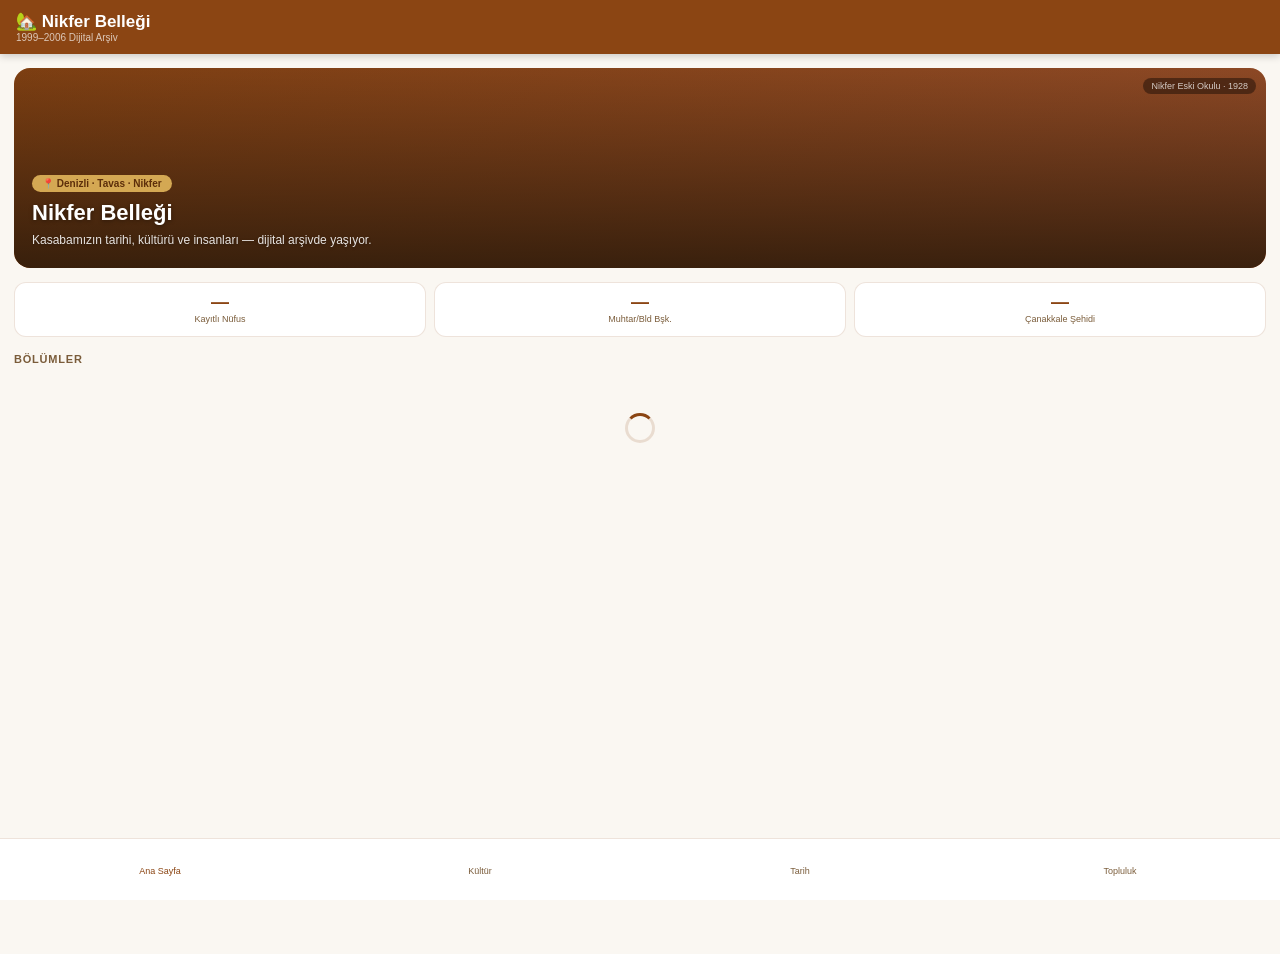
==== index.html @ 9c09d622 "Update index.html" ====
<!DOCTYPE html>
<html lang="tr">
<head>
<meta charset="UTF-8">
<meta name="viewport" content="width=device-width, initial-scale=1.0, maximum-scale=1.0, user-scalable=no, viewport-fit=cover">
<meta name="theme-color" content="#8B4513">
<meta name="description" content="Nikfer kasabasının dijital bellek arşivi — 1999-2006">

<!-- iOS PWA zorunlu taglar -->
<meta name="apple-mobile-web-app-capable" content="yes">
<meta name="mobile-web-app-capable" content="yes">
<meta name="apple-mobile-web-app-status-bar-style" content="black-translucent">
<meta name="apple-mobile-web-app-title" content="Nikfer">

<!-- iOS Ana Ekrana Ekle ikonları -->
<link rel="apple-touch-icon" href="[data-uri]">
<link rel="apple-touch-icon" sizes="120x120" href="[data-uri]">
<link rel="apple-touch-icon" sizes="152x152" href="[data-uri]">
<link rel="apple-touch-icon" sizes="167x167" href="[data-uri]">
<link rel="apple-touch-icon" sizes="180x180" href="[data-uri]">

<link rel="manifest" href="manifest.json">
<link rel="icon" href="data:image/svg+xml,<svg xmlns=%27http://www.w3.org/2000/svg%27 viewBox=%270 0 100 100%27><text y=%27.9em%27 font-size=%2790%27>🏡</text></svg>">
<link rel="apple-touch-icon" href="[data-uri]">

<link rel="manifest" href="manifest.json">
<link rel="icon" href="data:image/svg+xml,<svg xmlns=%27http://www.w3.org/2000/svg%27 viewBox=%270 0 100 100%27><text y=%27.9em%27 font-size=%2790%27>🏡</text></svg>">
<link rel="apple-touch-icon" href="icons/icon-192.png">
<link rel="stylesheet" href="https://cdn.jsdelivr.net/npm/@tabler/icons-webfont@latest/dist/tabler-icons.min.css">
<title>Nikfer Belleği</title>
<style>
*{box-sizing:border-box;margin:0;padding:0;-webkit-tap-highlight-color:transparent}
:root{
  --primary:#8B4513;--primary-light:#A0522D;--primary-dark:#5C2E0A;
  --accent:#D4A853;--accent-light:#F0C870;
  --bg:#FAF7F2;--bg-card:#FFFFFF;
  --text:#2C1A0A;--text-muted:#7A5C3A;
  --border:rgba(139,69,19,0.15);
  --shadow:0 2px 16px rgba(139,69,19,0.1);
  --radius:16px;--nav-h:62px;--header-h:54px;
  /* iPhone safe area */
  --sat: env(safe-area-inset-top);
  --sab: env(safe-area-inset-bottom);
  --sal: env(safe-area-inset-left);
  --sar: env(safe-area-inset-right);
}
/* Tam ekran mod için body */
body{padding-top:env(safe-area-inset-top)}
body{font-family:-apple-system,BlinkMacSystemFont,'Segoe UI',sans-serif;background:var(--bg);color:var(--text);min-height:100vh;overflow-x:hidden}

/* HEADER */
.app-header{position:fixed;top:0;left:0;right:0;z-index:100;height:calc(var(--header-h) + env(safe-area-inset-top));padding-top:env(safe-area-inset-top);background:var(--primary);display:flex;align-items:center;justify-content:space-between;padding-left:16px;padding-right:16px;box-shadow:0 2px 8px rgba(0,0,0,.2)}
.header-left h1{color:#FFF;font-size:17px;font-weight:600}
.header-left p{color:rgba(255,255,255,.7);font-size:10px}
.header-btn{background:none;border:none;cursor:pointer;color:var(--accent-light);font-size:22px;padding:4px;display:flex;align-items:center}

/* BOTTOM NAV */
.bottom-nav{position:fixed;bottom:0;left:0;right:0;z-index:100;height:calc(var(--nav-h) + env(safe-area-inset-bottom));background:#FFF;border-top:1px solid var(--border);display:flex;padding-bottom:env(safe-area-inset-bottom);padding-left:env(safe-area-inset-left);padding-right:env(safe-area-inset-right)}
.nav-item{flex:1;display:flex;flex-direction:column;align-items:center;justify-content:center;gap:2px;cursor:pointer;border:none;background:none;color:var(--text-muted);font-size:9px;font-weight:500;padding:6px 2px;transition:color .2s}
.nav-item.active{color:var(--primary)}
.nav-item i{font-size:22px}

/* MAIN */
.main-content{margin-top:calc(var(--header-h) + env(safe-area-inset-top));margin-bottom:calc(var(--nav-h) + env(safe-area-inset-bottom));min-height:calc(100vh - var(--header-h) - var(--nav-h))}
.page{display:none;padding:14px;animation:fadeIn .2s ease}
.page.active{display:block}
@keyframes fadeIn{from{opacity:0;transform:translateY(4px)}to{opacity:1;transform:none}}

/* HERO */
.hero{border-radius:var(--radius);overflow:hidden;margin-bottom:14px;position:relative;min-height:200px;display:flex;align-items:flex-end}
.hero-img{position:absolute;inset:0;width:100%;height:100%;object-fit:cover;object-position:center 30%;display:block}
/* Altta koyu gradyan — metni okunabilir kılar */
.hero::after{content:'';position:absolute;inset:0;background:linear-gradient(to bottom, rgba(44,26,10,.15) 0%, rgba(44,26,10,.55) 55%, rgba(44,26,10,.88) 100%);border-radius:var(--radius)}
.hero-content{position:relative;z-index:2;padding:20px 18px 18px;width:100%}
.hero-badge{display:inline-block;background:var(--accent);color:var(--primary-dark);font-size:10px;font-weight:600;padding:3px 10px;border-radius:20px;margin-bottom:8px}
.hero h2{color:#FFF;font-size:22px;font-weight:700;margin-bottom:5px;text-shadow:0 1px 4px rgba(0,0,0,.4)}
.hero p{color:rgba(255,255,255,.88);font-size:12px;line-height:1.6;text-shadow:0 1px 3px rgba(0,0,0,.3)}
.hero-caption{position:absolute;top:10px;right:10px;z-index:3;background:rgba(0,0,0,.4);color:rgba(255,255,255,.75);font-size:9px;padding:3px 8px;border-radius:20px;backdrop-filter:blur(4px)}

/* STATS */
.stats-row{display:grid;grid-template-columns:1fr 1fr 1fr;gap:8px;margin-bottom:14px}
.stat-card{background:var(--bg-card);border:1px solid var(--border);border-radius:12px;padding:10px 6px;text-align:center}
.stat-num{font-size:18px;font-weight:700;color:var(--primary);line-height:1}
.stat-lbl{font-size:9px;color:var(--text-muted);margin-top:3px;line-height:1.3}

/* SECTION TITLE */
.sec-title{font-size:11px;font-weight:600;color:var(--text-muted);text-transform:uppercase;letter-spacing:.8px;margin:16px 0 8px}
.sec-title:first-child{margin-top:0}

/* MENU GRID */
.menu-grid{display:grid;grid-template-columns:1fr 1fr;gap:9px;margin-bottom:14px}
.menu-item{background:var(--bg-card);border:1px solid var(--border);border-bottom:3px solid var(--primary);border-radius:var(--radius);padding:14px 10px;text-align:center;cursor:pointer;display:flex;flex-direction:column;align-items:center;gap:7px;transition:transform .15s;user-select:none}
.menu-item:active{transform:scale(.97)}
.menu-item i{font-size:26px;color:var(--primary)}
.menu-item span{font-size:11px;font-weight:600;color:var(--text);line-height:1.3}

/* CARD */
.card{background:var(--bg-card);border-radius:var(--radius);border:1px solid var(--border);overflow:hidden;margin-bottom:12px}
.card-header{background:var(--primary);padding:11px 14px;display:flex;align-items:center;gap:9px}
.card-header i{color:var(--accent-light);font-size:19px}
.card-header h3{color:#FFF;font-size:14px;font-weight:600}
.card-body{padding:14px}

/* LIST ITEM */
.list-item{display:flex;align-items:flex-start;gap:10px;padding:12px 0;border-bottom:1px solid var(--border);cursor:pointer}
.list-item:last-child{border-bottom:none}
.list-icon{width:38px;height:38px;background:rgba(139,69,19,.08);border-radius:9px;display:flex;align-items:center;justify-content:center;flex-shrink:0}
.list-icon i{font-size:19px;color:var(--primary)}
.list-title{font-size:13px;font-weight:600;color:var(--text);margin-bottom:2px}
.list-sub{font-size:11px;color:var(--text-muted);line-height:1.4}
.list-arrow{color:var(--border);font-size:15px;margin-top:2px;flex-shrink:0}

/* DETAIL OVERLAY */
.detail-page{display:none;position:fixed;inset:0;z-index:200;background:var(--bg);overflow-y:auto;padding-bottom:var(--nav-h)}
.detail-page.open{display:block;animation:slideIn .25s ease}
@keyframes slideIn{from{transform:translateX(30px);opacity:0}to{transform:none;opacity:1}}
.detail-header{position:sticky;top:0;z-index:10;background:var(--primary);padding:11px 14px;display:flex;align-items:center;gap:10px}
.back-btn{background:none;border:none;color:#FFF;font-size:22px;cursor:pointer;display:flex;align-items:center;padding:2px;flex-shrink:0}
.detail-header h2{color:#FFF;font-size:14px;font-weight:600;flex:1;line-height:1.3}
.detail-body{padding:14px}
/* Detail sayfasında Bottom Nav */
.detail-nav{position:fixed;bottom:0;left:0;right:0;z-index:300;height:var(--nav-h);background:#FFF;border-top:1px solid var(--border);display:none;padding-bottom:env(safe-area-inset-bottom)}
.detail-page.open + * + * .detail-nav,
.detail-nav.visible{display:flex}

/* CONTENT BLOCK RENDERERS */
.blk-paragraph{font-size:13px;line-height:1.85;color:var(--text);margin-bottom:14px;text-align:justify}
.blk-heading{font-size:15px;font-weight:700;color:var(--primary);margin:20px 0 8px;border-left:3px solid var(--accent);padding-left:9px}
.blk-quote{background:rgba(139,69,19,.06);border-left:3px solid var(--accent);border-radius:0 9px 9px 0;padding:10px 14px;margin:12px 0;font-size:13px;line-height:1.7;color:var(--text);font-style:italic}
.blk-quote-author{font-size:11px;color:var(--text-muted);margin-top:5px;font-style:normal}
.blk-poem{font-family:Georgia,serif;font-size:13px;line-height:2.1;color:var(--text);background:rgba(212,168,83,.08);border-radius:10px;padding:14px;margin:12px 0;white-space:pre-line}
.blk-poem-author{font-size:11px;color:var(--text-muted);margin-top:6px}
.blk-note{font-size:11px;color:var(--text-muted);background:rgba(139,69,19,.05);border-radius:8px;padding:8px 12px;margin-bottom:14px}
.blk-info-row{display:flex;justify-content:space-between;align-items:baseline;padding:9px 0;border-bottom:1px solid var(--border)}
.blk-info-row:last-child{border-bottom:none}
.blk-info-key{font-size:12px;color:var(--text-muted)}
.blk-info-val{font-size:12px;font-weight:600;color:var(--text);text-align:right;max-width:58%}
.blk-list-item{display:flex;gap:8px;padding:8px 0;border-bottom:1px solid var(--border);font-size:13px;color:var(--text);line-height:1.5}
.blk-list-item:last-child{border-bottom:none}
.blk-list-bullet{color:var(--accent);flex-shrink:0;font-size:16px;line-height:1.4}
.blk-list-item.bilmece{gap:8px;cursor:pointer}
.blk-list-item.with-desc{gap:8px}
.bilmece-q{font-weight:600}
.bilmece-a{background:rgba(139,69,19,.06);border-radius:6px;padding:5px 10px;font-size:12px;color:var(--primary);display:none}
.bilmece-a.open{display:block}
.bilmece-btn{font-size:11px;color:var(--primary);cursor:pointer;border:none;background:none;padding:0;font-weight:500;text-decoration:underline}
.blk-divider{border:none;border-top:1px solid var(--border);margin:16px 0}

/* TABLE */
.tbl-wrap{overflow-x:auto;margin:12px 0}
.tbl{width:100%;border-collapse:collapse;font-size:11px}
.tbl th{background:var(--primary);color:#FFF;padding:7px 5px;text-align:left;font-size:10px;white-space:nowrap}
.tbl td{padding:7px 5px;border-bottom:1px solid var(--border);color:var(--text)}
.tbl tr:nth-child(even) td{background:rgba(139,69,19,.04)}

/* AUDIO PLAYER */
.audio-section{margin:16px 0}
.audio-item{background:var(--bg-card);border:1px solid var(--border);border-radius:12px;padding:12px 14px;margin-bottom:8px}
.audio-title{font-size:13px;font-weight:600;color:var(--text);margin-bottom:8px}
.audio-item audio{width:100%;height:36px}

/* GALLERY */
.gallery-grid{display:flex;flex-wrap:wrap;gap:8px;margin:12px 0}
.gallery-thumb{width:80px;height:80px;flex-shrink:0;position:relative;cursor:pointer;border-radius:8px;overflow:hidden;border:2px solid var(--border);transition:transform .15s,border-color .15s}
.gallery-thumb:active{transform:scale(.95)}
.gallery-thumb:hover{border-color:var(--primary)}
.gallery-img{width:100%;height:100%;object-fit:cover;display:block}
.gallery-thumb-count{position:absolute;inset:0;background:rgba(139,69,19,.7);display:flex;align-items:center;justify-content:center;color:#FFF;font-size:13px;font-weight:700}
.gallery-caption{font-size:10px;color:var(--text-muted);text-align:center;margin-top:3px;max-width:80px;overflow:hidden;text-overflow:ellipsis;white-space:nowrap}

/* LINKS */
.link-item{display:flex;align-items:center;gap:10px;padding:10px 0;border-bottom:1px solid var(--border);text-decoration:none;color:var(--text)}
.link-item:last-child{border-bottom:none}
.link-icon{width:34px;height:34px;background:rgba(139,69,19,.08);border-radius:8px;display:flex;align-items:center;justify-content:center;flex-shrink:0}
.link-icon i{font-size:17px;color:var(--primary)}
.link-title{font-size:12px;font-weight:600;color:var(--text)}
.link-desc{font-size:10px;color:var(--text-muted)}

/* SEARCH */
.search-wrap{position:relative;margin-bottom:10px}
.search-wrap i{position:absolute;left:12px;top:50%;transform:translateY(-50%);font-size:17px;color:var(--text-muted)}
.search-wrap input{width:100%;padding:10px 14px 10px 38px;border:1px solid var(--border);border-radius:10px;font-size:13px;background:var(--bg-card);color:var(--text);outline:none;font-family:inherit}
.search-wrap input:focus{border-color:var(--primary)}

/* TIMELINE */
.timeline{position:relative;padding-left:26px}
.timeline::before{content:'';position:absolute;left:9px;top:0;bottom:0;width:2px;background:var(--border)}
.tl-item{position:relative;margin-bottom:18px}
.tl-dot{position:absolute;left:-20px;top:3px;width:11px;height:11px;background:var(--accent);border:2px solid var(--primary);border-radius:50%}
.tl-year{font-size:11px;font-weight:700;color:var(--primary);margin-bottom:3px}
.tl-text{font-size:12px;color:var(--text);line-height:1.5}

/* TARİH ÖNIZLEME KARTLARI */
.tarih-cards{display:grid;grid-template-columns:1fr;gap:12px;margin-bottom:14px}
@media(min-width:600px){.tarih-cards{grid-template-columns:1fr 1fr}}
@media(min-width:1100px){.tarih-cards{grid-template-columns:1fr 1fr 1fr 1fr}}
.tarih-card{background:var(--bg-card);border:1px solid var(--border);border-radius:var(--radius);overflow:hidden;display:flex;flex-direction:column}
.tarih-card-header{background:var(--primary);padding:10px 14px;display:flex;align-items:center;gap:8px}
.tarih-card-header i{color:var(--accent-light);font-size:18px}
.tarih-card-header h3{color:#fff;font-size:13px;font-weight:600;flex:1}
.tarih-card-body{padding:10px 14px;flex:1}
.tarih-card-footer{padding:8px 14px;border-top:1px solid var(--border)}
.tarih-card-footer button{background:none;border:none;color:var(--primary);font-size:12px;font-weight:600;cursor:pointer;width:100%;text-align:left;padding:2px 0}
.tarih-card-footer button:hover{text-decoration:underline}
/* Kronoloji satırı */
.tc-tl-item{display:flex;gap:8px;padding:5px 0;border-bottom:1px solid var(--border);font-size:11px}
.tc-tl-item:last-child{border-bottom:none}
.tc-tl-year{color:var(--primary);font-weight:700;flex-shrink:0;min-width:54px}
.tc-tl-text{color:var(--text);line-height:1.4;white-space:nowrap;overflow:hidden;text-overflow:ellipsis}
/* Şehit satırı */
.tc-sehit-item{display:flex;justify-content:space-between;align-items:baseline;padding:5px 0;border-bottom:1px solid var(--border);font-size:11px}
.tc-sehit-item:last-child{border-bottom:none}
.tc-sehit-name{color:var(--text);font-weight:600}
.tc-sehit-date{color:var(--text-muted);flex-shrink:0;margin-left:8px}
/* Muhtar satırı */
.tc-muhtar-item{display:flex;justify-content:space-between;align-items:baseline;padding:5px 0;border-bottom:1px solid var(--border);font-size:11px}
.tc-muhtar-item:last-child{border-bottom:none}
.tc-muhtar-name{color:var(--text);font-weight:600}
.tc-muhtar-donem{color:var(--text-muted);flex-shrink:0;margin-left:8px}

/* CHIP FILTER */
.chip-row{display:flex;gap:6px;overflow-x:auto;padding-bottom:6px;margin-bottom:10px;scrollbar-width:none}
.chip-row::-webkit-scrollbar{display:none}
.chip{flex-shrink:0;padding:5px 13px;border-radius:20px;border:1px solid var(--border);font-size:11px;font-weight:500;cursor:pointer;background:var(--bg-card);color:var(--text-muted)}
.chip.active{background:var(--primary);color:#FFF;border-color:var(--primary)}

/* COMMENTS */
.comment-form{background:var(--bg-card);border:1px solid var(--border);border-radius:var(--radius);padding:14px;margin-bottom:12px}
.comment-form h3{font-size:13px;font-weight:600;color:var(--text);margin-bottom:10px}
.form-input{width:100%;border:1px solid var(--border);border-radius:9px;padding:9px 12px;font-size:13px;font-family:inherit;color:var(--text);background:var(--bg);outline:none;margin-bottom:8px}
.form-input:focus{border-color:var(--primary)}
textarea.form-input{resize:none;min-height:72px}
.form-btn{background:var(--primary);color:#FFF;border:none;border-radius:9px;padding:10px 18px;font-size:13px;font-weight:600;cursor:pointer;width:100%}
.comment-item{background:var(--bg-card);border:1px solid var(--border);border-radius:12px;padding:12px;margin-bottom:8px}
.comment-meta{display:flex;justify-content:space-between;align-items:baseline;margin-bottom:6px}
.comment-name{font-size:12px;font-weight:600;color:var(--primary)}
.comment-date{font-size:10px;color:var(--text-muted)}
.comment-note{font-size:10px;color:var(--text-muted);margin-bottom:4px}
.comment-text{font-size:13px;color:var(--text);line-height:1.6}
.pinned-badge{font-size:9px;background:var(--accent);color:var(--primary-dark);padding:2px 7px;border-radius:10px;font-weight:600}

/* LOADING */
.loading{display:flex;justify-content:center;padding:40px}
.spinner{width:30px;height:30px;border:3px solid var(--border);border-top-color:var(--primary);border-radius:50%;animation:spin .8s linear infinite}
@keyframes spin{to{transform:rotate(360deg)}}
.error-msg{background:rgba(200,50,50,.08);border-radius:10px;padding:14px;font-size:13px;color:#8B1A1A;text-align:center;margin:20px 0}

/* LIGHTBOX */
.lightbox{display:none;position:fixed;inset:0;z-index:500;background:rgba(0,0,0,.93);flex-direction:column;align-items:center;justify-content:center;user-select:none}
.lightbox.open{display:flex}
.lightbox-close{position:absolute;top:14px;right:14px;background:rgba(255,255,255,.12);border:none;color:#FFF;font-size:22px;cursor:pointer;width:38px;height:38px;border-radius:50%;display:flex;align-items:center;justify-content:center;backdrop-filter:blur(4px);z-index:10}
.lightbox-close:hover{background:rgba(255,255,255,.22)}
.lightbox-nav{position:absolute;top:50%;transform:translateY(-50%);background:rgba(255,255,255,.12);border:none;color:#FFF;font-size:24px;cursor:pointer;width:44px;height:44px;border-radius:50%;display:flex;align-items:center;justify-content:center;backdrop-filter:blur(4px);transition:background .15s;z-index:10}
.lightbox-nav:hover{background:rgba(255,255,255,.25)}
.lightbox-nav:disabled{opacity:.2;cursor:default}
.lightbox-prev{left:12px}
.lightbox-next{right:12px}
.lightbox-img-wrap{display:flex;align-items:center;justify-content:center;width:100%;flex:1;padding:56px 64px 0}
.lightbox-img-wrap img{max-width:100%;max-height:72vh;object-fit:contain;border-radius:8px;transition:opacity .2s}
.lightbox-img-wrap img.fade{opacity:0}
.lightbox-footer{padding:12px 16px;text-align:center;width:100%}
.lightbox-caption{color:rgba(255,255,255,.85);font-size:12px;margin-bottom:8px;min-height:16px}
.lightbox-dots{display:flex;justify-content:center;gap:6px;flex-wrap:wrap;max-width:90vw}
.lightbox-dot{width:7px;height:7px;border-radius:50%;background:rgba(255,255,255,.3);cursor:pointer;border:none;transition:background .2s,transform .2s;flex-shrink:0}
.lightbox-dot.active{background:#FFF;transform:scale(1.3)}
.lightbox-counter{color:rgba(255,255,255,.5);font-size:11px;margin-top:6px}
/* Swipe için */
.lightbox-img-wrap{touch-action:pan-y}

/* TOAST */
.toast{position:fixed;bottom:74px;left:50%;transform:translateX(-50%);background:rgba(44,26,10,.92);color:#FFF;padding:9px 18px;border-radius:20px;font-size:12px;z-index:999;opacity:0;transition:opacity .3s;pointer-events:none;white-space:nowrap}
.toast.show{opacity:1}
</style>
</head>
<body>

<!-- HEADER -->
<header class="app-header">
  <div class="header-left">
    <h1>🏡 Nikfer Belleği</h1>
    <p>1999–2006 Dijital Arşiv</p>
  </div>
  <button class="header-btn" onclick="shareApp()" title="Paylaş">
    <i class="ti ti-share"></i>
  </button>
</header>

<!-- MAIN -->
<main class="main-content">

  <!-- ANA SAYFA -->
  <section id="page-home" class="page active">
    <div class="hero">
      <img
        class="hero-img"
        src="https://raw.githubusercontent.com/nikferce/nikfer/main/Nikfer_EskiOkulu_1928.png"
        alt="Nikfer Eski Okulu 1928"
        loading="eager"
        onerror="this.style.display='none';this.parentElement.style.background='linear-gradient(135deg,#8B4513,#A0522D)'"
      >
      <div class="hero-caption">Nikfer Eski Okulu · 1928</div>
      <div class="hero-content">
        <div class="hero-badge">📍 Denizli · Tavas · Nikfer</div>
        <h2>Nikfer Belleği</h2>
        <p>Kasabamızın tarihi, kültürü ve insanları — dijital arşivde yaşıyor.</p>
      </div>
    </div>
    <div class="stats-row">
      <div class="stat-card">
        <div class="stat-num" id="stat-nufus">—</div>
        <div class="stat-lbl">Kayıtlı Nüfus</div>
      </div>
      <div class="stat-card">
        <div class="stat-num" id="stat-muhtar">—</div>
        <div class="stat-lbl">Muhtar/Bld Bşk.</div>
      </div>
      <div class="stat-card">
        <div class="stat-num" id="stat-sehit">—</div>
        <div class="stat-lbl">Çanakkale Şehidi</div>
      </div>
    </div>
    <div class="sec-title">Bölümler</div>
    <div class="menu-grid" id="sections-grid">
      <div class="loading" style="grid-column:1/-1"><div class="spinner"></div></div>
    </div>
    <!-- ÖĞNE ÇIKAN BÖLÜMLER -->
    <div id="featured-wrap"></div>

    <!-- SON YORUMLAR -->
    <div id="recent-comments-wrap"></div>
  </section>

  <!-- KÜLTÜR -->
  <section id="page-kultur" class="page">
    <div class="sec-title">Dil & Kültür</div>
    <div class="menu-grid" id="kultur-grid">
      <div class="loading" style="grid-column:1/-1"><div class="spinner"></div></div>
    </div>
    <div class="sec-title">Sözlükten Örnekler</div>
    <div class="card">
      <div class="card-body">
        <div class="search-wrap"><i class="ti ti-search"></i><input type="text" id="mini-sozluk-q" placeholder="Sözcük ara..." oninput="filterMiniSozluk(this.value)"></div>
        <div id="mini-sozluk-list"></div>
        <div style="text-align:center;margin-top:10px">
          <button onclick="openSection('sozluk')" style="background:none;border:1px solid var(--primary);color:var(--primary);border-radius:8px;padding:6px 16px;font-size:12px;cursor:pointer;font-weight:500">Tüm Sözlük →</button>
        </div>
      </div>
    </div>
    <div class="sec-title">Günün Bilmecesi</div>
    <div id="gunun-bilmecesi-wrap"></div>
  </section>

  <!-- TARİH -->
  <section id="page-tarih" class="page">
    <div class="sec-title">Tarih & Hafıza</div>
    <div class="menu-grid" id="tarih-grid">
      <div class="loading" style="grid-column:1/-1"><div class="spinner"></div></div>
    </div>
    <div class="sec-title">Hızlı Bakış</div>
    <div id="tarih-preview-cards" class="tarih-cards">
      <div class="loading"><div class="spinner"></div></div>
    </div>
  </section>

  <!-- TOPLULUK -->
  <section id="page-topluluk" class="page">
    <div class="sec-title">Nikferli Sesi</div>
    <div class="comment-form">
      <h3><i class="ti ti-message-circle" style="color:var(--primary);margin-right:5px"></i>Anı veya yorum paylaş</h3>
      <input class="form-input" id="c-name" placeholder="Adınız *">
      <input class="form-input" id="c-note" placeholder="Kısa not (isteğe bağlı — örn. '1965 doğumlu')">
      <!-- Bölüm seçimi — isteğe bağlı -->
      <div style="position:relative;margin-bottom:8px">
        <select class="form-input" id="c-section" style="appearance:none;-webkit-appearance:none;padding-right:32px;color:var(--text);cursor:pointer">
          <option value="">📂 Hangi bölüm hakkında? (isteğe bağlı)</option>
        </select>
        <i class="ti ti-chevron-down" style="position:absolute;right:10px;top:50%;transform:translateY(-50%);font-size:16px;color:var(--text-muted);pointer-events:none"></i>
      </div>
      <textarea class="form-input" id="c-text" placeholder="Nikfer'le ilgili bir anınızı veya düşüncenizi paylaşın..."></textarea>
      <button class="form-btn" onclick="submitCommentUI()">
        <i class="ti ti-send" style="margin-right:5px"></i>Paylaş
      </button>
    </div>
    <div style="display:flex;align-items:center;justify-content:space-between;margin:16px 0 8px">
      <div class="sec-title" style="margin:0">Paylaşımlar</div>
      <div style="position:relative">
        <select id="c-filter" onchange="filterCommentsUI(this.value)"
          style="appearance:none;-webkit-appearance:none;font-size:11px;border:1px solid var(--border);border-radius:8px;padding:5px 28px 5px 10px;background:var(--bg-card);color:var(--text-muted);cursor:pointer;outline:none">
          <option value="">Tümü</option>
        </select>
        <i class="ti ti-filter" style="position:absolute;right:8px;top:50%;transform:translateY(-50%);font-size:13px;color:var(--text-muted);pointer-events:none"></i>
      </div>
    </div>
    <div id="comments-wrap">
      <div class="loading"><div class="spinner"></div></div>
    </div>
  </section>

</main>

<!-- BOTTOM NAV -->
<nav class="bottom-nav">
  <button class="nav-item active" onclick="showPage('home',this)"><i class="ti ti-home"></i><span>Ana Sayfa</span></button>
  <button class="nav-item" onclick="showPage('kultur',this)"><i class="ti ti-book"></i><span>Kültür</span></button>
  <button class="nav-item" onclick="showPage('tarih',this)"><i class="ti ti-timeline"></i><span>Tarih</span></button>
  <button class="nav-item" onclick="showPage('topluluk',this)"><i class="ti ti-message-circle"></i><span>Topluluk</span></button>
</nav>

<!-- DETAIL OVERLAY -->
<div id="detail-overlay" class="detail-page">
  <div class="detail-header">
    <button class="back-btn" onclick="closeDetail()">
      <i class="ti ti-arrow-left"></i>
    </button>
    <h2 id="detail-title">—</h2>
    <button class="header-btn" id="detail-share-btn" onclick="shareDetail()" title="Bu bölümü paylaş">
      <i class="ti ti-share"></i>
    </button>
  </div>
  <div class="detail-body" id="detail-body">
    <div class="loading"><div class="spinner"></div></div>
  </div>
  <!-- Detail içinde Bottom Nav -->
  <nav class="detail-nav visible" id="detail-bottom-nav">
    <button class="nav-item" onclick="closeDetail()">
      <i class="ti ti-arrow-left"></i>
      <span>Geri</span>
    </button>
    <button class="nav-item" onclick="closeDetailGoHome()">
      <i class="ti ti-home"></i>
      <span>Ana Sayfa</span>
    </button>
    <button class="nav-item" onclick="closeDetailGoPage('kultur')">
      <i class="ti ti-book"></i>
      <span>Kültür</span>
    </button>
    <button class="nav-item" onclick="closeDetailGoPage('tarih')">
      <i class="ti ti-timeline"></i>
      <span>Tarih</span>
    </button>
    <button class="nav-item" onclick="closeDetailGoPage('topluluk')">
      <i class="ti ti-message-circle"></i>
      <span>Topluluk</span>
    </button>
  </nav>
</div>

<!-- LİGHTBOX -->
<div class="lightbox" id="lightbox" onclick="closeLightbox()">
  <button class="lightbox-close" onclick="closeLightbox()"><i class="ti ti-x"></i></button>
  <button class="lightbox-nav lightbox-prev" id="lb-prev" onclick="lbNav(-1);event.stopPropagation()" disabled>
    <i class="ti ti-chevron-left"></i>
  </button>
  <button class="lightbox-nav lightbox-next" id="lb-next" onclick="lbNav(1);event.stopPropagation()">
    <i class="ti ti-chevron-right"></i>
  </button>
  <div class="lightbox-img-wrap" id="lb-img-wrap" onclick="event.stopPropagation()">
    <img id="lightbox-img" src="" alt="">
  </div>
  <div class="lightbox-footer" onclick="event.stopPropagation()">
    <div class="lightbox-caption" id="lightbox-caption"></div>
    <div class="lightbox-dots" id="lb-dots"></div>
    <div class="lightbox-counter" id="lb-counter"></div>
  </div>
</div>

<!-- TOAST -->
<div class="toast" id="toast"></div>

<script type="module">
import {
  getSections, getSectionWithContent,
  getFeaturedSections, getRecentComments,
  getSiteSettings, getStatCounts,
  getApprovedComments, submitComment
} from './db.js';

// ── CACHE ──────────────────────────────────────────────────
const CACHE_TTL = 5 * 60 * 1000; // 5 dakika
const cache = {};

function getCached(key) {
  const entry = cache[key];
  if (!entry) return null;
  if (Date.now() - entry.ts > CACHE_TTL) { delete cache[key]; return null; }
  return entry.data;
}

function setCached(key, data) {
  cache[key] = { data, ts: Date.now() };
}

// ── XSS KORUMASI ───────────────────────────────────────────
function escapeHtml(str) {
  if (!str) return '';
  return String(str)
    .replace(/&/g, '&amp;')
    .replace(/</g, '&lt;')
    .replace(/>/g, '&gt;')
    .replace(/"/g, '&quot;')
    .replace(/'/g, '&#39;');
}

let currentSlug   = null;
let currentDetail = null;

// ── INIT ───────────────────────────────────────────────────
async function init() {
  await loadSectionsGrid();
  loadStats();
  loadFeaturedSections();
  loadRecentComments();
  await loadComments();
  loadMiniSozluk();
  loadGununBilmecesi();
  loadPageGrids();
  loadTarihPreviewCards();
  handleDeepLink();
}

// ── SECTIONS GRID ──────────────────────────────────────────
// ── İSTATİSTİKLER ────────────────────────────────────────────
async function loadStats() {
  try {
    // Paralel çek
    const [settings, counts] = await Promise.all([
      getSiteSettings(),
      getStatCounts(),
    ]);

    // Nüfus — admin'den düzenlenebilir
    const nufusEl = document.getElementById('stat-nufus');
    if (nufusEl) {
      const nufus = settings['nufus']?.value || '—';
      nufusEl.textContent = Number(nufus).toLocaleString('tr-TR');
    }

    // Muhtar sayısı — otomatik
    const muhtarEl = document.getElementById('stat-muhtar');
    if (muhtarEl) muhtarEl.textContent = counts.muhtarCount || '—';

    // Şehit sayısı — otomatik
    const sehitEl = document.getElementById('stat-sehit');
    if (sehitEl) sehitEl.textContent = counts.sehitCount || '—';

  } catch(e) {
    // Hata durumunda sabit değerleri göster
    const fallbacks = {
      'stat-nufus':  '5.250',
      'stat-muhtar': '15',
      'stat-sehit':  '12',
    };
    Object.entries(fallbacks).forEach(([id, val]) => {
      const el = document.getElementById(id);
      if (el) el.textContent = val;
    });
  }
}

// ── ÖĞNE ÇIKAN BÖLÜMLER ──────────────────────────────────────
async function loadFeaturedSections() {
  const wrap = document.getElementById('featured-wrap');
  if (!wrap) return;
  try {
    const sections = await getFeaturedSections();
    if (!sections.length) {
      wrap.innerHTML = '';
      return;
    }
    wrap.innerHTML = `
      <div class="sec-title" style="margin-top:16px">
        <i class="ti ti-star" style="color:var(--accent);margin-right:5px;font-size:13px"></i>
        Öne Çıkan Bölümler
      </div>
      <div class="menu-grid" style="margin-bottom:0">
        ${sections.map(s => `
          <div class="menu-item" onclick="openSection('${s.slug}')">
            <i class="ti ti-${s.icon || 'book'}"></i>
            <span>${s.title}</span>
          </div>`).join('')}
      </div>`;
  } catch(e) {
    wrap.innerHTML = '';
  }
}

// ── SON YORUMLAR ──────────────────────────────────────────────
async function loadRecentComments() {
  const wrap = document.getElementById('recent-comments-wrap');
  if (!wrap) return;
  try {
    const comments = await getRecentComments(3);
    if (!comments.length) {
      wrap.innerHTML = '';
      return;
    }
    wrap.innerHTML = `
      <div class="sec-title" style="margin-top:16px">
        <i class="ti ti-message-circle" style="color:var(--primary);margin-right:5px;font-size:13px"></i>
        Son Paylaşımlar
      </div>
      <div class="card">
        <div class="card-body" style="padding:0 14px">
          ${comments.map(c => {
            const date    = new Date(c.created_at).toLocaleDateString('tr-TR');
            const section = c.sections;
            return `<div class="list-item" style="cursor:default">
              <div class="list-icon">
                <i class="ti ti-${section?.icon || 'message-circle'}"></i>
              </div>
              <div style="flex:1;min-width:0">
                <div class="list-title" style="white-space:nowrap;overflow:hidden;text-overflow:ellipsis">
                  ${c.author_name}
                  ${section ? `<span style="font-size:10px;font-weight:400;color:var(--text-muted);margin-left:5px">${section.title}</span>` : ''}
                </div>
                <div class="list-sub" style="overflow:hidden;text-overflow:ellipsis;display:-webkit-box;-webkit-line-clamp:2;-webkit-box-orient:vertical;white-space:normal">
                  ${c.content}
                </div>
                <div style="font-size:10px;color:var(--text-muted);margin-top:3px">${date}</div>
              </div>
            </div>`;
          }).join('')}
        </div>
      </div>`;
  } catch(e) {
    wrap.innerHTML = '';
  }
}

async function loadSectionsGrid() {
  try {
    const sections = await getSections();
    cache.sections = sections;
    const grid = document.getElementById('sections-grid');
    grid.innerHTML = sections.map(s => `
      <div class="menu-item" onclick="openSection('${s.slug}')">
        <i class="ti ti-${s.icon || 'book'}"></i>
        <span>${s.title}</span>
      </div>`).join('');
  } catch (e) {
    document.getElementById('sections-grid').innerHTML =
      `<div class="error-msg" style="grid-column:1/-1">Bölümler yüklenemedi: ${e.message}</div>`;
  }
}

// ── OPEN SECTION ───────────────────────────────────────────
window.openSection = async function(slug) {
  currentSlug = slug;
  const overlay = document.getElementById('detail-overlay');
  const body    = document.getElementById('detail-body');
  const title   = document.getElementById('detail-title');

  overlay.classList.add('open');
  document.body.style.overflow = 'hidden';
  body.innerHTML = '<div class="loading"><div class="spinner"></div></div>';

  try {
    const cached = getCached(slug);
    const data = cached || await getSectionWithContent(slug);
    if (!cached) setCached(slug, data);

    title.textContent = data.section.title;
    if (data.section.subtitle) {
      title.innerHTML = `${data.section.title}<br><small style="font-weight:400;font-size:11px;opacity:.8">${data.section.subtitle}</small>`;
    }

    body.innerHTML = renderSection(data);
    initBilmeceBtns();
    // Deep link
    history.pushState({ slug }, '', `#${slug}`);
  } catch (e) {
    body.innerHTML = `<div class="error-msg">İçerik yüklenemedi: ${e.message}</div>`;
  }
};

window.closeDetail = function() {
  document.getElementById('detail-overlay').classList.remove('open');
  document.body.style.overflow = '';
  history.pushState({}, '', window.location.pathname);
  currentSlug = null;
};

window.closeDetailGoHome = function() {
  closeDetail();
  document.querySelectorAll('.page').forEach(p => p.classList.remove('active'));
  document.querySelectorAll('.nav-item').forEach(n => n.classList.remove('active'));
  document.getElementById('page-home').classList.add('active');
  document.querySelector('.bottom-nav .nav-item:first-child').classList.add('active');
};

window.closeDetailGoPage = function(pageId) {
  closeDetail();
  document.querySelectorAll('.page').forEach(p => p.classList.remove('active'));
  document.querySelectorAll('.nav-item').forEach(n => n.classList.remove('active'));
  document.getElementById('page-' + pageId).classList.add('active');
  const navMap = {home:0, kultur:1, tarih:2, topluluk:3};
  const idx = navMap[pageId] ?? 0;
  document.querySelectorAll('.bottom-nav .nav-item')[idx]?.classList.add('active');
};

// ── RENDER SECTION ─────────────────────────────────────────
function renderSection(data) {
  const { section, blocks, audio, links, gallery } = data;
  let html = '';

  // Tablo başlıkları (slug'a göre)
  const tableHeaders = {
    muhtarlar: ['#','Ad / Lakap','Dönem','Doğum','Ölüm'],
    canakkale: null, // Özel kart render kullanılacak
  };

  // Blokları türe göre gruplama
  let tableRows = [];
  let infoRows  = [];

  for (const b of blocks) {
    // Tablo satırlarını topla, sonra tek tablo yap
    if (b.type === 'table_row') {
      tableRows.push(b);
      continue;
    }
    // info_row'ları topla
    if (b.type === 'info_row') {
      infoRows.push(b);
      continue;
    }
    // Önceki tablo varsa kapat
    if (tableRows.length) {
      html += renderTable(tableRows, tableHeaders[section.slug]);
      tableRows = [];
    }
    if (infoRows.length) {
      html += renderInfoRows(infoRows);
      infoRows = [];
    }
    html += renderBlock(b);
  }
  // Kapanmamış tablo/info
  if (tableRows.length) html += renderTable(tableRows, tableHeaders[section.slug]);
  if (infoRows.length)  html += renderInfoRows(infoRows);

  // Audio
  if (audio.length) {
    html += `<div class="blk-heading"><i class="ti ti-volume" style="margin-right:6px;font-size:14px"></i>Sesli Anlatım</div>`;
    html += `<div class="audio-section">`;
    audio.forEach(a => {
      html += `<div class="audio-item">
        <div class="audio-title"><i class="ti ti-music" style="margin-right:5px;color:var(--primary)"></i>${a.title}</div>
        <audio controls preload="none">
          <source src="${a.file_url}" type="audio/mpeg">
          Tarayıcınız ses oynatmayı desteklemiyor.
        </audio>
      </div>`;
    });
    html += `</div>`;
  }

  // Gallery
  if (gallery.length) {
    // Tüm galeriyi global değişkende sakla — lightbox için
    window._currentGallery = gallery.map(g => ({ url: g.file_url, caption: g.caption || '' }));

    html += `<div class="blk-heading"><i class="ti ti-photo" style="margin-right:6px;font-size:14px"></i>Fotoğraflar <span style="font-size:11px;font-weight:400;opacity:.7">(${gallery.length} fotoğraf)</span></div>`;
    html += `<div class="gallery-grid">`;
    const MAX_THUMB = 8;
    gallery.slice(0, MAX_THUMB).forEach((g, idx) => {
      const isLast    = idx === MAX_THUMB - 1 && gallery.length > MAX_THUMB;
      const remaining = gallery.length - MAX_THUMB;
      html += `<div style="text-align:center">
        <div class="gallery-thumb" data-url="${g.file_url}" data-caption="${(g.caption||'').replace(/"/g,'&quot;')}"
          onclick="openLightbox('${g.file_url}','${(g.caption||'').replace(/'/g,"\\'")}')">
          <img class="gallery-img" src="${g.file_url}" alt="${g.title||''}" loading="lazy">
          ${isLast ? `<div class="gallery-thumb-count">+${remaining}</div>` : ''}
        </div>
        ${g.caption ? `<div class="gallery-caption" title="${g.caption}">${g.caption}</div>` : ''}
      </div>`;
    });
    html += `</div>`;
    if (gallery.length > MAX_THUMB) {
      html += `<button onclick="openAllGallery()"
        style="background:none;border:1px solid var(--border);color:var(--primary);border-radius:8px;padding:6px 14px;font-size:12px;cursor:pointer;margin-top:4px;width:100%">
        <i class="ti ti-photo" style="margin-right:4px"></i>Tümünü Gör (${gallery.length} fotoğraf)
      </button>`;
    }
  }

  // Links
  if (links.length) {
    html += `<div class="blk-heading"><i class="ti ti-link" style="margin-right:6px;font-size:14px"></i>Kaynaklar & Linkler</div>`;
    const iconMap = { newspaper:'news', external:'external-link', document:'file', video:'player-play' };
    links.forEach(l => {
      html += `<a class="link-item" href="${l.url}" target="_blank" rel="noopener">
        <div class="link-icon"><i class="ti ti-${iconMap[l.link_type]||'external-link'}"></i></div>
        <div>
          <div class="link-title">${l.title}</div>
          ${l.description ? `<div class="link-desc">${l.description}</div>` : ''}
        </div>
        <i class="ti ti-arrow-up-right" style="margin-left:auto;color:var(--text-muted);font-size:14px"></i>
      </a>`;
    });
  }

  // Topluluk yorumları — comments_enabled kontrolü
  if (section.comments_enabled !== false) {
    html += `<div class="blk-heading" style="margin-top:24px">
      <i class="ti ti-message-circle" style="margin-right:6px;font-size:14px"></i>Bu bölüme yorumlar
    </div>`;
    // Yorum formu
    html += `<div style="margin-bottom:12px">
      <input class="form-input" id="sc-name-${section.id}" placeholder="Adınız *"
        style="width:100%;border:1px solid var(--border);border-radius:9px;padding:9px 12px;font-size:13px;font-family:inherit;color:var(--text);background:var(--bg);outline:none;margin-bottom:8px">
      <textarea class="form-input" id="sc-text-${section.id}" rows="3"
        placeholder="Bu bölüm hakkında bir anınızı veya düşüncenizi paylaşın..."
        style="width:100%;border:1px solid var(--border);border-radius:9px;padding:9px 12px;font-size:13px;font-family:inherit;color:var(--text);background:var(--bg);outline:none;resize:none;min-height:72px;margin-bottom:8px"></textarea>
      <button onclick="submitSectionComment('${section.id}')"
        style="background:var(--primary);color:#FFF;border:none;border-radius:9px;padding:9px 18px;font-size:13px;font-weight:600;cursor:pointer;width:100%">
        <i class="ti ti-send" style="margin-right:5px"></i>Yorum Yap
      </button>
    </div>`;
    html += `<div id="section-comments-${section.id}"><div class="loading"><div class="spinner"></div></div></div>`;
    // Async yorum yükle
    setTimeout(() => loadSectionComments(section.id), 100);
  } else {
    html += `<div style="background:rgba(139,69,19,.05);border-radius:10px;padding:12px 14px;margin-top:20px;display:flex;align-items:center;gap:8px">
      <i class="ti ti-message-off" style="color:var(--text-muted);font-size:18px"></i>
      <span style="font-size:12px;color:var(--text-muted)">Bu bölüm için yorum kapalıdır.</span>
    </div>`;
  }

  return html;
}

function renderBlock(b) {
  const m = b.meta || {};
  switch (b.type) {
    case 'paragraph': {
      // Eski Quill'den gelen <p>...</p> sarmalayıcıları temizle
      let txt = b.content || '';
      txt = txt.replace(/^<p>([\s\S]*)<\/p>$/i, '$1').trim();
      // Çoklu paragraf varsa her birini ayrı render et
      if (txt.includes('</p><p>')) {
        return txt.split('</p><p>')
          .filter(p => p.trim())
          .map(p => `<p class="blk-paragraph">${p}</p>`)
          .join('');
      }
      return `<p class="blk-paragraph">${txt}</p>`;
    }
    case 'heading':
      return `<div class="blk-heading">${b.content}</div>`;
        case 'quote':
      return `<div class="blk-quote">${b.content}${m.author ? `<div class="blk-quote-author">— ${m.author}${m.year ? `, ${m.year}` : ''}</div>` : ''}</div>`;
    case 'poem':
      return `<div class="blk-poem">${b.content}${m.author ? `<div class="blk-poem-author">— ${m.author}${m.year ? `, ${m.year}` : ''}</div>` : ''}</div>`;
    case 'note':
      return `<div class="blk-note">${b.content}${m.author ? `<div class="blk-note-author">— ${m.author}</div>` : ''}
	  </div>`;
    case 'list_item':
      if (m.answer !== undefined) {
        // Bilmece — bullet + column layout
        const bid = `b-${b.id}`;
        return `<div class="blk-list-item bilmece" data-bid="${bid}">
          <span class="blk-list-bullet">•</span>
          <div style="flex:1">
            <div class="bilmece-q">${b.content}</div>
            <div class="bilmece-a" id="${bid}">Cevap: ${m.answer}</div>
            <button class="bilmece-btn" onclick="toggleBilmece('${bid}',this)">Cevabı gör</button>
          </div>
        </div>`;
      }
      if (m.desc) {
        // İsim listesi — bullet + column layout
        return `<div class="blk-list-item with-desc">
          <span class="blk-list-bullet">•</span>
          <div style="flex:1">
            <div style="font-weight:600">${b.content}</div>
            <div style="font-size:11px;color:var(--text-muted)">${m.desc}</div>
          </div>
        </div>`;
      }
      // Normal madde
      return `<div class="blk-list-item"><span class="blk-list-bullet">•</span><span>${b.content}</span></div>`;
    case 'divider':
      return `<hr class="blk-divider">`;
    default:
      return '';
  }
}

function renderTable(rows, headers) {
  // headers null ise kart formatında render et (Çanakkale gibi geniş tablolar)
  if (headers === null) {
    return renderCardsFromTable(rows);
  }

  const cols = rows[0]?.meta?.cols || [];
  const colCount = cols.length;
  let th = headers
    ? headers.map(h => `<th>${h}</th>`).join('')
    : Array(colCount).fill('').map((_,i) => `<th>${i}</th>`).join('');

  return `<div class="tbl-wrap"><table class="tbl"><thead><tr>${th}</tr></thead><tbody>
    ${rows.map(r => `<tr>${(r.meta.cols||[]).map(c=>`<td>${c}</td>`).join('')}</tr>`).join('')}
  </tbody></table></div>`;
}

// Geniş tablolar için kart formatı — mobilde taşmaz
function renderCardsFromTable(rows) {
  return `<div style="display:flex;flex-direction:column;gap:8px;margin:12px 0">
    ${rows.map(r => {
      const c = r.meta.cols || [];
      // cols: [no, ad, baba, lakap, dogum, tarih, yer, birlik]
      const [no, ad, baba, lakap, dogum, tarih, yer, birlik] = c;
      return `<div style="background:var(--bg-card);border:1px solid var(--border);border-radius:12px;padding:12px 14px;position:relative">
        <div style="display:flex;align-items:flex-start;justify-content:space-between;margin-bottom:6px">
          <div>
            <span style="font-size:15px;font-weight:700;color:var(--text)">${ad || '—'}</span>
            <span style="font-size:12px;color:var(--text-muted);margin-left:5px">${baba ? baba + ' oğlu' : ''}</span>
          </div>
          <span style="background:rgba(139,20,20,.08);color:#8B1A1A;font-size:10px;font-weight:600;padding:2px 8px;border-radius:10px;flex-shrink:0;margin-left:8px">${no || ''}</span>
        </div>
        ${lakap && lakap !== '—' ? `<div style="font-size:11px;color:var(--text-muted);margin-bottom:6px;font-style:italic">${lakap}</div>` : ''}
        <div style="display:grid;grid-template-columns:1fr 1fr;gap:4px">
          ${tarih ? `<div style="font-size:11px"><span style="color:var(--text-muted)">Tarih: </span><span style="font-weight:500;color:#8B1A1A">${tarih}</span></div>` : ''}
          ${dogum ? `<div style="font-size:11px"><span style="color:var(--text-muted)">Doğum: </span><span>${dogum}</span></div>` : ''}
          ${yer && yer !== '—' ? `<div style="font-size:11px;grid-column:1/-1"><span style="color:var(--text-muted)">Yer: </span><span>${yer}</span></div>` : ''}
          ${birlik ? `<div style="font-size:11px;grid-column:1/-1"><span style="color:var(--text-muted)">Birlik: </span><span>${birlik}</span></div>` : ''}
        </div>
      </div>`;
    }).join('')}
  </div>`;
}

function renderInfoRows(rows) {
  return `<div>
    ${rows.map(r => `<div class="blk-info-row"><span class="blk-info-key">${r.content}</span><span class="blk-info-val">${r.meta.value||'—'}</span></div>`).join('')}
  </div>`;
}

// ── BİLMECE ───────────────────────────────────────────────
window.toggleBilmece = function(id, btn) {
  const el = document.getElementById(id);
  if (!el) return;
  el.classList.toggle('open');
  btn.textContent = el.classList.contains('open') ? 'Gizle' : 'Cevabı gör';
};
function initBilmeceBtns() {} // hooks handled via onclick in HTML

// ── SAYFA GRİDLERİ (Kültür / Tarih) ─────────────────────────
async function loadPageGrids() {
  try {
    const sections = cache.sections || [];
    ['kultur', 'tarih'].forEach(page => {
      const grid = document.getElementById(`${page}-grid`);
      if (!grid) return;
      const items = sections.filter(s => s.page === page);
      if (!items.length) { grid.innerHTML = ''; return; }
      grid.innerHTML = items.map(s => `
        <div class="menu-item" onclick="openSection('${s.slug}')">
          <i class="ti ti-${s.icon || 'book'}"></i>
          <span>${s.title}</span>
        </div>`).join('');
    });
  } catch(e) {
    console.error('loadPageGrids hatası:', e);
  }
}

// ── TARİH ÖNIZLEME KARTLARI ──────────────────────────────────
async function loadTarihPreviewCards() {
  const wrap = document.getElementById('tarih-preview-cards');
  if (!wrap) return;
  try {
    const [kronoloji, canakkale, muhtarlar, koklere] = await Promise.all([
      getSectionWithContent('kronoloji'),
      getSectionWithContent('canakkale'),
      getSectionWithContent('muhtarlar'),
      getSectionWithContent('koklere'),
    ]);

    // Kronoloji — ilk 6 list_item
    const kronoHTML = kronoloji.blocks
      .filter(b => b.type === 'list_item')
      .slice(0, 9)
      .map(b => {
        // Önce meta.year'a bak, yoksa içerikten parse et
        let year = b.meta?.year || '';
        let text = b.content;
        if (!year) {
          const match = text.match(/^(\d{3,4}(?:\s*[–—-]\s*\d{2,4})?)\s*[–—-]\s*/);
          if (match) {
            year = match[1];
            text = text.slice(match[0].length).trim();
          }
        } else {
          text = text.replace(/^\d[\d\s\.–—-]*—?\s*/, '').trim();
        }
        return `<div class="tc-tl-item">
          <span class="tc-tl-year">${year}</span>
          <span class="tc-tl-text">${text}</span>
        </div>`;
      }).join('');

    // Çanakkale — ilk 6 table_row
    const sehitHTML = canakkale.blocks
      .filter(b => b.type === 'table_row')
      .slice(0, 9)
      .map(b => {
        const cols = b.meta?.cols || [];
        return `<div class="tc-sehit-item">
          <span class="tc-sehit-name">${cols[1] || '—'}</span>
          <span class="tc-sehit-date">${cols[5] || ''}</span>
        </div>`;
      }).join('');

    // Muhtarlar — ilk 6 table_row
    const muhtarHTML = muhtarlar.blocks
      .filter(b => b.type === 'table_row')
      .slice(0, 9)
      .map(b => {
        const cols = b.meta?.cols || [];
        return `<div class="tc-muhtar-item">
          <span class="tc-muhtar-name">${cols[1] || '—'}</span>
          <span class="tc-muhtar-donem">${cols[2] || ''}</span>
        </div>`;
      }).join('');

    // Köklerimiz — ilk 6 list_item
    const koklereHTML = koklere.blocks
      .filter(b => b.type === 'list_item')
      .slice(0, 9)
      .map(b => {
        let year = b.meta?.year || '';
        let text = b.content;
        if (!year) {
          // · veya — veya - ayraçlarını destekle, M.Ö. gibi önekleri de yakala
          const match = text.match(/^([A-ZÖa-zö\.\s~]*\d[\d\s\.]*)\s*[·–—-]\s*/);
          if (match) { year = match[1].trim(); text = text.slice(match[0].length).trim(); }
        } else {
          text = text.replace(/^\d[\d\s\.–—-]*—?\s*/, '').trim();
        }
        return `<div class="tc-tl-item">
          <span class="tc-tl-year">${year}</span>
          <span class="tc-tl-text">${text}</span>
        </div>`;
      }).join('');

    wrap.innerHTML = `
      <!-- Köklerimiz Kartı -->
      <div class="tarih-card">
        <div class="tarih-card-header">
          <i class="ti ti-crown"></i><h3>Köklerimize Yolculuk</h3>
        </div>
        <div class="tarih-card-body">${koklereHTML}</div>
        <div class="tarih-card-footer">
          <button onclick="openSection('koklere')">Tüm Tarih →</button>
        </div>
      </div>
      <!-- Kronoloji Kartı -->
      <div class="tarih-card">
        <div class="tarih-card-header">
          <i class="ti ti-timeline"></i><h3>Kronoloji</h3>
        </div>
        <div class="tarih-card-body">${kronoHTML}</div>
        <div class="tarih-card-footer">
          <button onclick="openSection('kronoloji')">Tam Kronoloji →</button>
        </div>
      </div>
      <!-- Çanakkale Kartı -->
      <div class="tarih-card">
        <div class="tarih-card-header">
          <i class="ti ti-flag"></i><h3>Çanakkale Şehitlerimiz</h3>
        </div>
        <div class="tarih-card-body">${sehitHTML}</div>
        <div class="tarih-card-footer">
          <button onclick="openSection('canakkale')">Tüm Şehitler →</button>
        </div>
      </div>
      <!-- Muhtarlar Kartı -->
      <div class="tarih-card">
        <div class="tarih-card-header">
          <i class="ti ti-building-community"></i><h3>Muhtarlarımız</h3>
        </div>
        <div class="tarih-card-body">${muhtarHTML}</div>
        <div class="tarih-card-footer">
          <button onclick="openSection('muhtarlar')">Tüm Liste →</button>
        </div>
      </div>`;

  } catch(e) {
    wrap.innerHTML = '';
    console.error('loadTarihPreviewCards hatası:', e);
  }
}

// ── MİNİ SÖZLÜK ───────────────────────────────────────────
let allSozluk = [];

async function loadMiniSozluk() {
  try {
    const data = await getSectionWithContent('sozluk');
    allSozluk = data.blocks.filter(b => b.type === 'info_row');
    renderMiniSozluk(allSozluk.slice(0, 8));
  } catch(e) {}
}

function renderMiniSozluk(items) {
  document.getElementById('mini-sozluk-list').innerHTML =
    items.map(b => `<div class="blk-info-row">
      <span class="blk-info-key" style="font-weight:600;color:var(--primary)">${b.content}</span>
      <span class="blk-info-val">${b.meta.value||''}</span>
    </div>`).join('');
}

window.filterMiniSozluk = function(q) {
  const filtered = q
    ? allSozluk.filter(b =>
        b.content.toLowerCase().includes(q.toLowerCase()) ||
        (b.meta.value||'').toLowerCase().includes(q.toLowerCase())
      )
    : allSozluk.slice(0, 8);
  renderMiniSozluk(filtered.slice(0, 8));
};

// ── GÜNÜN BİLMECESİ ───────────────────────────────────────
async function loadGununBilmecesi() {
  try {
    const data = await getSectionWithContent('bilmeceler');
    const items = data.blocks.filter(b => b.type === 'list_item' && b.meta.answer);
    const b = items[Math.floor(Math.random() * items.length)];
    if (!b) return;
    const bid = `gb-${b.id}`;
    document.getElementById('gunun-bilmecesi-wrap').innerHTML = `
      <div class="card"><div class="card-body">
        <div style="font-size:10px;font-weight:600;color:var(--text-muted);margin-bottom:6px">GÜNÜN BİLMECESİ</div>
        <div style="font-size:14px;font-weight:600;color:var(--text);margin-bottom:10px;line-height:1.5">${b.content}</div>
        <div class="bilmece-a" id="${bid}">Cevap: ${b.meta.answer}</div>
        <button class="bilmece-btn" onclick="toggleBilmece('${bid}',this)">Cevabı gör</button>
      </div></div>`;
  } catch(e) {}
}

// ── COMMENTS ──────────────────────────────────────────────
async function loadComments() {
  try {
    const comments = await getApprovedComments();
    _allComments = comments;
    renderComments(comments, 'comments-wrap');
    populateCommentSelects(comments);
  } catch(e) {
    document.getElementById('comments-wrap').innerHTML =
      `<div class="error-msg">Yorumlar yüklenemedi.</div>`;
  }
}

function populateCommentSelects(comments) {
  // Bölüm seçim dropdown'larını doldur
  const sections = cache.sections || [];
  if (!sections.length) return;

  const sectionOpts = sections
    .filter(s => s.comments_enabled !== false)
    .map(s => `<option value="${s.id}">${s.title}</option>`)
    .join('');

  // Yorum formu dropdown
  const cSection = document.getElementById('c-section');
  if (cSection) {
    cSection.innerHTML =
      '<option value="">📂 Hangi bölüm hakkında? (isteğe bağlı)</option>' + sectionOpts;
  }

  // Filtre dropdown — sadece yorumu olan bölümleri göster
  const sectionIdsWithComments = [...new Set(comments.map(c => c.section_id).filter(Boolean))];
  const filterOpts = sections
    .filter(s => sectionIdsWithComments.includes(s.id))
    .map(s => {
      const count = comments.filter(c => c.section_id === s.id).length;
      return `<option value="${s.id}">${s.title} (${count})</option>`;
    }).join('');

  const cFilter = document.getElementById('c-filter');
  if (cFilter) {
    cFilter.innerHTML = `<option value="">Tümü (${comments.length})</option>` + filterOpts;
  }
}

async function loadSectionComments(sectionId) {
  const el = document.getElementById(`section-comments-${sectionId}`);
  if (!el) return;
  try {
    const comments = await getApprovedComments(sectionId);
    el.innerHTML = comments.length
      ? comments.map(c => commentHTML(c)).join('')
      : `<div style="font-size:12px;color:var(--text-muted);padding:10px 0">Bu bölüm için henüz yorum yok. İlk yorumu siz yazın!</div>`;
  } catch(e) {
    el.innerHTML = `<div class="error-msg">Yüklenemedi.</div>`;
  }
}

function renderComments(list, containerId) {
  const el = document.getElementById(containerId);
  if (!el) return;
  if (!list.length) {
    el.innerHTML = `<div style="font-size:12px;color:var(--text-muted);text-align:center;padding:20px">Henüz paylaşım yok. İlk yorumu siz yazın!</div>`;
    return;
  }
  el.innerHTML = list.map(c => commentHTML(c)).join('');
}

function commentHTML(c) {
  const date = new Date(c.created_at).toLocaleDateString('tr-TR');
  const section = (cache.sections || []).find(s => s.id === c.section_id);
  const sectionTag = section
    ? `<span style="display:inline-block;background:rgba(139,69,19,.08);color:var(--primary);font-size:10px;font-weight:600;padding:2px 8px;border-radius:10px;margin-bottom:6px">
        <i class="ti ti-book" style="font-size:11px;margin-right:3px"></i>${escapeHtml(section.title)}
       </span>`
    : '';
  return `<div class="comment-item">
    <div class="comment-meta">
      <span class="comment-name">${escapeHtml(c.author_name)}${c.is_pinned ? ' <span class="pinned-badge">Öne Çıkan</span>' : ''}</span>
      <span class="comment-date">${date}</span>
    </div>
    ${c.author_note ? `<div class="comment-note">${escapeHtml(c.author_note)}</div>` : ''}
    ${sectionTag}
    <div class="comment-text">${escapeHtml(c.content)}</div>
  </div>`;
}

// Bölüm detayından doğrudan yorum gönder
window.submitSectionComment = async function(sectionId) {
  const nameEl = document.getElementById(`sc-name-${sectionId}`);
  const textEl = document.getElementById(`sc-text-${sectionId}`);
  if (!nameEl || !textEl) return;
  const name = nameEl.value.trim();
  const text = textEl.value.trim();
  if (!name || !text) { showToast('Lütfen adınızı ve yorumunuzu girin.'); return; }
  try {
    await submitComment({ sectionId, authorName: name, authorNote: '', content: text });
    nameEl.value = '';
    textEl.value = '';
    showToast('Yorumunuz alındı. Admin onayından sonra yayınlanacak.');
  } catch(e) {
    showToast('Hata: ' + e.message);
  }
};

window.submitCommentUI = async function() {
  const name      = document.getElementById('c-name').value.trim();
  const note      = document.getElementById('c-note').value.trim();
  const text      = document.getElementById('c-text').value.trim();
  const sectionId = document.getElementById('c-section').value || null;
  if (!name || !text) { showToast('Lütfen adınızı ve yorumunuzu girin.'); return; }

  try {
    await submitComment({ sectionId, authorName: name, authorNote: note, content: text });
    document.getElementById('c-name').value    = '';
    document.getElementById('c-note').value    = '';
    document.getElementById('c-text').value    = '';
    document.getElementById('c-section').value = '';
    showToast('Yorumunuz alındı. Admin onayından sonra yayınlanacak.');
  } catch(e) {
    showToast('Hata: ' + e.message);
  }
};

// Bölüme göre filtrele
let _allComments = [];
window.filterCommentsUI = async function(sectionId) {
  const filtered = sectionId
    ? _allComments.filter(c => c.section_id === sectionId)
    : _allComments;
  renderComments(filtered, 'comments-wrap');
};

// ── NAVİGASYON ────────────────────────────────────────────
window.showPage = function(id, btn) {
  document.querySelectorAll('.page').forEach(p => p.classList.remove('active'));
  document.querySelectorAll('.nav-item').forEach(n => n.classList.remove('active'));
  document.getElementById('page-' + id).classList.add('active');
  btn.classList.add('active');
};

// ── DEEP LINK ─────────────────────────────────────────────
function handleDeepLink() {
  const hash = window.location.hash.replace('#', '');
  if (hash) openSection(hash);
  window.addEventListener('popstate', e => {
    if (e.state?.slug) openSection(e.state.slug);
    else closeDetail();
  });
}

// ── LIGHTBOX ──────────────────────────────────────────────
// ── LIGHTBOX GALERİ ───────────────────────────────────────────
let _lbImages  = [];   // {url, caption} dizisi
let _lbIndex   = 0;    // aktif fotoğraf indexi

// Tek fotoğraf aç — tüm galeriyi yükler, seçilen fotoğraftan başlar
window.openLightbox = function(src, caption) {
  if (window._currentGallery && window._currentGallery.length) {
    _lbImages = window._currentGallery;
    const idx = _lbImages.findIndex(i => i.url === src);
    _lbIndex  = idx >= 0 ? idx : 0;
  } else {
    _lbImages = [{ url: src, caption: caption || '' }];
    _lbIndex  = 0;
  }
  lbShow(_lbIndex);
  document.getElementById('lightbox').classList.add('open');
  document.body.style.overflow = 'hidden';
};

window.closeLightbox = function() {
  document.getElementById('lightbox').classList.remove('open');
  document.getElementById('lightbox-img').src = '';
  document.body.style.overflow = '';
};

// Tümünü gör butonu — ilk fotoğraftan başlar
window.openAllGallery = function() {
  if (!window._currentGallery || !window._currentGallery.length) return;
  _lbImages = window._currentGallery;
  _lbIndex  = 0;
  lbShow(0);
  document.getElementById('lightbox').classList.add('open');
  document.body.style.overflow = 'hidden';
};

// İleri / geri
window.lbNav = function(dir) {
  const next = _lbIndex + dir;
  if (next < 0 || next >= _lbImages.length) return;
  lbShow(next);
};
function lbShow(idx) {
  _lbIndex = idx;
  const img  = document.getElementById('lightbox-img');
  const cap  = document.getElementById('lightbox-caption');
  const prev = document.getElementById('lb-prev');
  const next = document.getElementById('lb-next');
  const ctr  = document.getElementById('lb-counter');
  const dots = document.getElementById('lb-dots');

  // Fade animasyonu
  img.classList.add('fade');
  setTimeout(() => {
    img.src = _lbImages[idx].url;
    img.onload = () => img.classList.remove('fade');
  }, 150);

  if (cap) cap.textContent = _lbImages[idx].caption || '';

  // Ok butonları
  if (prev) prev.disabled = idx === 0;
  if (next) next.disabled = idx === _lbImages.length - 1;

  // Sayaç
  if (ctr && _lbImages.length > 1) {
    ctr.textContent = `${idx + 1} / ${_lbImages.length}`;
  }

  // Dot'lar (max 12 göster)
  if (dots && _lbImages.length > 1) {
    const maxDots = 12;
    if (_lbImages.length <= maxDots) {
      dots.innerHTML = _lbImages.map((_, i) =>
        `<button class="lightbox-dot${i===idx?' active':''}" onclick="lbShow(${i});event.stopPropagation()"></button>`
      ).join('');
    } else {
      dots.innerHTML = '';
    }
  }
}

// Klavye desteği
document.addEventListener('keydown', e => {
  if (!document.getElementById('lightbox').classList.contains('open')) return;
  if (e.key === 'ArrowLeft')  lbNav(-1);
  if (e.key === 'ArrowRight') lbNav(1);
  if (e.key === 'Escape')     closeLightbox();
});

// Swipe desteği (dokunmatik)
(function() {
  let startX = 0;
  const wrap = document.getElementById('lb-img-wrap');
  if (!wrap) return;
  wrap.addEventListener('touchstart', e => { startX = e.touches[0].clientX; }, { passive:true });
  wrap.addEventListener('touchend',   e => {
    const diff = startX - e.changedTouches[0].clientX;
    if (Math.abs(diff) > 50) lbNav(diff > 0 ? 1 : -1);
  });
})();

// ── SHARE ─────────────────────────────────────────────────
window.shareApp = function() {
  const data = { title: 'Nikfer Belleği', text: 'Nikfer kasabasının dijital bellek arşivi', url: window.location.href };
  if (navigator.share) navigator.share(data);
  else navigator.clipboard?.writeText(data.url).then(() => showToast('Bağlantı kopyalandı!'));
};
window.shareDetail = function() {
  const url = window.location.href;
  if (navigator.share) navigator.share({ title: document.getElementById('detail-title').textContent, url });
  else navigator.clipboard?.writeText(url).then(() => showToast('Bağlantı kopyalandı!'));
};

// ── TOAST ─────────────────────────────────────────────────
window.showToast = function(msg) {
  const t = document.getElementById('toast');
  t.textContent = msg;
  t.classList.add('show');
  setTimeout(() => t.classList.remove('show'), 3000);
};

// ── SERVICE WORKER ────────────────────────────────────────
if ('serviceWorker' in navigator) {
  navigator.serviceWorker.register('./sw.js').catch(() => {});
}

init();
</script>
</body>
</html>
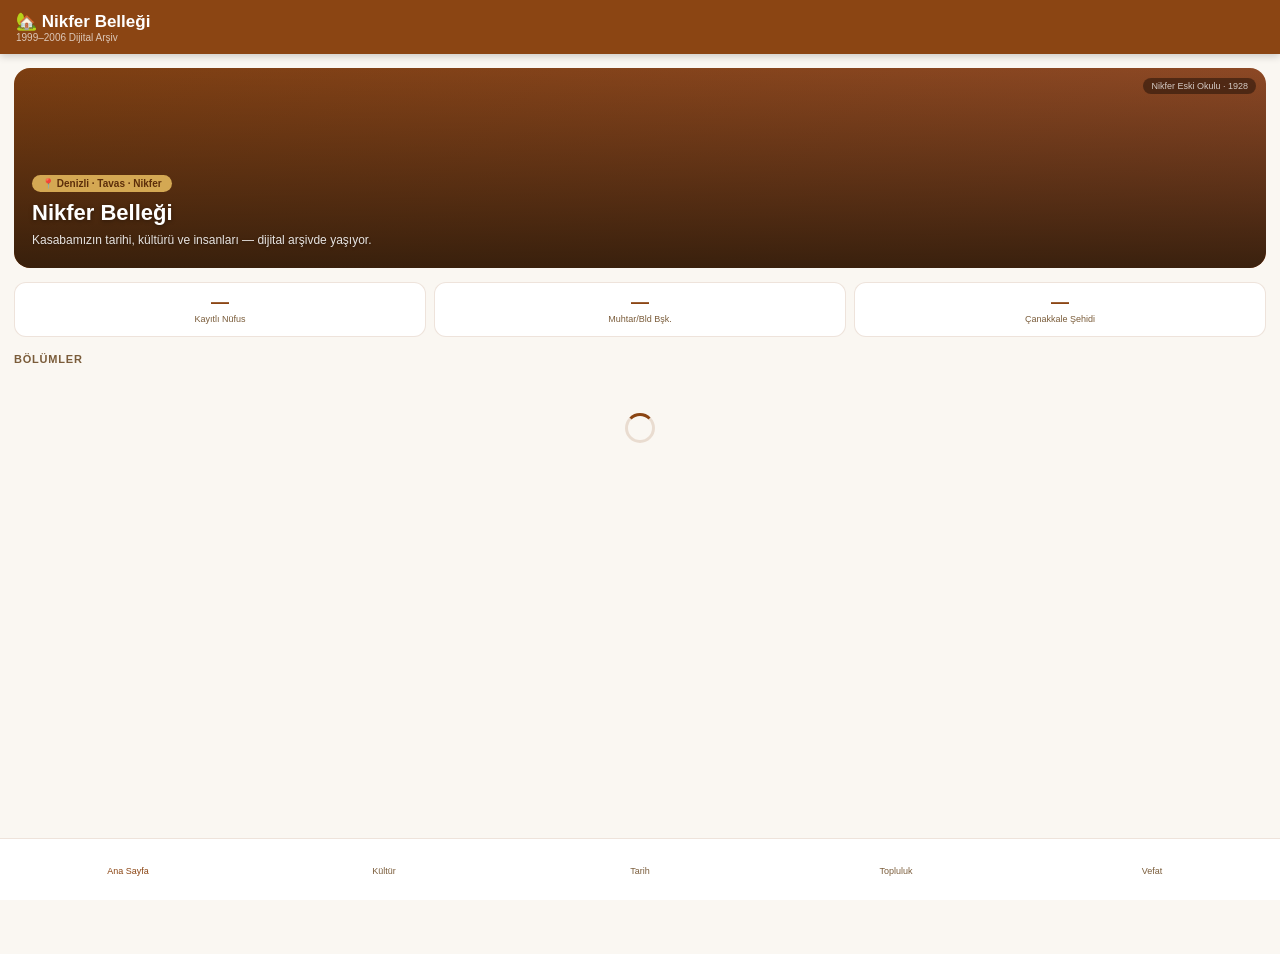
==== commit 79cfcb09: "Update index.html" ====
--- a/index.html
+++ b/index.html
@@ -190,34 +190,6 @@
 .tl-year{font-size:11px;font-weight:700;color:var(--primary);margin-bottom:3px}
 .tl-text{font-size:12px;color:var(--text);line-height:1.5}
 
-/* TARİH ÖNIZLEME KARTLARI */
-.tarih-cards{display:grid;grid-template-columns:1fr;gap:12px;margin-bottom:14px}
-@media(min-width:600px){.tarih-cards{grid-template-columns:1fr 1fr}}
-@media(min-width:1100px){.tarih-cards{grid-template-columns:1fr 1fr 1fr 1fr}}
-.tarih-card{background:var(--bg-card);border:1px solid var(--border);border-radius:var(--radius);overflow:hidden;display:flex;flex-direction:column}
-.tarih-card-header{background:var(--primary);padding:10px 14px;display:flex;align-items:center;gap:8px}
-.tarih-card-header i{color:var(--accent-light);font-size:18px}
-.tarih-card-header h3{color:#fff;font-size:13px;font-weight:600;flex:1}
-.tarih-card-body{padding:10px 14px;flex:1}
-.tarih-card-footer{padding:8px 14px;border-top:1px solid var(--border)}
-.tarih-card-footer button{background:none;border:none;color:var(--primary);font-size:12px;font-weight:600;cursor:pointer;width:100%;text-align:left;padding:2px 0}
-.tarih-card-footer button:hover{text-decoration:underline}
-/* Kronoloji satırı */
-.tc-tl-item{display:flex;gap:8px;padding:5px 0;border-bottom:1px solid var(--border);font-size:11px}
-.tc-tl-item:last-child{border-bottom:none}
-.tc-tl-year{color:var(--primary);font-weight:700;flex-shrink:0;min-width:54px}
-.tc-tl-text{color:var(--text);line-height:1.4;white-space:nowrap;overflow:hidden;text-overflow:ellipsis}
-/* Şehit satırı */
-.tc-sehit-item{display:flex;justify-content:space-between;align-items:baseline;padding:5px 0;border-bottom:1px solid var(--border);font-size:11px}
-.tc-sehit-item:last-child{border-bottom:none}
-.tc-sehit-name{color:var(--text);font-weight:600}
-.tc-sehit-date{color:var(--text-muted);flex-shrink:0;margin-left:8px}
-/* Muhtar satırı */
-.tc-muhtar-item{display:flex;justify-content:space-between;align-items:baseline;padding:5px 0;border-bottom:1px solid var(--border);font-size:11px}
-.tc-muhtar-item:last-child{border-bottom:none}
-.tc-muhtar-name{color:var(--text);font-weight:600}
-.tc-muhtar-donem{color:var(--text-muted);flex-shrink:0;margin-left:8px}
-
 /* CHIP FILTER */
 .chip-row{display:flex;gap:6px;overflow-x:auto;padding-bottom:6px;margin-bottom:10px;scrollbar-width:none}
 .chip-row::-webkit-scrollbar{display:none}
@@ -267,6 +239,25 @@
 /* Swipe için */
 .lightbox-img-wrap{touch-action:pan-y}
 
+/* OBITS — Kaybettiklerimiz */
+.obits-search{position:relative;margin-bottom:12px}
+.obits-search i{position:absolute;left:12px;top:50%;transform:translateY(-50%);font-size:17px;color:var(--text-muted)}
+.obits-search input{width:100%;padding:10px 14px 10px 38px;border:1px solid var(--border);border-radius:10px;font-size:13px;background:var(--bg-card);color:var(--text);outline:none;font-family:inherit}
+.obits-search input:focus{border-color:var(--primary)}
+.obits-year-group{margin-bottom:16px}
+.obits-year-header{display:flex;align-items:center;gap:8px;margin-bottom:8px;padding:6px 10px;background:var(--primary);border-radius:8px}
+.obits-year-title{color:#fff;font-size:13px;font-weight:700;flex:1}
+.obits-year-count{background:rgba(255,255,255,.2);color:#fff;font-size:11px;font-weight:600;padding:2px 8px;border-radius:10px}
+.obit-item{background:var(--bg-card);border:1px solid var(--border);border-radius:12px;padding:12px 14px;margin-bottom:8px;display:flex;align-items:center;gap:12px}
+.obit-photo{width:48px;height:48px;border-radius:50%;object-fit:cover;border:2px solid var(--border);flex-shrink:0;cursor:pointer}
+.obit-photo-placeholder{width:48px;height:48px;border-radius:50%;background:rgba(139,69,19,.08);border:2px solid var(--border);flex-shrink:0;display:flex;align-items:center;justify-content:center}
+.obit-photo-placeholder i{font-size:22px;color:var(--text-muted)}
+.obit-info{flex:1;min-width:0}
+.obit-name{font-size:13px;font-weight:600;color:var(--text);margin-bottom:3px}
+.obit-meta{font-size:11px;color:var(--text-muted);line-height:1.5}
+.obit-date{font-size:11px;color:var(--primary);font-weight:600;flex-shrink:0;text-align:right}
+.obits-empty{text-align:center;padding:40px 20px;color:var(--text-muted);font-size:13px}
+
 /* TOAST */
 .toast{position:fixed;bottom:74px;left:50%;transform:translateX(-50%);background:rgba(44,26,10,.92);color:#FFF;padding:9px 18px;border-radius:20px;font-size:12px;z-index:999;opacity:0;transition:opacity .3s;pointer-events:none;white-space:nowrap}
 .toast.show{opacity:1}
@@ -333,8 +324,11 @@
   <!-- KÜLTÜR -->
   <section id="page-kultur" class="page">
     <div class="sec-title">Dil & Kültür</div>
-    <div class="menu-grid" id="kultur-grid">
-      <div class="loading" style="grid-column:1/-1"><div class="spinner"></div></div>
+    <div class="menu-grid">
+      <div class="menu-item" onclick="openSection('sozluk')"><i class="ti ti-book"></i><span>Nikferce Sözlük</span></div>
+      <div class="menu-item" onclick="openSection('bilmeceler')"><i class="ti ti-puzzle"></i><span>Bilmeceler</span></div>
+      <div class="menu-item" onclick="openSection('siir')"><i class="ti ti-feather"></i><span>Şiir & Türküler</span></div>
+      <div class="menu-item" onclick="openSection('nikferli-olmak')"><i class="ti ti-heart"></i><span>Nikferli Olmak</span></div>
     </div>
     <div class="sec-title">Sözlükten Örnekler</div>
     <div class="card">
@@ -353,12 +347,26 @@
   <!-- TARİH -->
   <section id="page-tarih" class="page">
     <div class="sec-title">Tarih & Hafıza</div>
-    <div class="menu-grid" id="tarih-grid">
-      <div class="loading" style="grid-column:1/-1"><div class="spinner"></div></div>
+    <div class="menu-grid">
+      <div class="menu-item" onclick="openSection('koklere')"><i class="ti ti-crown"></i><span>Köklerimize Yolculuk</span></div>
+      <div class="menu-item" onclick="openSection('muhtarlar')"><i class="ti ti-building-community"></i><span>Muhtarlar</span></div>
+      <div class="menu-item" onclick="openSection('kronoloji')"><i class="ti ti-timeline"></i><span>Kronoloji</span></div>
+      <div class="menu-item" onclick="openSection('canakkale')"><i class="ti ti-flag"></i><span>Şehitlerimiz</span></div>
     </div>
     <div class="sec-title">Hızlı Bakış</div>
-    <div id="tarih-preview-cards" class="tarih-cards">
-      <div class="loading"><div class="spinner"></div></div>
+    <div class="card">
+      <div class="card-body">
+        <div class="timeline">
+          <div class="tl-item"><div class="tl-dot"></div><div class="tl-year">M.Ö. ~700</div><div class="tl-text">Lidya dönemi Deliktaş yapılır.</div></div>
+          <div class="tl-item"><div class="tl-dot"></div><div class="tl-year">1365</div><div class="tl-text">Menteşe Beyliği'ne katılım.</div></div>
+          <div class="tl-item"><div class="tl-dot"></div><div class="tl-year">1424</div><div class="tl-text">Osmanlı hâkimiyeti başlar.</div></div>
+          <div class="tl-item"><div class="tl-dot"></div><div class="tl-year">1842</div><div class="tl-text">İlk muhtar Çolak Kâhya seçilir.</div></div>
+          <div class="tl-item"><div class="tl-dot"></div><div class="tl-year">1954</div><div class="tl-text">Belediye kurulur.</div></div>
+          <div class="tl-item"><div class="tl-dot"></div><div class="tl-year">1968</div><div class="tl-text">İlk 350 Nikferli Almanya'ya gider.</div></div>
+          <div class="tl-item"><div class="tl-dot"></div><div class="tl-year">2005</div><div class="tl-text">Kasaba adı Nikfer olarak geri verilir.</div></div>
+        </div>
+        <button onclick="openSection('kronoloji')" style="background:none;border:1px solid var(--primary);color:var(--primary);border-radius:8px;padding:7px 16px;font-size:12px;cursor:pointer;font-weight:500;width:100%;margin-top:6px">Tam Kronoloji →</button>
+      </div>
     </div>
   </section>
 
@@ -395,6 +403,28 @@
       <div class="loading"><div class="spinner"></div></div>
     </div>
   </section>
+  <!-- KAYBETTİKLERİMİZ -->
+  <section id="page-obits" class="page">
+    <div class="obits-search">
+      <i class="ti ti-search"></i>
+      <input type="text" id="obits-search-input" placeholder="İsim ara..." oninput="obitsSearchChanged(this.value)">
+    </div>
+    <div class="chip-row" id="obits-year-chips">
+      <div class="loading" style="padding:4px 0"><div class="spinner" style="width:20px;height:20px;border-width:2px"></div></div>
+    </div>
+    <div id="obits-list">
+      <div class="loading"><div class="spinner"></div></div>
+    </div>
+    <div id="obits-load-more" style="display:none;text-align:center;padding:12px 0">
+      <button onclick="loadMoreObits()"
+        style="background:none;border:1px solid var(--primary);color:var(--primary);border-radius:8px;padding:8px 20px;font-size:13px;cursor:pointer;font-weight:500">
+        <i class="ti ti-chevron-down" style="margin-right:4px"></i>Daha fazla yükle
+      </button>
+    </div>
+    <div id="obits-loading-more" style="display:none;text-align:center;padding:12px 0">
+      <div class="spinner" style="margin:0 auto"></div>
+    </div>
+  </section>
 
 </main>
 
@@ -404,6 +434,7 @@
   <button class="nav-item" onclick="showPage('kultur',this)"><i class="ti ti-book"></i><span>Kültür</span></button>
   <button class="nav-item" onclick="showPage('tarih',this)"><i class="ti ti-timeline"></i><span>Tarih</span></button>
   <button class="nav-item" onclick="showPage('topluluk',this)"><i class="ti ti-message-circle"></i><span>Topluluk</span></button>
+  <button class="nav-item" onclick="showPage('obits',this)"><i class="ti ti-candle"></i><span>Vefat</span></button>
 </nav>
 
 <!-- DETAIL OVERLAY -->
@@ -442,6 +473,10 @@
       <i class="ti ti-message-circle"></i>
       <span>Topluluk</span>
     </button>
+    <button class="nav-item" onclick="closeDetailGoPage('obits')">
+      <i class="ti ti-candle"></i>
+      <span>Vefat</span>
+    </button>
   </nav>
 </div>
 
@@ -472,7 +507,8 @@
   getSections, getSectionWithContent,
   getFeaturedSections, getRecentComments,
   getSiteSettings, getStatCounts,
-  getApprovedComments, submitComment
+  getApprovedComments, submitComment,
+  getObitYearCounts, getObitsPaged
 } from './db.js';
 
 // ── CACHE ──────────────────────────────────────────────────
@@ -513,8 +549,6 @@
   await loadComments();
   loadMiniSozluk();
   loadGununBilmecesi();
-  loadPageGrids();
-  loadTarihPreviewCards();
   handleDeepLink();
 }
 
@@ -693,7 +727,7 @@
   document.querySelectorAll('.page').forEach(p => p.classList.remove('active'));
   document.querySelectorAll('.nav-item').forEach(n => n.classList.remove('active'));
   document.getElementById('page-' + pageId).classList.add('active');
-  const navMap = {home:0, kultur:1, tarih:2, topluluk:3};
+  const navMap = {home:0, kultur:1, tarih:2, topluluk:3, obits:4};
   const idx = navMap[pageId] ?? 0;
   document.querySelectorAll('.bottom-nav .nav-item')[idx]?.classList.add('active');
 };
@@ -946,153 +980,6 @@
 };
 function initBilmeceBtns() {} // hooks handled via onclick in HTML
 
-// ── SAYFA GRİDLERİ (Kültür / Tarih) ─────────────────────────
-async function loadPageGrids() {
-  try {
-    const sections = cache.sections || [];
-    ['kultur', 'tarih'].forEach(page => {
-      const grid = document.getElementById(`${page}-grid`);
-      if (!grid) return;
-      const items = sections.filter(s => s.page === page);
-      if (!items.length) { grid.innerHTML = ''; return; }
-      grid.innerHTML = items.map(s => `
-        <div class="menu-item" onclick="openSection('${s.slug}')">
-          <i class="ti ti-${s.icon || 'book'}"></i>
-          <span>${s.title}</span>
-        </div>`).join('');
-    });
-  } catch(e) {
-    console.error('loadPageGrids hatası:', e);
-  }
-}
-
-// ── TARİH ÖNIZLEME KARTLARI ──────────────────────────────────
-async function loadTarihPreviewCards() {
-  const wrap = document.getElementById('tarih-preview-cards');
-  if (!wrap) return;
-  try {
-    const [kronoloji, canakkale, muhtarlar, koklere] = await Promise.all([
-      getSectionWithContent('kronoloji'),
-      getSectionWithContent('canakkale'),
-      getSectionWithContent('muhtarlar'),
-      getSectionWithContent('koklere'),
-    ]);
-
-    // Kronoloji — ilk 6 list_item
-    const kronoHTML = kronoloji.blocks
-      .filter(b => b.type === 'list_item')
-      .slice(0, 9)
-      .map(b => {
-        // Önce meta.year'a bak, yoksa içerikten parse et
-        let year = b.meta?.year || '';
-        let text = b.content;
-        if (!year) {
-          const match = text.match(/^(\d{3,4}(?:\s*[–—-]\s*\d{2,4})?)\s*[–—-]\s*/);
-          if (match) {
-            year = match[1];
-            text = text.slice(match[0].length).trim();
-          }
-        } else {
-          text = text.replace(/^\d[\d\s\.–—-]*—?\s*/, '').trim();
-        }
-        return `<div class="tc-tl-item">
-          <span class="tc-tl-year">${year}</span>
-          <span class="tc-tl-text">${text}</span>
-        </div>`;
-      }).join('');
-
-    // Çanakkale — ilk 6 table_row
-    const sehitHTML = canakkale.blocks
-      .filter(b => b.type === 'table_row')
-      .slice(0, 9)
-      .map(b => {
-        const cols = b.meta?.cols || [];
-        return `<div class="tc-sehit-item">
-          <span class="tc-sehit-name">${cols[1] || '—'}</span>
-          <span class="tc-sehit-date">${cols[5] || ''}</span>
-        </div>`;
-      }).join('');
-
-    // Muhtarlar — ilk 6 table_row
-    const muhtarHTML = muhtarlar.blocks
-      .filter(b => b.type === 'table_row')
-      .slice(0, 9)
-      .map(b => {
-        const cols = b.meta?.cols || [];
-        return `<div class="tc-muhtar-item">
-          <span class="tc-muhtar-name">${cols[1] || '—'}</span>
-          <span class="tc-muhtar-donem">${cols[2] || ''}</span>
-        </div>`;
-      }).join('');
-
-    // Köklerimiz — ilk 6 list_item
-    const koklereHTML = koklere.blocks
-      .filter(b => b.type === 'list_item')
-      .slice(0, 9)
-      .map(b => {
-        let year = b.meta?.year || '';
-        let text = b.content;
-        if (!year) {
-          // · veya — veya - ayraçlarını destekle, M.Ö. gibi önekleri de yakala
-          const match = text.match(/^([A-ZÖa-zö\.\s~]*\d[\d\s\.]*)\s*[·–—-]\s*/);
-          if (match) { year = match[1].trim(); text = text.slice(match[0].length).trim(); }
-        } else {
-          text = text.replace(/^\d[\d\s\.–—-]*—?\s*/, '').trim();
-        }
-        return `<div class="tc-tl-item">
-          <span class="tc-tl-year">${year}</span>
-          <span class="tc-tl-text">${text}</span>
-        </div>`;
-      }).join('');
-
-    wrap.innerHTML = `
-      <!-- Köklerimiz Kartı -->
-      <div class="tarih-card">
-        <div class="tarih-card-header">
-          <i class="ti ti-crown"></i><h3>Köklerimize Yolculuk</h3>
-        </div>
-        <div class="tarih-card-body">${koklereHTML}</div>
-        <div class="tarih-card-footer">
-          <button onclick="openSection('koklere')">Tüm Tarih →</button>
-        </div>
-      </div>
-      <!-- Kronoloji Kartı -->
-      <div class="tarih-card">
-        <div class="tarih-card-header">
-          <i class="ti ti-timeline"></i><h3>Kronoloji</h3>
-        </div>
-        <div class="tarih-card-body">${kronoHTML}</div>
-        <div class="tarih-card-footer">
-          <button onclick="openSection('kronoloji')">Tam Kronoloji →</button>
-        </div>
-      </div>
-      <!-- Çanakkale Kartı -->
-      <div class="tarih-card">
-        <div class="tarih-card-header">
-          <i class="ti ti-flag"></i><h3>Çanakkale Şehitlerimiz</h3>
-        </div>
-        <div class="tarih-card-body">${sehitHTML}</div>
-        <div class="tarih-card-footer">
-          <button onclick="openSection('canakkale')">Tüm Şehitler →</button>
-        </div>
-      </div>
-      <!-- Muhtarlar Kartı -->
-      <div class="tarih-card">
-        <div class="tarih-card-header">
-          <i class="ti ti-building-community"></i><h3>Muhtarlarımız</h3>
-        </div>
-        <div class="tarih-card-body">${muhtarHTML}</div>
-        <div class="tarih-card-footer">
-          <button onclick="openSection('muhtarlar')">Tüm Liste →</button>
-        </div>
-      </div>`;
-
-  } catch(e) {
-    wrap.innerHTML = '';
-    console.error('loadTarihPreviewCards hatası:', e);
-  }
-}
-
 // ── MİNİ SÖZLÜK ───────────────────────────────────────────
 let allSozluk = [];
 
@@ -1273,12 +1160,189 @@
   renderComments(filtered, 'comments-wrap');
 };
 
+// ── KAYBETTİKLERİMİZ ─────────────────────────────────────────
+const OBITS_PAGE_SIZE = 25;
+let _obitsState = {
+  page: 0,
+  year: null,
+  search: '',
+  total: 0,
+  items: [],
+  loading: false,
+};
+
+async function loadObits() {
+  // Yıl chip'lerini yükle
+  loadObitYearChips();
+  // İlk sayfayı yükle
+  await fetchObits(true);
+}
+
+async function loadObitYearChips() {
+  const chipsEl = document.getElementById('obits-year-chips');
+  try {
+    const counts = await getObitYearCounts();
+    const years  = Object.keys(counts).sort((a, b) => b.localeCompare(a));
+    const total  = Object.values(counts).reduce((a, b) => a + b, 0);
+
+    chipsEl.innerHTML = `
+      <div class="chip active" onclick="obitsYearChanged(null, this)">
+        Tümü · ${total}
+      </div>
+      ${years.map(y => `
+        <div class="chip" onclick="obitsYearChanged('${y}', this)">
+          ${y} · ${counts[y]}
+        </div>`).join('')}`;
+  } catch(e) {
+    chipsEl.innerHTML = '';
+  }
+}
+
+async function fetchObits(reset = false) {
+  if (_obitsState.loading) return;
+  _obitsState.loading = true;
+
+  if (reset) {
+    _obitsState.page  = 0;
+    _obitsState.items = [];
+    document.getElementById('obits-list').innerHTML =
+      '<div class="loading"><div class="spinner"></div></div>';
+  } else {
+    document.getElementById('obits-loading-more').style.display = 'block';
+    document.getElementById('obits-load-more').style.display    = 'none';
+  }
+
+  try {
+    const { data, count } = await getObitsPaged({
+      page:     _obitsState.page,
+      pageSize: OBITS_PAGE_SIZE,
+      year:     _obitsState.year,
+      search:   _obitsState.search || null,
+    });
+
+    _obitsState.total  = count;
+    _obitsState.items  = reset ? data : [..._obitsState.items, ...data];
+    _obitsState.page  += 1;
+
+    renderObitsList(_obitsState.items, reset);
+
+    // Daha fazla var mı?
+    const hasMore = _obitsState.items.length < count;
+    document.getElementById('obits-load-more').style.display    = hasMore ? 'block' : 'none';
+    document.getElementById('obits-loading-more').style.display = 'none';
+
+  } catch(e) {
+    document.getElementById('obits-list').innerHTML =
+      `<div class="error-msg">Veriler yüklenemedi: ${e.message}</div>`;
+  } finally {
+    _obitsState.loading = false;
+  }
+}
+
+function renderObitsList(items, reset = false) {
+  const el = document.getElementById('obits-list');
+
+  if (!items.length) {
+    el.innerHTML = `<div class="obits-empty">
+      <i class="ti ti-search" style="font-size:32px;display:block;margin-bottom:10px;opacity:.3"></i>
+      Sonuç bulunamadı.
+    </div>`;
+    return;
+  }
+
+  if (reset) {
+    // Yıla göre grupla
+    el.innerHTML = renderObitsByYear(items);
+  } else {
+    // Mevcut gruplara ekle — son grubu bul ve devam et
+    el.innerHTML = renderObitsByYear(items);
+  }
+}
+
+function renderObitsByYear(items) {
+  const groups = {};
+  items.forEach(o => {
+    const year = o.death_date ? o.death_date.slice(0, 4) : 'Bilinmiyor';
+    if (!groups[year]) groups[year] = [];
+    groups[year].push(o);
+  });
+
+  const sortedYears = Object.keys(groups).sort((a, b) => b.localeCompare(a));
+
+  return sortedYears.map(year => `
+    <div class="obits-year-group">
+      <div class="obits-year-header">
+        <span class="obits-year-title">
+          <i class="ti ti-calendar" style="margin-right:6px;font-size:13px"></i>${year}
+        </span>
+        <span class="obits-year-count">${groups[year].length} kişi</span>
+      </div>
+      ${groups[year].map(o => obitItemHTML(o)).join('')}
+    </div>`).join('');
+}
+
+function obitItemHTML(o) {
+  const date = o.death_date
+    ? new Date(o.death_date).toLocaleDateString('tr-TR', { day:'numeric', month:'long', year:'numeric' })
+    : '';
+
+  const photoHTML = o.photo_url
+    ? `<img class="obit-photo" src="${o.photo_url}" alt="${escapeHtml(o.full_name)}"
+        onclick="openLightbox('${o.photo_url}','${escapeHtml(o.full_name)}')">`
+    : `<div class="obit-photo-placeholder"><i class="ti ti-user"></i></div>`;
+
+  const metaParts = [];
+  if (o.funeral_place) metaParts.push(`<i class="ti ti-building" style="font-size:11px;margin-right:3px"></i>${escapeHtml(o.funeral_place)}`);
+  if (o.burial_place)  metaParts.push(`<i class="ti ti-map-pin" style="font-size:11px;margin-right:3px"></i>${escapeHtml(o.burial_place)}`);
+  if (o.notes)         metaParts.push(`<i class="ti ti-info-circle" style="font-size:11px;margin-right:3px"></i>${escapeHtml(o.notes)}`);
+
+  return `<div class="obit-item">
+    ${photoHTML}
+    <div class="obit-info">
+      <div class="obit-name">${escapeHtml(o.full_name)}</div>
+      ${metaParts.length ? `<div class="obit-meta">${metaParts.join(' · ')}</div>` : ''}
+    </div>
+    ${date ? `<div class="obit-date">${date}</div>` : ''}
+  </div>`;
+}
+
+// Yıl filtresi değişti
+window.obitsYearChanged = function(year, btn) {
+  document.querySelectorAll('#obits-year-chips .chip').forEach(c => c.classList.remove('active'));
+  btn.classList.add('active');
+  _obitsState.year   = year;
+  _obitsState.search = '';
+  document.getElementById('obits-search-input').value = '';
+  fetchObits(true);
+};
+
+// Arama değişti — debounce ile
+let _obitsSearchTimer = null;
+window.obitsSearchChanged = function(val) {
+  clearTimeout(_obitsSearchTimer);
+  _obitsSearchTimer = setTimeout(() => {
+    _obitsState.search = val.trim();
+    _obitsState.year   = null;
+    // Yıl chip'lerini sıfırla
+    document.querySelectorAll('#obits-year-chips .chip').forEach((c, i) => {
+      c.classList.toggle('active', i === 0);
+    });
+    fetchObits(true);
+  }, 400);
+};
+
+// Daha fazla yükle
+window.loadMoreObits = function() {
+  fetchObits(false);
+};
+
 // ── NAVİGASYON ────────────────────────────────────────────
 window.showPage = function(id, btn) {
   document.querySelectorAll('.page').forEach(p => p.classList.remove('active'));
   document.querySelectorAll('.nav-item').forEach(n => n.classList.remove('active'));
   document.getElementById('page-' + id).classList.add('active');
   btn.classList.add('active');
+  if (id === 'obits' && !_obitsState.items.length) loadObits();
 };
 
 // ── DEEP LINK ─────────────────────────────────────────────
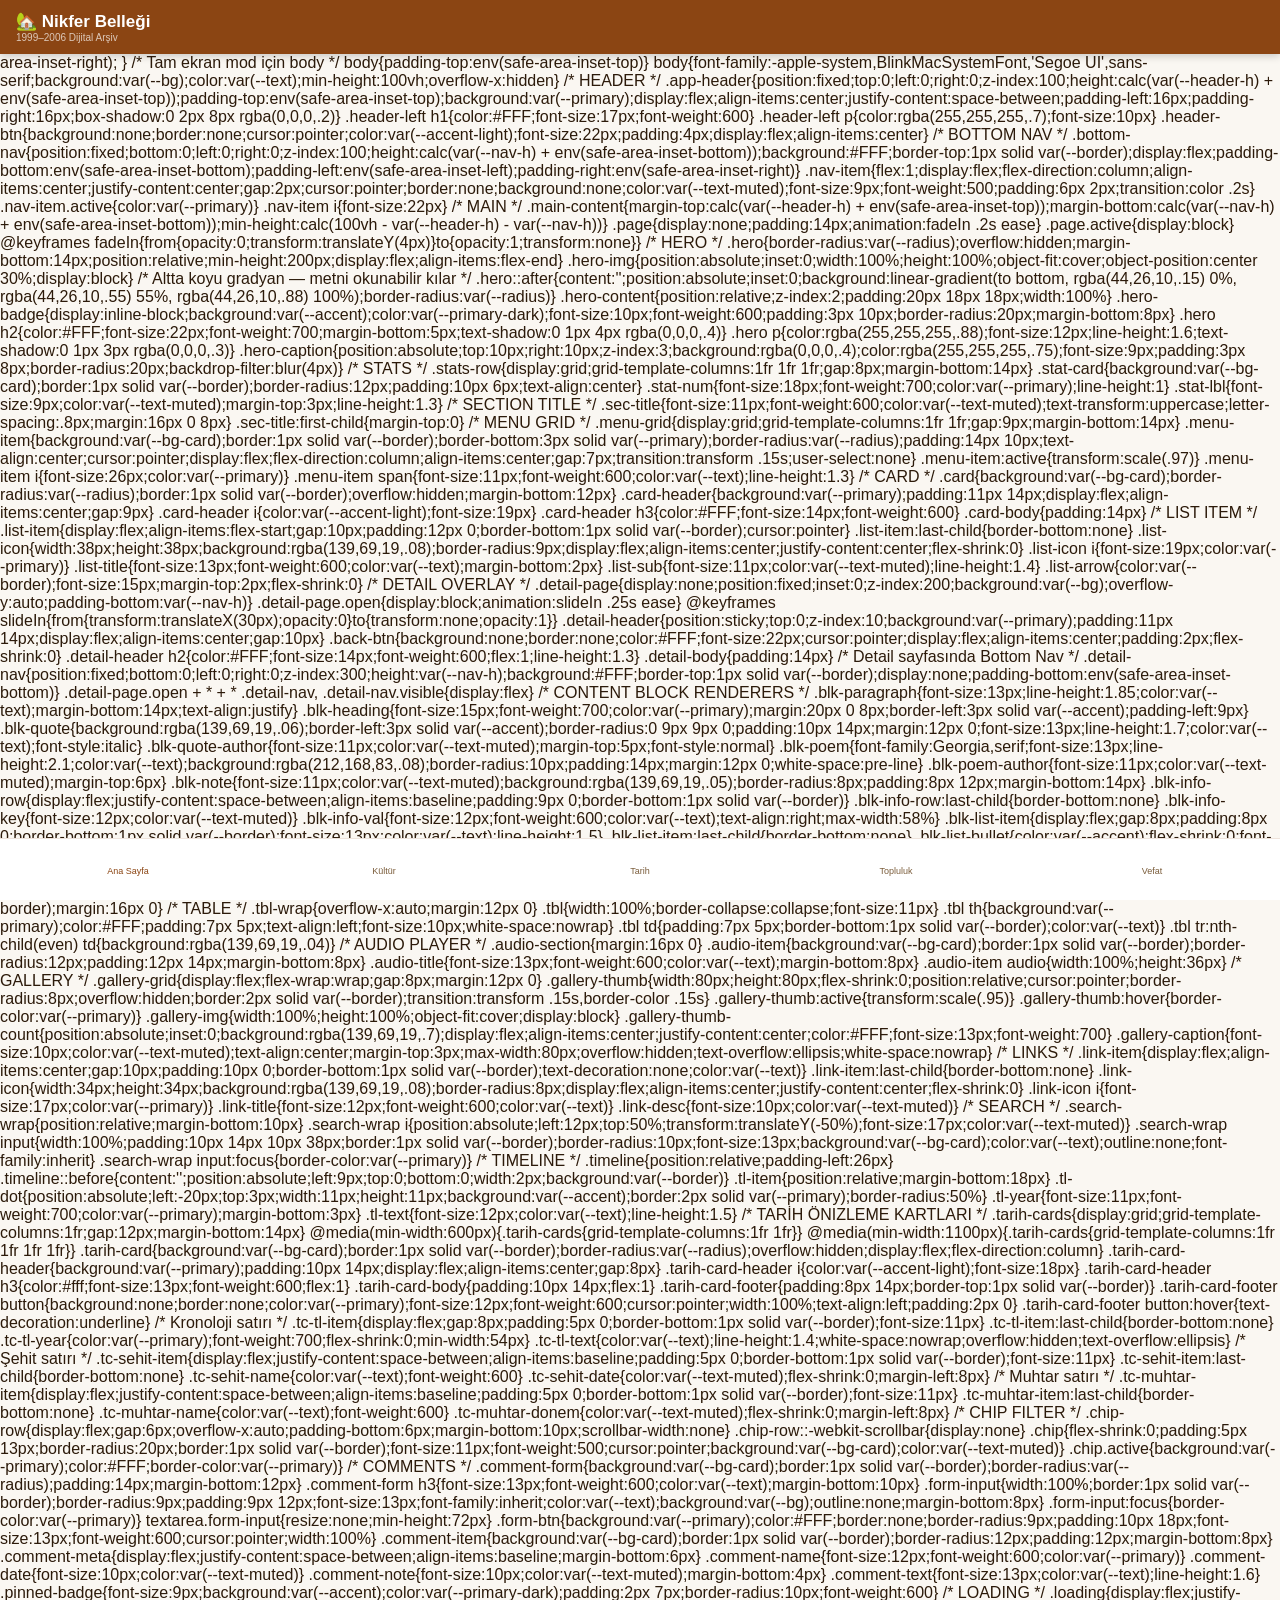
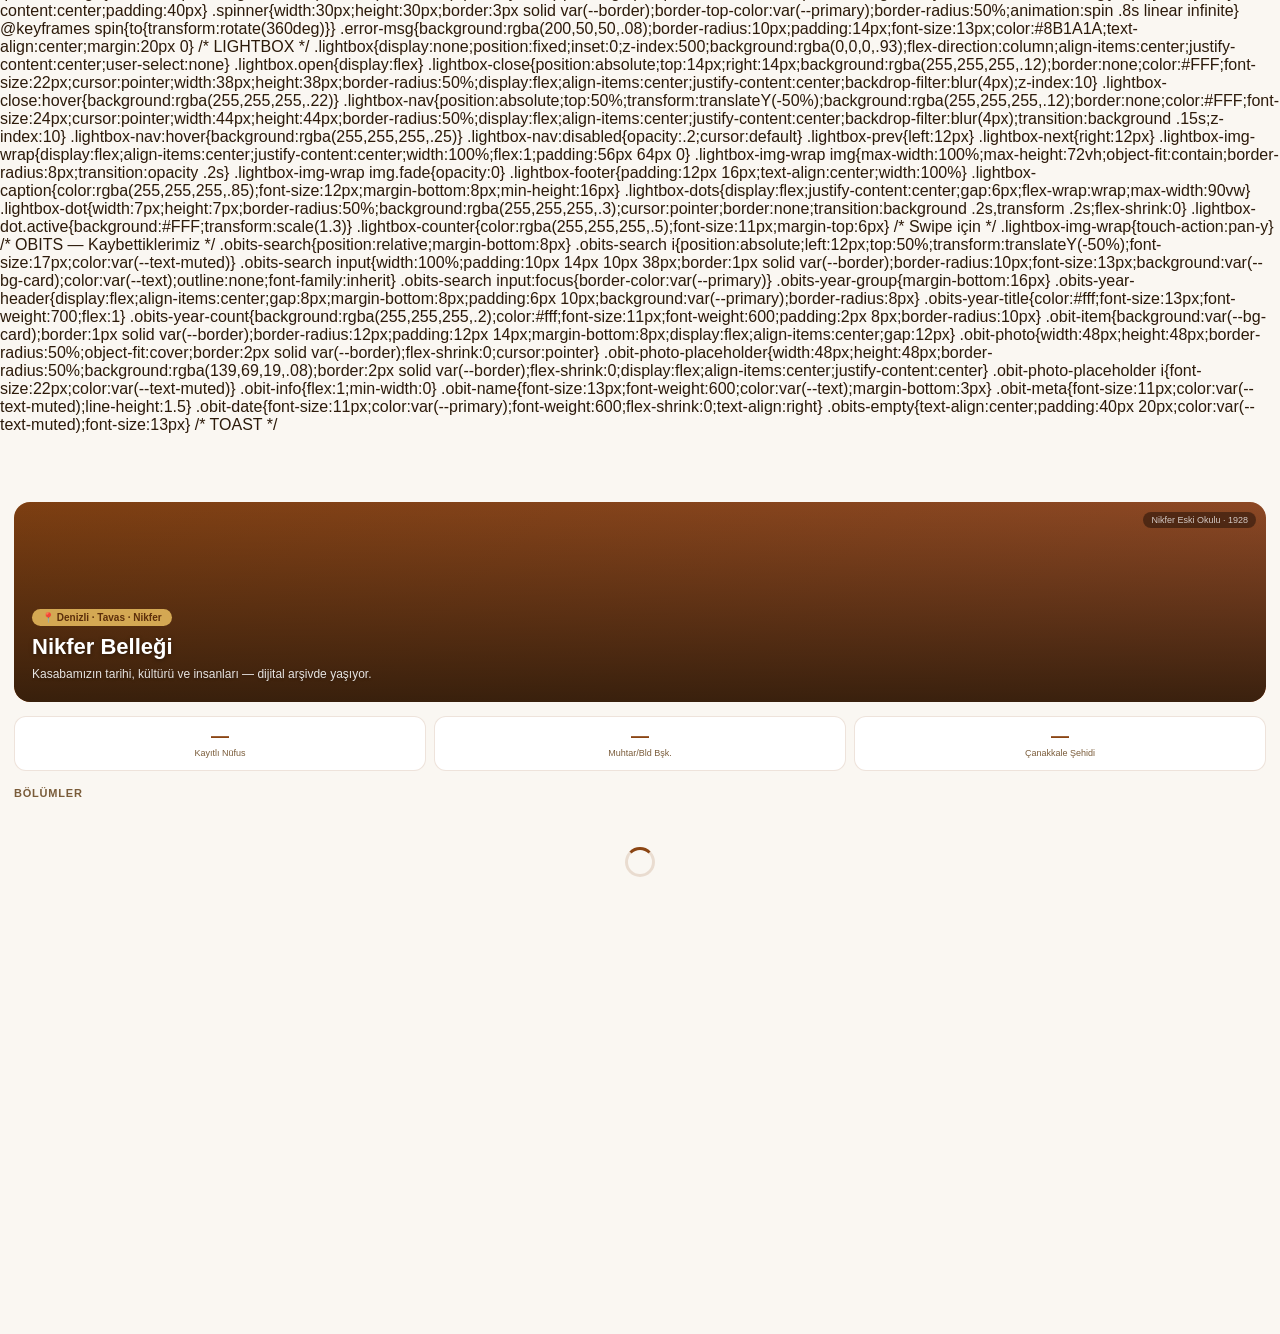
==== commit c133977c: "Add files via upload" ====
--- a/index.html
+++ b/index.html
@@ -27,8 +27,8 @@
 <link rel="icon" href="data:image/svg+xml,<svg xmlns=%27http://www.w3.org/2000/svg%27 viewBox=%270 0 100 100%27><text y=%27.9em%27 font-size=%2790%27>🏡</text></svg>">
 <link rel="apple-touch-icon" href="icons/icon-192.png">
 <link rel="stylesheet" href="https://cdn.jsdelivr.net/npm/@tabler/icons-webfont@latest/dist/tabler-icons.min.css">
+<link rel="stylesheet" href="style.css">
 <title>Nikfer Belleği</title>
-<style>
 *{box-sizing:border-box;margin:0;padding:0;-webkit-tap-highlight-color:transparent}
 :root{
   --primary:#8B4513;--primary-light:#A0522D;--primary-dark:#5C2E0A;
@@ -190,6 +190,34 @@
 .tl-year{font-size:11px;font-weight:700;color:var(--primary);margin-bottom:3px}
 .tl-text{font-size:12px;color:var(--text);line-height:1.5}
 
+/* TARİH ÖNIZLEME KARTLARI */
+.tarih-cards{display:grid;grid-template-columns:1fr;gap:12px;margin-bottom:14px}
+@media(min-width:600px){.tarih-cards{grid-template-columns:1fr 1fr}}
+@media(min-width:1100px){.tarih-cards{grid-template-columns:1fr 1fr 1fr 1fr}}
+.tarih-card{background:var(--bg-card);border:1px solid var(--border);border-radius:var(--radius);overflow:hidden;display:flex;flex-direction:column}
+.tarih-card-header{background:var(--primary);padding:10px 14px;display:flex;align-items:center;gap:8px}
+.tarih-card-header i{color:var(--accent-light);font-size:18px}
+.tarih-card-header h3{color:#fff;font-size:13px;font-weight:600;flex:1}
+.tarih-card-body{padding:10px 14px;flex:1}
+.tarih-card-footer{padding:8px 14px;border-top:1px solid var(--border)}
+.tarih-card-footer button{background:none;border:none;color:var(--primary);font-size:12px;font-weight:600;cursor:pointer;width:100%;text-align:left;padding:2px 0}
+.tarih-card-footer button:hover{text-decoration:underline}
+/* Kronoloji satırı */
+.tc-tl-item{display:flex;gap:8px;padding:5px 0;border-bottom:1px solid var(--border);font-size:11px}
+.tc-tl-item:last-child{border-bottom:none}
+.tc-tl-year{color:var(--primary);font-weight:700;flex-shrink:0;min-width:54px}
+.tc-tl-text{color:var(--text);line-height:1.4;white-space:nowrap;overflow:hidden;text-overflow:ellipsis}
+/* Şehit satırı */
+.tc-sehit-item{display:flex;justify-content:space-between;align-items:baseline;padding:5px 0;border-bottom:1px solid var(--border);font-size:11px}
+.tc-sehit-item:last-child{border-bottom:none}
+.tc-sehit-name{color:var(--text);font-weight:600}
+.tc-sehit-date{color:var(--text-muted);flex-shrink:0;margin-left:8px}
+/* Muhtar satırı */
+.tc-muhtar-item{display:flex;justify-content:space-between;align-items:baseline;padding:5px 0;border-bottom:1px solid var(--border);font-size:11px}
+.tc-muhtar-item:last-child{border-bottom:none}
+.tc-muhtar-name{color:var(--text);font-weight:600}
+.tc-muhtar-donem{color:var(--text-muted);flex-shrink:0;margin-left:8px}
+
 /* CHIP FILTER */
 .chip-row{display:flex;gap:6px;overflow-x:auto;padding-bottom:6px;margin-bottom:10px;scrollbar-width:none}
 .chip-row::-webkit-scrollbar{display:none}
@@ -240,7 +268,7 @@
 .lightbox-img-wrap{touch-action:pan-y}
 
 /* OBITS — Kaybettiklerimiz */
-.obits-search{position:relative;margin-bottom:12px}
+.obits-search{position:relative;margin-bottom:8px}
 .obits-search i{position:absolute;left:12px;top:50%;transform:translateY(-50%);font-size:17px;color:var(--text-muted)}
 .obits-search input{width:100%;padding:10px 14px 10px 38px;border:1px solid var(--border);border-radius:10px;font-size:13px;background:var(--bg-card);color:var(--text);outline:none;font-family:inherit}
 .obits-search input:focus{border-color:var(--primary)}
@@ -259,9 +287,6 @@
 .obits-empty{text-align:center;padding:40px 20px;color:var(--text-muted);font-size:13px}
 
 /* TOAST */
-.toast{position:fixed;bottom:74px;left:50%;transform:translateX(-50%);background:rgba(44,26,10,.92);color:#FFF;padding:9px 18px;border-radius:20px;font-size:12px;z-index:999;opacity:0;transition:opacity .3s;pointer-events:none;white-space:nowrap}
-.toast.show{opacity:1}
-</style>
 </head>
 <body>
 
@@ -324,11 +349,8 @@
   <!-- KÜLTÜR -->
   <section id="page-kultur" class="page">
     <div class="sec-title">Dil & Kültür</div>
-    <div class="menu-grid">
-      <div class="menu-item" onclick="openSection('sozluk')"><i class="ti ti-book"></i><span>Nikferce Sözlük</span></div>
-      <div class="menu-item" onclick="openSection('bilmeceler')"><i class="ti ti-puzzle"></i><span>Bilmeceler</span></div>
-      <div class="menu-item" onclick="openSection('siir')"><i class="ti ti-feather"></i><span>Şiir & Türküler</span></div>
-      <div class="menu-item" onclick="openSection('nikferli-olmak')"><i class="ti ti-heart"></i><span>Nikferli Olmak</span></div>
+    <div class="menu-grid" id="kultur-grid">
+      <div class="loading" style="grid-column:1/-1"><div class="spinner"></div></div>
     </div>
     <div class="sec-title">Sözlükten Örnekler</div>
     <div class="card">
@@ -347,26 +369,12 @@
   <!-- TARİH -->
   <section id="page-tarih" class="page">
     <div class="sec-title">Tarih & Hafıza</div>
-    <div class="menu-grid">
-      <div class="menu-item" onclick="openSection('koklere')"><i class="ti ti-crown"></i><span>Köklerimize Yolculuk</span></div>
-      <div class="menu-item" onclick="openSection('muhtarlar')"><i class="ti ti-building-community"></i><span>Muhtarlar</span></div>
-      <div class="menu-item" onclick="openSection('kronoloji')"><i class="ti ti-timeline"></i><span>Kronoloji</span></div>
-      <div class="menu-item" onclick="openSection('canakkale')"><i class="ti ti-flag"></i><span>Şehitlerimiz</span></div>
+    <div class="menu-grid" id="tarih-grid">
+      <div class="loading" style="grid-column:1/-1"><div class="spinner"></div></div>
     </div>
     <div class="sec-title">Hızlı Bakış</div>
-    <div class="card">
-      <div class="card-body">
-        <div class="timeline">
-          <div class="tl-item"><div class="tl-dot"></div><div class="tl-year">M.Ö. ~700</div><div class="tl-text">Lidya dönemi Deliktaş yapılır.</div></div>
-          <div class="tl-item"><div class="tl-dot"></div><div class="tl-year">1365</div><div class="tl-text">Menteşe Beyliği'ne katılım.</div></div>
-          <div class="tl-item"><div class="tl-dot"></div><div class="tl-year">1424</div><div class="tl-text">Osmanlı hâkimiyeti başlar.</div></div>
-          <div class="tl-item"><div class="tl-dot"></div><div class="tl-year">1842</div><div class="tl-text">İlk muhtar Çolak Kâhya seçilir.</div></div>
-          <div class="tl-item"><div class="tl-dot"></div><div class="tl-year">1954</div><div class="tl-text">Belediye kurulur.</div></div>
-          <div class="tl-item"><div class="tl-dot"></div><div class="tl-year">1968</div><div class="tl-text">İlk 350 Nikferli Almanya'ya gider.</div></div>
-          <div class="tl-item"><div class="tl-dot"></div><div class="tl-year">2005</div><div class="tl-text">Kasaba adı Nikfer olarak geri verilir.</div></div>
-        </div>
-        <button onclick="openSection('kronoloji')" style="background:none;border:1px solid var(--primary);color:var(--primary);border-radius:8px;padding:7px 16px;font-size:12px;cursor:pointer;font-weight:500;width:100%;margin-top:6px">Tam Kronoloji →</button>
-      </div>
+    <div id="tarih-preview-cards" class="tarih-cards">
+      <div class="loading"><div class="spinner"></div></div>
     </div>
   </section>
 
@@ -409,8 +417,12 @@
       <i class="ti ti-search"></i>
       <input type="text" id="obits-search-input" placeholder="İsim ara..." oninput="obitsSearchChanged(this.value)">
     </div>
-    <div class="chip-row" id="obits-year-chips">
-      <div class="loading" style="padding:4px 0"><div class="spinner" style="width:20px;height:20px;border-width:2px"></div></div>
+    <div style="position:relative;margin-bottom:10px">
+      <select id="obits-year-select" onchange="obitsYearChanged(this.value)"
+        style="width:100%;appearance:none;-webkit-appearance:none;border:1px solid var(--border);border-radius:10px;padding:10px 36px 10px 14px;font-size:13px;background:var(--bg-card);color:var(--text);outline:none;cursor:pointer;font-family:inherit">
+        <option value="">Tüm Yıllar</option>
+      </select>
+      <i class="ti ti-chevron-down" style="position:absolute;right:12px;top:50%;transform:translateY(-50%);font-size:16px;color:var(--text-muted);pointer-events:none"></i>
     </div>
     <div id="obits-list">
       <div class="loading"><div class="spinner"></div></div>
@@ -423,6 +435,18 @@
     </div>
     <div id="obits-loading-more" style="display:none;text-align:center;padding:12px 0">
       <div class="spinner" style="margin:0 auto"></div>
+    </div>
+    <!-- Eksik kayıt bildirimi -->
+    <div style="background:rgba(139,69,19,.05);border:1px solid var(--border);border-radius:12px;padding:14px;margin-top:8px;display:flex;align-items:center;gap:12px">
+      <i class="ti ti-info-circle" style="font-size:22px;color:var(--primary);flex-shrink:0"></i>
+      <div style="flex:1">
+        <div style="font-size:12px;font-weight:600;color:var(--text);margin-bottom:3px">Eksik kayıt mı var?</div>
+        <div style="font-size:11px;color:var(--text-muted)">Listede olmayan bir vefatı bize bildirin, ekleyelim.</div>
+      </div>
+      <button onclick="goToObitSuggestion()"
+        style="background:var(--primary);color:#fff;border:none;border-radius:8px;padding:8px 14px;font-size:12px;font-weight:600;cursor:pointer;flex-shrink:0">
+        Bildir
+      </button>
     </div>
   </section>
 
@@ -502,987 +526,6 @@
 <!-- TOAST -->
 <div class="toast" id="toast"></div>
 
-<script type="module">
-import {
-  getSections, getSectionWithContent,
-  getFeaturedSections, getRecentComments,
-  getSiteSettings, getStatCounts,
-  getApprovedComments, submitComment,
-  getObitYearCounts, getObitsPaged
-} from './db.js';
-
-// ── CACHE ──────────────────────────────────────────────────
-const CACHE_TTL = 5 * 60 * 1000; // 5 dakika
-const cache = {};
-
-function getCached(key) {
-  const entry = cache[key];
-  if (!entry) return null;
-  if (Date.now() - entry.ts > CACHE_TTL) { delete cache[key]; return null; }
-  return entry.data;
-}
-
-function setCached(key, data) {
-  cache[key] = { data, ts: Date.now() };
-}
-
-// ── XSS KORUMASI ───────────────────────────────────────────
-function escapeHtml(str) {
-  if (!str) return '';
-  return String(str)
-    .replace(/&/g, '&amp;')
-    .replace(/</g, '&lt;')
-    .replace(/>/g, '&gt;')
-    .replace(/"/g, '&quot;')
-    .replace(/'/g, '&#39;');
-}
-
-let currentSlug   = null;
-let currentDetail = null;
-
-// ── INIT ───────────────────────────────────────────────────
-async function init() {
-  await loadSectionsGrid();
-  loadStats();
-  loadFeaturedSections();
-  loadRecentComments();
-  await loadComments();
-  loadMiniSozluk();
-  loadGununBilmecesi();
-  handleDeepLink();
-}
-
-// ── SECTIONS GRID ──────────────────────────────────────────
-// ── İSTATİSTİKLER ────────────────────────────────────────────
-async function loadStats() {
-  try {
-    // Paralel çek
-    const [settings, counts] = await Promise.all([
-      getSiteSettings(),
-      getStatCounts(),
-    ]);
-
-    // Nüfus — admin'den düzenlenebilir
-    const nufusEl = document.getElementById('stat-nufus');
-    if (nufusEl) {
-      const nufus = settings['nufus']?.value || '—';
-      nufusEl.textContent = Number(nufus).toLocaleString('tr-TR');
-    }
-
-    // Muhtar sayısı — otomatik
-    const muhtarEl = document.getElementById('stat-muhtar');
-    if (muhtarEl) muhtarEl.textContent = counts.muhtarCount || '—';
-
-    // Şehit sayısı — otomatik
-    const sehitEl = document.getElementById('stat-sehit');
-    if (sehitEl) sehitEl.textContent = counts.sehitCount || '—';
-
-  } catch(e) {
-    // Hata durumunda sabit değerleri göster
-    const fallbacks = {
-      'stat-nufus':  '5.250',
-      'stat-muhtar': '15',
-      'stat-sehit':  '12',
-    };
-    Object.entries(fallbacks).forEach(([id, val]) => {
-      const el = document.getElementById(id);
-      if (el) el.textContent = val;
-    });
-  }
-}
-
-// ── ÖĞNE ÇIKAN BÖLÜMLER ──────────────────────────────────────
-async function loadFeaturedSections() {
-  const wrap = document.getElementById('featured-wrap');
-  if (!wrap) return;
-  try {
-    const sections = await getFeaturedSections();
-    if (!sections.length) {
-      wrap.innerHTML = '';
-      return;
-    }
-    wrap.innerHTML = `
-      <div class="sec-title" style="margin-top:16px">
-        <i class="ti ti-star" style="color:var(--accent);margin-right:5px;font-size:13px"></i>
-        Öne Çıkan Bölümler
-      </div>
-      <div class="menu-grid" style="margin-bottom:0">
-        ${sections.map(s => `
-          <div class="menu-item" onclick="openSection('${s.slug}')">
-            <i class="ti ti-${s.icon || 'book'}"></i>
-            <span>${s.title}</span>
-          </div>`).join('')}
-      </div>`;
-  } catch(e) {
-    wrap.innerHTML = '';
-  }
-}
-
-// ── SON YORUMLAR ──────────────────────────────────────────────
-async function loadRecentComments() {
-  const wrap = document.getElementById('recent-comments-wrap');
-  if (!wrap) return;
-  try {
-    const comments = await getRecentComments(3);
-    if (!comments.length) {
-      wrap.innerHTML = '';
-      return;
-    }
-    wrap.innerHTML = `
-      <div class="sec-title" style="margin-top:16px">
-        <i class="ti ti-message-circle" style="color:var(--primary);margin-right:5px;font-size:13px"></i>
-        Son Paylaşımlar
-      </div>
-      <div class="card">
-        <div class="card-body" style="padding:0 14px">
-          ${comments.map(c => {
-            const date    = new Date(c.created_at).toLocaleDateString('tr-TR');
-            const section = c.sections;
-            return `<div class="list-item" style="cursor:default">
-              <div class="list-icon">
-                <i class="ti ti-${section?.icon || 'message-circle'}"></i>
-              </div>
-              <div style="flex:1;min-width:0">
-                <div class="list-title" style="white-space:nowrap;overflow:hidden;text-overflow:ellipsis">
-                  ${c.author_name}
-                  ${section ? `<span style="font-size:10px;font-weight:400;color:var(--text-muted);margin-left:5px">${section.title}</span>` : ''}
-                </div>
-                <div class="list-sub" style="overflow:hidden;text-overflow:ellipsis;display:-webkit-box;-webkit-line-clamp:2;-webkit-box-orient:vertical;white-space:normal">
-                  ${c.content}
-                </div>
-                <div style="font-size:10px;color:var(--text-muted);margin-top:3px">${date}</div>
-              </div>
-            </div>`;
-          }).join('')}
-        </div>
-      </div>`;
-  } catch(e) {
-    wrap.innerHTML = '';
-  }
-}
-
-async function loadSectionsGrid() {
-  try {
-    const sections = await getSections();
-    cache.sections = sections;
-    const grid = document.getElementById('sections-grid');
-    grid.innerHTML = sections.map(s => `
-      <div class="menu-item" onclick="openSection('${s.slug}')">
-        <i class="ti ti-${s.icon || 'book'}"></i>
-        <span>${s.title}</span>
-      </div>`).join('');
-  } catch (e) {
-    document.getElementById('sections-grid').innerHTML =
-      `<div class="error-msg" style="grid-column:1/-1">Bölümler yüklenemedi: ${e.message}</div>`;
-  }
-}
-
-// ── OPEN SECTION ───────────────────────────────────────────
-window.openSection = async function(slug) {
-  currentSlug = slug;
-  const overlay = document.getElementById('detail-overlay');
-  const body    = document.getElementById('detail-body');
-  const title   = document.getElementById('detail-title');
-
-  overlay.classList.add('open');
-  document.body.style.overflow = 'hidden';
-  body.innerHTML = '<div class="loading"><div class="spinner"></div></div>';
-
-  try {
-    const cached = getCached(slug);
-    const data = cached || await getSectionWithContent(slug);
-    if (!cached) setCached(slug, data);
-
-    title.textContent = data.section.title;
-    if (data.section.subtitle) {
-      title.innerHTML = `${data.section.title}<br><small style="font-weight:400;font-size:11px;opacity:.8">${data.section.subtitle}</small>`;
-    }
-
-    body.innerHTML = renderSection(data);
-    initBilmeceBtns();
-    // Deep link
-    history.pushState({ slug }, '', `#${slug}`);
-  } catch (e) {
-    body.innerHTML = `<div class="error-msg">İçerik yüklenemedi: ${e.message}</div>`;
-  }
-};
-
-window.closeDetail = function() {
-  document.getElementById('detail-overlay').classList.remove('open');
-  document.body.style.overflow = '';
-  history.pushState({}, '', window.location.pathname);
-  currentSlug = null;
-};
-
-window.closeDetailGoHome = function() {
-  closeDetail();
-  document.querySelectorAll('.page').forEach(p => p.classList.remove('active'));
-  document.querySelectorAll('.nav-item').forEach(n => n.classList.remove('active'));
-  document.getElementById('page-home').classList.add('active');
-  document.querySelector('.bottom-nav .nav-item:first-child').classList.add('active');
-};
-
-window.closeDetailGoPage = function(pageId) {
-  closeDetail();
-  document.querySelectorAll('.page').forEach(p => p.classList.remove('active'));
-  document.querySelectorAll('.nav-item').forEach(n => n.classList.remove('active'));
-  document.getElementById('page-' + pageId).classList.add('active');
-  const navMap = {home:0, kultur:1, tarih:2, topluluk:3, obits:4};
-  const idx = navMap[pageId] ?? 0;
-  document.querySelectorAll('.bottom-nav .nav-item')[idx]?.classList.add('active');
-};
-
-// ── RENDER SECTION ─────────────────────────────────────────
-function renderSection(data) {
-  const { section, blocks, audio, links, gallery } = data;
-  let html = '';
-
-  // Tablo başlıkları (slug'a göre)
-  const tableHeaders = {
-    muhtarlar: ['#','Ad / Lakap','Dönem','Doğum','Ölüm'],
-    canakkale: null, // Özel kart render kullanılacak
-  };
-
-  // Blokları türe göre gruplama
-  let tableRows = [];
-  let infoRows  = [];
-
-  for (const b of blocks) {
-    // Tablo satırlarını topla, sonra tek tablo yap
-    if (b.type === 'table_row') {
-      tableRows.push(b);
-      continue;
-    }
-    // info_row'ları topla
-    if (b.type === 'info_row') {
-      infoRows.push(b);
-      continue;
-    }
-    // Önceki tablo varsa kapat
-    if (tableRows.length) {
-      html += renderTable(tableRows, tableHeaders[section.slug]);
-      tableRows = [];
-    }
-    if (infoRows.length) {
-      html += renderInfoRows(infoRows);
-      infoRows = [];
-    }
-    html += renderBlock(b);
-  }
-  // Kapanmamış tablo/info
-  if (tableRows.length) html += renderTable(tableRows, tableHeaders[section.slug]);
-  if (infoRows.length)  html += renderInfoRows(infoRows);
-
-  // Audio
-  if (audio.length) {
-    html += `<div class="blk-heading"><i class="ti ti-volume" style="margin-right:6px;font-size:14px"></i>Sesli Anlatım</div>`;
-    html += `<div class="audio-section">`;
-    audio.forEach(a => {
-      html += `<div class="audio-item">
-        <div class="audio-title"><i class="ti ti-music" style="margin-right:5px;color:var(--primary)"></i>${a.title}</div>
-        <audio controls preload="none">
-          <source src="${a.file_url}" type="audio/mpeg">
-          Tarayıcınız ses oynatmayı desteklemiyor.
-        </audio>
-      </div>`;
-    });
-    html += `</div>`;
-  }
-
-  // Gallery
-  if (gallery.length) {
-    // Tüm galeriyi global değişkende sakla — lightbox için
-    window._currentGallery = gallery.map(g => ({ url: g.file_url, caption: g.caption || '' }));
-
-    html += `<div class="blk-heading"><i class="ti ti-photo" style="margin-right:6px;font-size:14px"></i>Fotoğraflar <span style="font-size:11px;font-weight:400;opacity:.7">(${gallery.length} fotoğraf)</span></div>`;
-    html += `<div class="gallery-grid">`;
-    const MAX_THUMB = 8;
-    gallery.slice(0, MAX_THUMB).forEach((g, idx) => {
-      const isLast    = idx === MAX_THUMB - 1 && gallery.length > MAX_THUMB;
-      const remaining = gallery.length - MAX_THUMB;
-      html += `<div style="text-align:center">
-        <div class="gallery-thumb" data-url="${g.file_url}" data-caption="${(g.caption||'').replace(/"/g,'&quot;')}"
-          onclick="openLightbox('${g.file_url}','${(g.caption||'').replace(/'/g,"\\'")}')">
-          <img class="gallery-img" src="${g.file_url}" alt="${g.title||''}" loading="lazy">
-          ${isLast ? `<div class="gallery-thumb-count">+${remaining}</div>` : ''}
-        </div>
-        ${g.caption ? `<div class="gallery-caption" title="${g.caption}">${g.caption}</div>` : ''}
-      </div>`;
-    });
-    html += `</div>`;
-    if (gallery.length > MAX_THUMB) {
-      html += `<button onclick="openAllGallery()"
-        style="background:none;border:1px solid var(--border);color:var(--primary);border-radius:8px;padding:6px 14px;font-size:12px;cursor:pointer;margin-top:4px;width:100%">
-        <i class="ti ti-photo" style="margin-right:4px"></i>Tümünü Gör (${gallery.length} fotoğraf)
-      </button>`;
-    }
-  }
-
-  // Links
-  if (links.length) {
-    html += `<div class="blk-heading"><i class="ti ti-link" style="margin-right:6px;font-size:14px"></i>Kaynaklar & Linkler</div>`;
-    const iconMap = { newspaper:'news', external:'external-link', document:'file', video:'player-play' };
-    links.forEach(l => {
-      html += `<a class="link-item" href="${l.url}" target="_blank" rel="noopener">
-        <div class="link-icon"><i class="ti ti-${iconMap[l.link_type]||'external-link'}"></i></div>
-        <div>
-          <div class="link-title">${l.title}</div>
-          ${l.description ? `<div class="link-desc">${l.description}</div>` : ''}
-        </div>
-        <i class="ti ti-arrow-up-right" style="margin-left:auto;color:var(--text-muted);font-size:14px"></i>
-      </a>`;
-    });
-  }
-
-  // Topluluk yorumları — comments_enabled kontrolü
-  if (section.comments_enabled !== false) {
-    html += `<div class="blk-heading" style="margin-top:24px">
-      <i class="ti ti-message-circle" style="margin-right:6px;font-size:14px"></i>Bu bölüme yorumlar
-    </div>`;
-    // Yorum formu
-    html += `<div style="margin-bottom:12px">
-      <input class="form-input" id="sc-name-${section.id}" placeholder="Adınız *"
-        style="width:100%;border:1px solid var(--border);border-radius:9px;padding:9px 12px;font-size:13px;font-family:inherit;color:var(--text);background:var(--bg);outline:none;margin-bottom:8px">
-      <textarea class="form-input" id="sc-text-${section.id}" rows="3"
-        placeholder="Bu bölüm hakkında bir anınızı veya düşüncenizi paylaşın..."
-        style="width:100%;border:1px solid var(--border);border-radius:9px;padding:9px 12px;font-size:13px;font-family:inherit;color:var(--text);background:var(--bg);outline:none;resize:none;min-height:72px;margin-bottom:8px"></textarea>
-      <button onclick="submitSectionComment('${section.id}')"
-        style="background:var(--primary);color:#FFF;border:none;border-radius:9px;padding:9px 18px;font-size:13px;font-weight:600;cursor:pointer;width:100%">
-        <i class="ti ti-send" style="margin-right:5px"></i>Yorum Yap
-      </button>
-    </div>`;
-    html += `<div id="section-comments-${section.id}"><div class="loading"><div class="spinner"></div></div></div>`;
-    // Async yorum yükle
-    setTimeout(() => loadSectionComments(section.id), 100);
-  } else {
-    html += `<div style="background:rgba(139,69,19,.05);border-radius:10px;padding:12px 14px;margin-top:20px;display:flex;align-items:center;gap:8px">
-      <i class="ti ti-message-off" style="color:var(--text-muted);font-size:18px"></i>
-      <span style="font-size:12px;color:var(--text-muted)">Bu bölüm için yorum kapalıdır.</span>
-    </div>`;
-  }
-
-  return html;
-}
-
-function renderBlock(b) {
-  const m = b.meta || {};
-  switch (b.type) {
-    case 'paragraph': {
-      // Eski Quill'den gelen <p>...</p> sarmalayıcıları temizle
-      let txt = b.content || '';
-      txt = txt.replace(/^<p>([\s\S]*)<\/p>$/i, '$1').trim();
-      // Çoklu paragraf varsa her birini ayrı render et
-      if (txt.includes('</p><p>')) {
-        return txt.split('</p><p>')
-          .filter(p => p.trim())
-          .map(p => `<p class="blk-paragraph">${p}</p>`)
-          .join('');
-      }
-      return `<p class="blk-paragraph">${txt}</p>`;
-    }
-    case 'heading':
-      return `<div class="blk-heading">${b.content}</div>`;
-        case 'quote':
-      return `<div class="blk-quote">${b.content}${m.author ? `<div class="blk-quote-author">— ${m.author}${m.year ? `, ${m.year}` : ''}</div>` : ''}</div>`;
-    case 'poem':
-      return `<div class="blk-poem">${b.content}${m.author ? `<div class="blk-poem-author">— ${m.author}${m.year ? `, ${m.year}` : ''}</div>` : ''}</div>`;
-    case 'note':
-      return `<div class="blk-note">${b.content}${m.author ? `<div class="blk-note-author">— ${m.author}</div>` : ''}
-	  </div>`;
-    case 'list_item':
-      if (m.answer !== undefined) {
-        // Bilmece — bullet + column layout
-        const bid = `b-${b.id}`;
-        return `<div class="blk-list-item bilmece" data-bid="${bid}">
-          <span class="blk-list-bullet">•</span>
-          <div style="flex:1">
-            <div class="bilmece-q">${b.content}</div>
-            <div class="bilmece-a" id="${bid}">Cevap: ${m.answer}</div>
-            <button class="bilmece-btn" onclick="toggleBilmece('${bid}',this)">Cevabı gör</button>
-          </div>
-        </div>`;
-      }
-      if (m.desc) {
-        // İsim listesi — bullet + column layout
-        return `<div class="blk-list-item with-desc">
-          <span class="blk-list-bullet">•</span>
-          <div style="flex:1">
-            <div style="font-weight:600">${b.content}</div>
-            <div style="font-size:11px;color:var(--text-muted)">${m.desc}</div>
-          </div>
-        </div>`;
-      }
-      // Normal madde
-      return `<div class="blk-list-item"><span class="blk-list-bullet">•</span><span>${b.content}</span></div>`;
-    case 'divider':
-      return `<hr class="blk-divider">`;
-    default:
-      return '';
-  }
-}
-
-function renderTable(rows, headers) {
-  // headers null ise kart formatında render et (Çanakkale gibi geniş tablolar)
-  if (headers === null) {
-    return renderCardsFromTable(rows);
-  }
-
-  const cols = rows[0]?.meta?.cols || [];
-  const colCount = cols.length;
-  let th = headers
-    ? headers.map(h => `<th>${h}</th>`).join('')
-    : Array(colCount).fill('').map((_,i) => `<th>${i}</th>`).join('');
-
-  return `<div class="tbl-wrap"><table class="tbl"><thead><tr>${th}</tr></thead><tbody>
-    ${rows.map(r => `<tr>${(r.meta.cols||[]).map(c=>`<td>${c}</td>`).join('')}</tr>`).join('')}
-  </tbody></table></div>`;
-}
-
-// Geniş tablolar için kart formatı — mobilde taşmaz
-function renderCardsFromTable(rows) {
-  return `<div style="display:flex;flex-direction:column;gap:8px;margin:12px 0">
-    ${rows.map(r => {
-      const c = r.meta.cols || [];
-      // cols: [no, ad, baba, lakap, dogum, tarih, yer, birlik]
-      const [no, ad, baba, lakap, dogum, tarih, yer, birlik] = c;
-      return `<div style="background:var(--bg-card);border:1px solid var(--border);border-radius:12px;padding:12px 14px;position:relative">
-        <div style="display:flex;align-items:flex-start;justify-content:space-between;margin-bottom:6px">
-          <div>
-            <span style="font-size:15px;font-weight:700;color:var(--text)">${ad || '—'}</span>
-            <span style="font-size:12px;color:var(--text-muted);margin-left:5px">${baba ? baba + ' oğlu' : ''}</span>
-          </div>
-          <span style="background:rgba(139,20,20,.08);color:#8B1A1A;font-size:10px;font-weight:600;padding:2px 8px;border-radius:10px;flex-shrink:0;margin-left:8px">${no || ''}</span>
-        </div>
-        ${lakap && lakap !== '—' ? `<div style="font-size:11px;color:var(--text-muted);margin-bottom:6px;font-style:italic">${lakap}</div>` : ''}
-        <div style="display:grid;grid-template-columns:1fr 1fr;gap:4px">
-          ${tarih ? `<div style="font-size:11px"><span style="color:var(--text-muted)">Tarih: </span><span style="font-weight:500;color:#8B1A1A">${tarih}</span></div>` : ''}
-          ${dogum ? `<div style="font-size:11px"><span style="color:var(--text-muted)">Doğum: </span><span>${dogum}</span></div>` : ''}
-          ${yer && yer !== '—' ? `<div style="font-size:11px;grid-column:1/-1"><span style="color:var(--text-muted)">Yer: </span><span>${yer}</span></div>` : ''}
-          ${birlik ? `<div style="font-size:11px;grid-column:1/-1"><span style="color:var(--text-muted)">Birlik: </span><span>${birlik}</span></div>` : ''}
-        </div>
-      </div>`;
-    }).join('')}
-  </div>`;
-}
-
-function renderInfoRows(rows) {
-  return `<div>
-    ${rows.map(r => `<div class="blk-info-row"><span class="blk-info-key">${r.content}</span><span class="blk-info-val">${r.meta.value||'—'}</span></div>`).join('')}
-  </div>`;
-}
-
-// ── BİLMECE ───────────────────────────────────────────────
-window.toggleBilmece = function(id, btn) {
-  const el = document.getElementById(id);
-  if (!el) return;
-  el.classList.toggle('open');
-  btn.textContent = el.classList.contains('open') ? 'Gizle' : 'Cevabı gör';
-};
-function initBilmeceBtns() {} // hooks handled via onclick in HTML
-
-// ── MİNİ SÖZLÜK ───────────────────────────────────────────
-let allSozluk = [];
-
-async function loadMiniSozluk() {
-  try {
-    const data = await getSectionWithContent('sozluk');
-    allSozluk = data.blocks.filter(b => b.type === 'info_row');
-    renderMiniSozluk(allSozluk.slice(0, 8));
-  } catch(e) {}
-}
-
-function renderMiniSozluk(items) {
-  document.getElementById('mini-sozluk-list').innerHTML =
-    items.map(b => `<div class="blk-info-row">
-      <span class="blk-info-key" style="font-weight:600;color:var(--primary)">${b.content}</span>
-      <span class="blk-info-val">${b.meta.value||''}</span>
-    </div>`).join('');
-}
-
-window.filterMiniSozluk = function(q) {
-  const filtered = q
-    ? allSozluk.filter(b =>
-        b.content.toLowerCase().includes(q.toLowerCase()) ||
-        (b.meta.value||'').toLowerCase().includes(q.toLowerCase())
-      )
-    : allSozluk.slice(0, 8);
-  renderMiniSozluk(filtered.slice(0, 8));
-};
-
-// ── GÜNÜN BİLMECESİ ───────────────────────────────────────
-async function loadGununBilmecesi() {
-  try {
-    const data = await getSectionWithContent('bilmeceler');
-    const items = data.blocks.filter(b => b.type === 'list_item' && b.meta.answer);
-    const b = items[Math.floor(Math.random() * items.length)];
-    if (!b) return;
-    const bid = `gb-${b.id}`;
-    document.getElementById('gunun-bilmecesi-wrap').innerHTML = `
-      <div class="card"><div class="card-body">
-        <div style="font-size:10px;font-weight:600;color:var(--text-muted);margin-bottom:6px">GÜNÜN BİLMECESİ</div>
-        <div style="font-size:14px;font-weight:600;color:var(--text);margin-bottom:10px;line-height:1.5">${b.content}</div>
-        <div class="bilmece-a" id="${bid}">Cevap: ${b.meta.answer}</div>
-        <button class="bilmece-btn" onclick="toggleBilmece('${bid}',this)">Cevabı gör</button>
-      </div></div>`;
-  } catch(e) {}
-}
-
-// ── COMMENTS ──────────────────────────────────────────────
-async function loadComments() {
-  try {
-    const comments = await getApprovedComments();
-    _allComments = comments;
-    renderComments(comments, 'comments-wrap');
-    populateCommentSelects(comments);
-  } catch(e) {
-    document.getElementById('comments-wrap').innerHTML =
-      `<div class="error-msg">Yorumlar yüklenemedi.</div>`;
-  }
-}
-
-function populateCommentSelects(comments) {
-  // Bölüm seçim dropdown'larını doldur
-  const sections = cache.sections || [];
-  if (!sections.length) return;
-
-  const sectionOpts = sections
-    .filter(s => s.comments_enabled !== false)
-    .map(s => `<option value="${s.id}">${s.title}</option>`)
-    .join('');
-
-  // Yorum formu dropdown
-  const cSection = document.getElementById('c-section');
-  if (cSection) {
-    cSection.innerHTML =
-      '<option value="">📂 Hangi bölüm hakkında? (isteğe bağlı)</option>' + sectionOpts;
-  }
-
-  // Filtre dropdown — sadece yorumu olan bölümleri göster
-  const sectionIdsWithComments = [...new Set(comments.map(c => c.section_id).filter(Boolean))];
-  const filterOpts = sections
-    .filter(s => sectionIdsWithComments.includes(s.id))
-    .map(s => {
-      const count = comments.filter(c => c.section_id === s.id).length;
-      return `<option value="${s.id}">${s.title} (${count})</option>`;
-    }).join('');
-
-  const cFilter = document.getElementById('c-filter');
-  if (cFilter) {
-    cFilter.innerHTML = `<option value="">Tümü (${comments.length})</option>` + filterOpts;
-  }
-}
-
-async function loadSectionComments(sectionId) {
-  const el = document.getElementById(`section-comments-${sectionId}`);
-  if (!el) return;
-  try {
-    const comments = await getApprovedComments(sectionId);
-    el.innerHTML = comments.length
-      ? comments.map(c => commentHTML(c)).join('')
-      : `<div style="font-size:12px;color:var(--text-muted);padding:10px 0">Bu bölüm için henüz yorum yok. İlk yorumu siz yazın!</div>`;
-  } catch(e) {
-    el.innerHTML = `<div class="error-msg">Yüklenemedi.</div>`;
-  }
-}
-
-function renderComments(list, containerId) {
-  const el = document.getElementById(containerId);
-  if (!el) return;
-  if (!list.length) {
-    el.innerHTML = `<div style="font-size:12px;color:var(--text-muted);text-align:center;padding:20px">Henüz paylaşım yok. İlk yorumu siz yazın!</div>`;
-    return;
-  }
-  el.innerHTML = list.map(c => commentHTML(c)).join('');
-}
-
-function commentHTML(c) {
-  const date = new Date(c.created_at).toLocaleDateString('tr-TR');
-  const section = (cache.sections || []).find(s => s.id === c.section_id);
-  const sectionTag = section
-    ? `<span style="display:inline-block;background:rgba(139,69,19,.08);color:var(--primary);font-size:10px;font-weight:600;padding:2px 8px;border-radius:10px;margin-bottom:6px">
-        <i class="ti ti-book" style="font-size:11px;margin-right:3px"></i>${escapeHtml(section.title)}
-       </span>`
-    : '';
-  return `<div class="comment-item">
-    <div class="comment-meta">
-      <span class="comment-name">${escapeHtml(c.author_name)}${c.is_pinned ? ' <span class="pinned-badge">Öne Çıkan</span>' : ''}</span>
-      <span class="comment-date">${date}</span>
-    </div>
-    ${c.author_note ? `<div class="comment-note">${escapeHtml(c.author_note)}</div>` : ''}
-    ${sectionTag}
-    <div class="comment-text">${escapeHtml(c.content)}</div>
-  </div>`;
-}
-
-// Bölüm detayından doğrudan yorum gönder
-window.submitSectionComment = async function(sectionId) {
-  const nameEl = document.getElementById(`sc-name-${sectionId}`);
-  const textEl = document.getElementById(`sc-text-${sectionId}`);
-  if (!nameEl || !textEl) return;
-  const name = nameEl.value.trim();
-  const text = textEl.value.trim();
-  if (!name || !text) { showToast('Lütfen adınızı ve yorumunuzu girin.'); return; }
-  try {
-    await submitComment({ sectionId, authorName: name, authorNote: '', content: text });
-    nameEl.value = '';
-    textEl.value = '';
-    showToast('Yorumunuz alındı. Admin onayından sonra yayınlanacak.');
-  } catch(e) {
-    showToast('Hata: ' + e.message);
-  }
-};
-
-window.submitCommentUI = async function() {
-  const name      = document.getElementById('c-name').value.trim();
-  const note      = document.getElementById('c-note').value.trim();
-  const text      = document.getElementById('c-text').value.trim();
-  const sectionId = document.getElementById('c-section').value || null;
-  if (!name || !text) { showToast('Lütfen adınızı ve yorumunuzu girin.'); return; }
-
-  try {
-    await submitComment({ sectionId, authorName: name, authorNote: note, content: text });
-    document.getElementById('c-name').value    = '';
-    document.getElementById('c-note').value    = '';
-    document.getElementById('c-text').value    = '';
-    document.getElementById('c-section').value = '';
-    showToast('Yorumunuz alındı. Admin onayından sonra yayınlanacak.');
-  } catch(e) {
-    showToast('Hata: ' + e.message);
-  }
-};
-
-// Bölüme göre filtrele
-let _allComments = [];
-window.filterCommentsUI = async function(sectionId) {
-  const filtered = sectionId
-    ? _allComments.filter(c => c.section_id === sectionId)
-    : _allComments;
-  renderComments(filtered, 'comments-wrap');
-};
-
-// ── KAYBETTİKLERİMİZ ─────────────────────────────────────────
-const OBITS_PAGE_SIZE = 25;
-let _obitsState = {
-  page: 0,
-  year: null,
-  search: '',
-  total: 0,
-  items: [],
-  loading: false,
-};
-
-async function loadObits() {
-  // Yıl chip'lerini yükle
-  loadObitYearChips();
-  // İlk sayfayı yükle
-  await fetchObits(true);
-}
-
-async function loadObitYearChips() {
-  const chipsEl = document.getElementById('obits-year-chips');
-  try {
-    const counts = await getObitYearCounts();
-    const years  = Object.keys(counts).sort((a, b) => b.localeCompare(a));
-    const total  = Object.values(counts).reduce((a, b) => a + b, 0);
-
-    chipsEl.innerHTML = `
-      <div class="chip active" onclick="obitsYearChanged(null, this)">
-        Tümü · ${total}
-      </div>
-      ${years.map(y => `
-        <div class="chip" onclick="obitsYearChanged('${y}', this)">
-          ${y} · ${counts[y]}
-        </div>`).join('')}`;
-  } catch(e) {
-    chipsEl.innerHTML = '';
-  }
-}
-
-async function fetchObits(reset = false) {
-  if (_obitsState.loading) return;
-  _obitsState.loading = true;
-
-  if (reset) {
-    _obitsState.page  = 0;
-    _obitsState.items = [];
-    document.getElementById('obits-list').innerHTML =
-      '<div class="loading"><div class="spinner"></div></div>';
-  } else {
-    document.getElementById('obits-loading-more').style.display = 'block';
-    document.getElementById('obits-load-more').style.display    = 'none';
-  }
-
-  try {
-    const { data, count } = await getObitsPaged({
-      page:     _obitsState.page,
-      pageSize: OBITS_PAGE_SIZE,
-      year:     _obitsState.year,
-      search:   _obitsState.search || null,
-    });
-
-    _obitsState.total  = count;
-    _obitsState.items  = reset ? data : [..._obitsState.items, ...data];
-    _obitsState.page  += 1;
-
-    renderObitsList(_obitsState.items, reset);
-
-    // Daha fazla var mı?
-    const hasMore = _obitsState.items.length < count;
-    document.getElementById('obits-load-more').style.display    = hasMore ? 'block' : 'none';
-    document.getElementById('obits-loading-more').style.display = 'none';
-
-  } catch(e) {
-    document.getElementById('obits-list').innerHTML =
-      `<div class="error-msg">Veriler yüklenemedi: ${e.message}</div>`;
-  } finally {
-    _obitsState.loading = false;
-  }
-}
-
-function renderObitsList(items, reset = false) {
-  const el = document.getElementById('obits-list');
-
-  if (!items.length) {
-    el.innerHTML = `<div class="obits-empty">
-      <i class="ti ti-search" style="font-size:32px;display:block;margin-bottom:10px;opacity:.3"></i>
-      Sonuç bulunamadı.
-    </div>`;
-    return;
-  }
-
-  if (reset) {
-    // Yıla göre grupla
-    el.innerHTML = renderObitsByYear(items);
-  } else {
-    // Mevcut gruplara ekle — son grubu bul ve devam et
-    el.innerHTML = renderObitsByYear(items);
-  }
-}
-
-function renderObitsByYear(items) {
-  const groups = {};
-  items.forEach(o => {
-    const year = o.death_date ? o.death_date.slice(0, 4) : 'Bilinmiyor';
-    if (!groups[year]) groups[year] = [];
-    groups[year].push(o);
-  });
-
-  const sortedYears = Object.keys(groups).sort((a, b) => b.localeCompare(a));
-
-  return sortedYears.map(year => `
-    <div class="obits-year-group">
-      <div class="obits-year-header">
-        <span class="obits-year-title">
-          <i class="ti ti-calendar" style="margin-right:6px;font-size:13px"></i>${year}
-        </span>
-        <span class="obits-year-count">${groups[year].length} kişi</span>
-      </div>
-      ${groups[year].map(o => obitItemHTML(o)).join('')}
-    </div>`).join('');
-}
-
-function obitItemHTML(o) {
-  const date = o.death_date
-    ? new Date(o.death_date).toLocaleDateString('tr-TR', { day:'numeric', month:'long', year:'numeric' })
-    : '';
-
-  const photoHTML = o.photo_url
-    ? `<img class="obit-photo" src="${o.photo_url}" alt="${escapeHtml(o.full_name)}"
-        onclick="openLightbox('${o.photo_url}','${escapeHtml(o.full_name)}')">`
-    : `<div class="obit-photo-placeholder"><i class="ti ti-user"></i></div>`;
-
-  const metaParts = [];
-  if (o.funeral_place) metaParts.push(`<i class="ti ti-building" style="font-size:11px;margin-right:3px"></i>${escapeHtml(o.funeral_place)}`);
-  if (o.burial_place)  metaParts.push(`<i class="ti ti-map-pin" style="font-size:11px;margin-right:3px"></i>${escapeHtml(o.burial_place)}`);
-  if (o.notes)         metaParts.push(`<i class="ti ti-info-circle" style="font-size:11px;margin-right:3px"></i>${escapeHtml(o.notes)}`);
-
-  return `<div class="obit-item">
-    ${photoHTML}
-    <div class="obit-info">
-      <div class="obit-name">${escapeHtml(o.full_name)}</div>
-      ${metaParts.length ? `<div class="obit-meta">${metaParts.join(' · ')}</div>` : ''}
-    </div>
-    ${date ? `<div class="obit-date">${date}</div>` : ''}
-  </div>`;
-}
-
-// Yıl filtresi değişti
-window.obitsYearChanged = function(year, btn) {
-  document.querySelectorAll('#obits-year-chips .chip').forEach(c => c.classList.remove('active'));
-  btn.classList.add('active');
-  _obitsState.year   = year;
-  _obitsState.search = '';
-  document.getElementById('obits-search-input').value = '';
-  fetchObits(true);
-};
-
-// Arama değişti — debounce ile
-let _obitsSearchTimer = null;
-window.obitsSearchChanged = function(val) {
-  clearTimeout(_obitsSearchTimer);
-  _obitsSearchTimer = setTimeout(() => {
-    _obitsState.search = val.trim();
-    _obitsState.year   = null;
-    // Yıl chip'lerini sıfırla
-    document.querySelectorAll('#obits-year-chips .chip').forEach((c, i) => {
-      c.classList.toggle('active', i === 0);
-    });
-    fetchObits(true);
-  }, 400);
-};
-
-// Daha fazla yükle
-window.loadMoreObits = function() {
-  fetchObits(false);
-};
-
-// ── NAVİGASYON ────────────────────────────────────────────
-window.showPage = function(id, btn) {
-  document.querySelectorAll('.page').forEach(p => p.classList.remove('active'));
-  document.querySelectorAll('.nav-item').forEach(n => n.classList.remove('active'));
-  document.getElementById('page-' + id).classList.add('active');
-  btn.classList.add('active');
-  if (id === 'obits' && !_obitsState.items.length) loadObits();
-};
-
-// ── DEEP LINK ─────────────────────────────────────────────
-function handleDeepLink() {
-  const hash = window.location.hash.replace('#', '');
-  if (hash) openSection(hash);
-  window.addEventListener('popstate', e => {
-    if (e.state?.slug) openSection(e.state.slug);
-    else closeDetail();
-  });
-}
-
-// ── LIGHTBOX ──────────────────────────────────────────────
-// ── LIGHTBOX GALERİ ───────────────────────────────────────────
-let _lbImages  = [];   // {url, caption} dizisi
-let _lbIndex   = 0;    // aktif fotoğraf indexi
-
-// Tek fotoğraf aç — tüm galeriyi yükler, seçilen fotoğraftan başlar
-window.openLightbox = function(src, caption) {
-  if (window._currentGallery && window._currentGallery.length) {
-    _lbImages = window._currentGallery;
-    const idx = _lbImages.findIndex(i => i.url === src);
-    _lbIndex  = idx >= 0 ? idx : 0;
-  } else {
-    _lbImages = [{ url: src, caption: caption || '' }];
-    _lbIndex  = 0;
-  }
-  lbShow(_lbIndex);
-  document.getElementById('lightbox').classList.add('open');
-  document.body.style.overflow = 'hidden';
-};
-
-window.closeLightbox = function() {
-  document.getElementById('lightbox').classList.remove('open');
-  document.getElementById('lightbox-img').src = '';
-  document.body.style.overflow = '';
-};
-
-// Tümünü gör butonu — ilk fotoğraftan başlar
-window.openAllGallery = function() {
-  if (!window._currentGallery || !window._currentGallery.length) return;
-  _lbImages = window._currentGallery;
-  _lbIndex  = 0;
-  lbShow(0);
-  document.getElementById('lightbox').classList.add('open');
-  document.body.style.overflow = 'hidden';
-};
-
-// İleri / geri
-window.lbNav = function(dir) {
-  const next = _lbIndex + dir;
-  if (next < 0 || next >= _lbImages.length) return;
-  lbShow(next);
-};
-function lbShow(idx) {
-  _lbIndex = idx;
-  const img  = document.getElementById('lightbox-img');
-  const cap  = document.getElementById('lightbox-caption');
-  const prev = document.getElementById('lb-prev');
-  const next = document.getElementById('lb-next');
-  const ctr  = document.getElementById('lb-counter');
-  const dots = document.getElementById('lb-dots');
-
-  // Fade animasyonu
-  img.classList.add('fade');
-  setTimeout(() => {
-    img.src = _lbImages[idx].url;
-    img.onload = () => img.classList.remove('fade');
-  }, 150);
-
-  if (cap) cap.textContent = _lbImages[idx].caption || '';
-
-  // Ok butonları
-  if (prev) prev.disabled = idx === 0;
-  if (next) next.disabled = idx === _lbImages.length - 1;
-
-  // Sayaç
-  if (ctr && _lbImages.length > 1) {
-    ctr.textContent = `${idx + 1} / ${_lbImages.length}`;
-  }
-
-  // Dot'lar (max 12 göster)
-  if (dots && _lbImages.length > 1) {
-    const maxDots = 12;
-    if (_lbImages.length <= maxDots) {
-      dots.innerHTML = _lbImages.map((_, i) =>
-        `<button class="lightbox-dot${i===idx?' active':''}" onclick="lbShow(${i});event.stopPropagation()"></button>`
-      ).join('');
-    } else {
-      dots.innerHTML = '';
-    }
-  }
-}
-
-// Klavye desteği
-document.addEventListener('keydown', e => {
-  if (!document.getElementById('lightbox').classList.contains('open')) return;
-  if (e.key === 'ArrowLeft')  lbNav(-1);
-  if (e.key === 'ArrowRight') lbNav(1);
-  if (e.key === 'Escape')     closeLightbox();
-});
-
-// Swipe desteği (dokunmatik)
-(function() {
-  let startX = 0;
-  const wrap = document.getElementById('lb-img-wrap');
-  if (!wrap) return;
-  wrap.addEventListener('touchstart', e => { startX = e.touches[0].clientX; }, { passive:true });
-  wrap.addEventListener('touchend',   e => {
-    const diff = startX - e.changedTouches[0].clientX;
-    if (Math.abs(diff) > 50) lbNav(diff > 0 ? 1 : -1);
-  });
-})();
-
-// ── SHARE ─────────────────────────────────────────────────
-window.shareApp = function() {
-  const data = { title: 'Nikfer Belleği', text: 'Nikfer kasabasının dijital bellek arşivi', url: window.location.href };
-  if (navigator.share) navigator.share(data);
-  else navigator.clipboard?.writeText(data.url).then(() => showToast('Bağlantı kopyalandı!'));
-};
-window.shareDetail = function() {
-  const url = window.location.href;
-  if (navigator.share) navigator.share({ title: document.getElementById('detail-title').textContent, url });
-  else navigator.clipboard?.writeText(url).then(() => showToast('Bağlantı kopyalandı!'));
-};
-
-// ── TOAST ─────────────────────────────────────────────────
-window.showToast = function(msg) {
-  const t = document.getElementById('toast');
-  t.textContent = msg;
-  t.classList.add('show');
-  setTimeout(() => t.classList.remove('show'), 3000);
-};
-
-// ── SERVICE WORKER ────────────────────────────────────────
-if ('serviceWorker' in navigator) {
-  navigator.serviceWorker.register('./sw.js').catch(() => {});
-}
-
-init();
-</script>
+<script type="module" src="app.js"></script>
 </body>
 </html>
--- a/style.css
+++ b/style.css
@@ -0,0 +1,260 @@
+*{box-sizing:border-box;margin:0;padding:0;-webkit-tap-highlight-color:transparent}
+:root{
+  --primary:#8B4513;--primary-light:#A0522D;--primary-dark:#5C2E0A;
+  --accent:#D4A853;--accent-light:#F0C870;
+  --bg:#FAF7F2;--bg-card:#FFFFFF;
+  --text:#2C1A0A;--text-muted:#7A5C3A;
+  --border:rgba(139,69,19,0.15);
+  --shadow:0 2px 16px rgba(139,69,19,0.1);
+  --radius:16px;--nav-h:62px;--header-h:54px;
+  /* iPhone safe area */
+  --sat: env(safe-area-inset-top);
+  --sab: env(safe-area-inset-bottom);
+  --sal: env(safe-area-inset-left);
+  --sar: env(safe-area-inset-right);
+}
+/* Tam ekran mod için body */
+body{padding-top:env(safe-area-inset-top)}
+body{font-family:-apple-system,BlinkMacSystemFont,'Segoe UI',sans-serif;background:var(--bg);color:var(--text);min-height:100vh;overflow-x:hidden}
+
+/* HEADER */
+.app-header{position:fixed;top:0;left:0;right:0;z-index:100;height:calc(var(--header-h) + env(safe-area-inset-top));padding-top:env(safe-area-inset-top);background:var(--primary);display:flex;align-items:center;justify-content:space-between;padding-left:16px;padding-right:16px;box-shadow:0 2px 8px rgba(0,0,0,.2)}
+.header-left h1{color:#FFF;font-size:17px;font-weight:600}
+.header-left p{color:rgba(255,255,255,.7);font-size:10px}
+.header-btn{background:none;border:none;cursor:pointer;color:var(--accent-light);font-size:22px;padding:4px;display:flex;align-items:center}
+
+/* BOTTOM NAV */
+.bottom-nav{position:fixed;bottom:0;left:0;right:0;z-index:100;height:calc(var(--nav-h) + env(safe-area-inset-bottom));background:#FFF;border-top:1px solid var(--border);display:flex;padding-bottom:env(safe-area-inset-bottom);padding-left:env(safe-area-inset-left);padding-right:env(safe-area-inset-right)}
+.nav-item{flex:1;display:flex;flex-direction:column;align-items:center;justify-content:center;gap:2px;cursor:pointer;border:none;background:none;color:var(--text-muted);font-size:9px;font-weight:500;padding:6px 2px;transition:color .2s}
+.nav-item.active{color:var(--primary)}
+.nav-item i{font-size:22px}
+
+/* MAIN */
+.main-content{margin-top:calc(var(--header-h) + env(safe-area-inset-top));margin-bottom:calc(var(--nav-h) + env(safe-area-inset-bottom));min-height:calc(100vh - var(--header-h) - var(--nav-h))}
+.page{display:none;padding:14px;animation:fadeIn .2s ease}
+.page.active{display:block}
+@keyframes fadeIn{from{opacity:0;transform:translateY(4px)}to{opacity:1;transform:none}}
+
+/* HERO */
+.hero{border-radius:var(--radius);overflow:hidden;margin-bottom:14px;position:relative;min-height:200px;display:flex;align-items:flex-end}
+.hero-img{position:absolute;inset:0;width:100%;height:100%;object-fit:cover;object-position:center 30%;display:block}
+/* Altta koyu gradyan — metni okunabilir kılar */
+.hero::after{content:'';position:absolute;inset:0;background:linear-gradient(to bottom, rgba(44,26,10,.15) 0%, rgba(44,26,10,.55) 55%, rgba(44,26,10,.88) 100%);border-radius:var(--radius)}
+.hero-content{position:relative;z-index:2;padding:20px 18px 18px;width:100%}
+.hero-badge{display:inline-block;background:var(--accent);color:var(--primary-dark);font-size:10px;font-weight:600;padding:3px 10px;border-radius:20px;margin-bottom:8px}
+.hero h2{color:#FFF;font-size:22px;font-weight:700;margin-bottom:5px;text-shadow:0 1px 4px rgba(0,0,0,.4)}
+.hero p{color:rgba(255,255,255,.88);font-size:12px;line-height:1.6;text-shadow:0 1px 3px rgba(0,0,0,.3)}
+.hero-caption{position:absolute;top:10px;right:10px;z-index:3;background:rgba(0,0,0,.4);color:rgba(255,255,255,.75);font-size:9px;padding:3px 8px;border-radius:20px;backdrop-filter:blur(4px)}
+
+/* STATS */
+.stats-row{display:grid;grid-template-columns:1fr 1fr 1fr;gap:8px;margin-bottom:14px}
+.stat-card{background:var(--bg-card);border:1px solid var(--border);border-radius:12px;padding:10px 6px;text-align:center}
+.stat-num{font-size:18px;font-weight:700;color:var(--primary);line-height:1}
+.stat-lbl{font-size:9px;color:var(--text-muted);margin-top:3px;line-height:1.3}
+
+/* SECTION TITLE */
+.sec-title{font-size:11px;font-weight:600;color:var(--text-muted);text-transform:uppercase;letter-spacing:.8px;margin:16px 0 8px}
+.sec-title:first-child{margin-top:0}
+
+/* MENU GRID */
+.menu-grid{display:grid;grid-template-columns:1fr 1fr;gap:9px;margin-bottom:14px}
+.menu-item{background:var(--bg-card);border:1px solid var(--border);border-bottom:3px solid var(--primary);border-radius:var(--radius);padding:14px 10px;text-align:center;cursor:pointer;display:flex;flex-direction:column;align-items:center;gap:7px;transition:transform .15s;user-select:none}
+.menu-item:active{transform:scale(.97)}
+.menu-item i{font-size:26px;color:var(--primary)}
+.menu-item span{font-size:11px;font-weight:600;color:var(--text);line-height:1.3}
+
+/* CARD */
+.card{background:var(--bg-card);border-radius:var(--radius);border:1px solid var(--border);overflow:hidden;margin-bottom:12px}
+.card-header{background:var(--primary);padding:11px 14px;display:flex;align-items:center;gap:9px}
+.card-header i{color:var(--accent-light);font-size:19px}
+.card-header h3{color:#FFF;font-size:14px;font-weight:600}
+.card-body{padding:14px}
+
+/* LIST ITEM */
+.list-item{display:flex;align-items:flex-start;gap:10px;padding:12px 0;border-bottom:1px solid var(--border);cursor:pointer}
+.list-item:last-child{border-bottom:none}
+.list-icon{width:38px;height:38px;background:rgba(139,69,19,.08);border-radius:9px;display:flex;align-items:center;justify-content:center;flex-shrink:0}
+.list-icon i{font-size:19px;color:var(--primary)}
+.list-title{font-size:13px;font-weight:600;color:var(--text);margin-bottom:2px}
+.list-sub{font-size:11px;color:var(--text-muted);line-height:1.4}
+.list-arrow{color:var(--border);font-size:15px;margin-top:2px;flex-shrink:0}
+
+/* DETAIL OVERLAY */
+.detail-page{display:none;position:fixed;inset:0;z-index:200;background:var(--bg);overflow-y:auto;padding-bottom:var(--nav-h)}
+.detail-page.open{display:block;animation:slideIn .25s ease}
+@keyframes slideIn{from{transform:translateX(30px);opacity:0}to{transform:none;opacity:1}}
+.detail-header{position:sticky;top:0;z-index:10;background:var(--primary);padding:11px 14px;display:flex;align-items:center;gap:10px}
+.back-btn{background:none;border:none;color:#FFF;font-size:22px;cursor:pointer;display:flex;align-items:center;padding:2px;flex-shrink:0}
+.detail-header h2{color:#FFF;font-size:14px;font-weight:600;flex:1;line-height:1.3}
+.detail-body{padding:14px}
+/* Detail sayfasında Bottom Nav */
+.detail-nav{position:fixed;bottom:0;left:0;right:0;z-index:300;height:var(--nav-h);background:#FFF;border-top:1px solid var(--border);display:none;padding-bottom:env(safe-area-inset-bottom)}
+.detail-page.open + * + * .detail-nav,
+.detail-nav.visible{display:flex}
+
+/* CONTENT BLOCK RENDERERS */
+.blk-paragraph{font-size:13px;line-height:1.85;color:var(--text);margin-bottom:14px;text-align:justify}
+.blk-heading{font-size:15px;font-weight:700;color:var(--primary);margin:20px 0 8px;border-left:3px solid var(--accent);padding-left:9px}
+.blk-quote{background:rgba(139,69,19,.06);border-left:3px solid var(--accent);border-radius:0 9px 9px 0;padding:10px 14px;margin:12px 0;font-size:13px;line-height:1.7;color:var(--text);font-style:italic}
+.blk-quote-author{font-size:11px;color:var(--text-muted);margin-top:5px;font-style:normal}
+.blk-poem{font-family:Georgia,serif;font-size:13px;line-height:2.1;color:var(--text);background:rgba(212,168,83,.08);border-radius:10px;padding:14px;margin:12px 0;white-space:pre-line}
+.blk-poem-author{font-size:11px;color:var(--text-muted);margin-top:6px}
+.blk-note{font-size:11px;color:var(--text-muted);background:rgba(139,69,19,.05);border-radius:8px;padding:8px 12px;margin-bottom:14px}
+.blk-info-row{display:flex;justify-content:space-between;align-items:baseline;padding:9px 0;border-bottom:1px solid var(--border)}
+.blk-info-row:last-child{border-bottom:none}
+.blk-info-key{font-size:12px;color:var(--text-muted)}
+.blk-info-val{font-size:12px;font-weight:600;color:var(--text);text-align:right;max-width:58%}
+.blk-list-item{display:flex;gap:8px;padding:8px 0;border-bottom:1px solid var(--border);font-size:13px;color:var(--text);line-height:1.5}
+.blk-list-item:last-child{border-bottom:none}
+.blk-list-bullet{color:var(--accent);flex-shrink:0;font-size:16px;line-height:1.4}
+.blk-list-item.bilmece{gap:8px;cursor:pointer}
+.blk-list-item.with-desc{gap:8px}
+.bilmece-q{font-weight:600}
+.bilmece-a{background:rgba(139,69,19,.06);border-radius:6px;padding:5px 10px;font-size:12px;color:var(--primary);display:none}
+.bilmece-a.open{display:block}
+.bilmece-btn{font-size:11px;color:var(--primary);cursor:pointer;border:none;background:none;padding:0;font-weight:500;text-decoration:underline}
+.blk-divider{border:none;border-top:1px solid var(--border);margin:16px 0}
+
+/* TABLE */
+.tbl-wrap{overflow-x:auto;margin:12px 0}
+.tbl{width:100%;border-collapse:collapse;font-size:11px}
+.tbl th{background:var(--primary);color:#FFF;padding:7px 5px;text-align:left;font-size:10px;white-space:nowrap}
+.tbl td{padding:7px 5px;border-bottom:1px solid var(--border);color:var(--text)}
+.tbl tr:nth-child(even) td{background:rgba(139,69,19,.04)}
+
+/* AUDIO PLAYER */
+.audio-section{margin:16px 0}
+.audio-item{background:var(--bg-card);border:1px solid var(--border);border-radius:12px;padding:12px 14px;margin-bottom:8px}
+.audio-title{font-size:13px;font-weight:600;color:var(--text);margin-bottom:8px}
+.audio-item audio{width:100%;height:36px}
+
+/* GALLERY */
+.gallery-grid{display:flex;flex-wrap:wrap;gap:8px;margin:12px 0}
+.gallery-thumb{width:80px;height:80px;flex-shrink:0;position:relative;cursor:pointer;border-radius:8px;overflow:hidden;border:2px solid var(--border);transition:transform .15s,border-color .15s}
+.gallery-thumb:active{transform:scale(.95)}
+.gallery-thumb:hover{border-color:var(--primary)}
+.gallery-img{width:100%;height:100%;object-fit:cover;display:block}
+.gallery-thumb-count{position:absolute;inset:0;background:rgba(139,69,19,.7);display:flex;align-items:center;justify-content:center;color:#FFF;font-size:13px;font-weight:700}
+.gallery-caption{font-size:10px;color:var(--text-muted);text-align:center;margin-top:3px;max-width:80px;overflow:hidden;text-overflow:ellipsis;white-space:nowrap}
+
+/* LINKS */
+.link-item{display:flex;align-items:center;gap:10px;padding:10px 0;border-bottom:1px solid var(--border);text-decoration:none;color:var(--text)}
+.link-item:last-child{border-bottom:none}
+.link-icon{width:34px;height:34px;background:rgba(139,69,19,.08);border-radius:8px;display:flex;align-items:center;justify-content:center;flex-shrink:0}
+.link-icon i{font-size:17px;color:var(--primary)}
+.link-title{font-size:12px;font-weight:600;color:var(--text)}
+.link-desc{font-size:10px;color:var(--text-muted)}
+
+/* SEARCH */
+.search-wrap{position:relative;margin-bottom:10px}
+.search-wrap i{position:absolute;left:12px;top:50%;transform:translateY(-50%);font-size:17px;color:var(--text-muted)}
+.search-wrap input{width:100%;padding:10px 14px 10px 38px;border:1px solid var(--border);border-radius:10px;font-size:13px;background:var(--bg-card);color:var(--text);outline:none;font-family:inherit}
+.search-wrap input:focus{border-color:var(--primary)}
+
+/* TIMELINE */
+.timeline{position:relative;padding-left:26px}
+.timeline::before{content:'';position:absolute;left:9px;top:0;bottom:0;width:2px;background:var(--border)}
+.tl-item{position:relative;margin-bottom:18px}
+.tl-dot{position:absolute;left:-20px;top:3px;width:11px;height:11px;background:var(--accent);border:2px solid var(--primary);border-radius:50%}
+.tl-year{font-size:11px;font-weight:700;color:var(--primary);margin-bottom:3px}
+.tl-text{font-size:12px;color:var(--text);line-height:1.5}
+
+/* TARİH ÖNIZLEME KARTLARI */
+.tarih-cards{display:grid;grid-template-columns:1fr;gap:12px;margin-bottom:14px}
+@media(min-width:600px){.tarih-cards{grid-template-columns:1fr 1fr}}
+@media(min-width:1100px){.tarih-cards{grid-template-columns:1fr 1fr 1fr 1fr}}
+.tarih-card{background:var(--bg-card);border:1px solid var(--border);border-radius:var(--radius);overflow:hidden;display:flex;flex-direction:column}
+.tarih-card-header{background:var(--primary);padding:10px 14px;display:flex;align-items:center;gap:8px}
+.tarih-card-header i{color:var(--accent-light);font-size:18px}
+.tarih-card-header h3{color:#fff;font-size:13px;font-weight:600;flex:1}
+.tarih-card-body{padding:10px 14px;flex:1}
+.tarih-card-footer{padding:8px 14px;border-top:1px solid var(--border)}
+.tarih-card-footer button{background:none;border:none;color:var(--primary);font-size:12px;font-weight:600;cursor:pointer;width:100%;text-align:left;padding:2px 0}
+.tarih-card-footer button:hover{text-decoration:underline}
+/* Kronoloji satırı */
+.tc-tl-item{display:flex;gap:8px;padding:5px 0;border-bottom:1px solid var(--border);font-size:11px}
+.tc-tl-item:last-child{border-bottom:none}
+.tc-tl-year{color:var(--primary);font-weight:700;flex-shrink:0;min-width:54px}
+.tc-tl-text{color:var(--text);line-height:1.4;white-space:nowrap;overflow:hidden;text-overflow:ellipsis}
+/* Şehit satırı */
+.tc-sehit-item{display:flex;justify-content:space-between;align-items:baseline;padding:5px 0;border-bottom:1px solid var(--border);font-size:11px}
+.tc-sehit-item:last-child{border-bottom:none}
+.tc-sehit-name{color:var(--text);font-weight:600}
+.tc-sehit-date{color:var(--text-muted);flex-shrink:0;margin-left:8px}
+/* Muhtar satırı */
+.tc-muhtar-item{display:flex;justify-content:space-between;align-items:baseline;padding:5px 0;border-bottom:1px solid var(--border);font-size:11px}
+.tc-muhtar-item:last-child{border-bottom:none}
+.tc-muhtar-name{color:var(--text);font-weight:600}
+.tc-muhtar-donem{color:var(--text-muted);flex-shrink:0;margin-left:8px}
+
+/* CHIP FILTER */
+.chip-row{display:flex;gap:6px;overflow-x:auto;padding-bottom:6px;margin-bottom:10px;scrollbar-width:none}
+.chip-row::-webkit-scrollbar{display:none}
+.chip{flex-shrink:0;padding:5px 13px;border-radius:20px;border:1px solid var(--border);font-size:11px;font-weight:500;cursor:pointer;background:var(--bg-card);color:var(--text-muted)}
+.chip.active{background:var(--primary);color:#FFF;border-color:var(--primary)}
+
+/* COMMENTS */
+.comment-form{background:var(--bg-card);border:1px solid var(--border);border-radius:var(--radius);padding:14px;margin-bottom:12px}
+.comment-form h3{font-size:13px;font-weight:600;color:var(--text);margin-bottom:10px}
+.form-input{width:100%;border:1px solid var(--border);border-radius:9px;padding:9px 12px;font-size:13px;font-family:inherit;color:var(--text);background:var(--bg);outline:none;margin-bottom:8px}
+.form-input:focus{border-color:var(--primary)}
+textarea.form-input{resize:none;min-height:72px}
+.form-btn{background:var(--primary);color:#FFF;border:none;border-radius:9px;padding:10px 18px;font-size:13px;font-weight:600;cursor:pointer;width:100%}
+.comment-item{background:var(--bg-card);border:1px solid var(--border);border-radius:12px;padding:12px;margin-bottom:8px}
+.comment-meta{display:flex;justify-content:space-between;align-items:baseline;margin-bottom:6px}
+.comment-name{font-size:12px;font-weight:600;color:var(--primary)}
+.comment-date{font-size:10px;color:var(--text-muted)}
+.comment-note{font-size:10px;color:var(--text-muted);margin-bottom:4px}
+.comment-text{font-size:13px;color:var(--text);line-height:1.6}
+.pinned-badge{font-size:9px;background:var(--accent);color:var(--primary-dark);padding:2px 7px;border-radius:10px;font-weight:600}
+
+/* LOADING */
+.loading{display:flex;justify-content:center;padding:40px}
+.spinner{width:30px;height:30px;border:3px solid var(--border);border-top-color:var(--primary);border-radius:50%;animation:spin .8s linear infinite}
+@keyframes spin{to{transform:rotate(360deg)}}
+.error-msg{background:rgba(200,50,50,.08);border-radius:10px;padding:14px;font-size:13px;color:#8B1A1A;text-align:center;margin:20px 0}
+
+/* LIGHTBOX */
+.lightbox{display:none;position:fixed;inset:0;z-index:500;background:rgba(0,0,0,.93);flex-direction:column;align-items:center;justify-content:center;user-select:none}
+.lightbox.open{display:flex}
+.lightbox-close{position:absolute;top:14px;right:14px;background:rgba(255,255,255,.12);border:none;color:#FFF;font-size:22px;cursor:pointer;width:38px;height:38px;border-radius:50%;display:flex;align-items:center;justify-content:center;backdrop-filter:blur(4px);z-index:10}
+.lightbox-close:hover{background:rgba(255,255,255,.22)}
+.lightbox-nav{position:absolute;top:50%;transform:translateY(-50%);background:rgba(255,255,255,.12);border:none;color:#FFF;font-size:24px;cursor:pointer;width:44px;height:44px;border-radius:50%;display:flex;align-items:center;justify-content:center;backdrop-filter:blur(4px);transition:background .15s;z-index:10}
+.lightbox-nav:hover{background:rgba(255,255,255,.25)}
+.lightbox-nav:disabled{opacity:.2;cursor:default}
+.lightbox-prev{left:12px}
+.lightbox-next{right:12px}
+.lightbox-img-wrap{display:flex;align-items:center;justify-content:center;width:100%;flex:1;padding:56px 64px 0}
+.lightbox-img-wrap img{max-width:100%;max-height:72vh;object-fit:contain;border-radius:8px;transition:opacity .2s}
+.lightbox-img-wrap img.fade{opacity:0}
+.lightbox-footer{padding:12px 16px;text-align:center;width:100%}
+.lightbox-caption{color:rgba(255,255,255,.85);font-size:12px;margin-bottom:8px;min-height:16px}
+.lightbox-dots{display:flex;justify-content:center;gap:6px;flex-wrap:wrap;max-width:90vw}
+.lightbox-dot{width:7px;height:7px;border-radius:50%;background:rgba(255,255,255,.3);cursor:pointer;border:none;transition:background .2s,transform .2s;flex-shrink:0}
+.lightbox-dot.active{background:#FFF;transform:scale(1.3)}
+.lightbox-counter{color:rgba(255,255,255,.5);font-size:11px;margin-top:6px}
+/* Swipe için */
+.lightbox-img-wrap{touch-action:pan-y}
+
+/* OBITS — Kaybettiklerimiz */
+.obits-search{position:relative;margin-bottom:8px}
+.obits-search i{position:absolute;left:12px;top:50%;transform:translateY(-50%);font-size:17px;color:var(--text-muted)}
+.obits-search input{width:100%;padding:10px 14px 10px 38px;border:1px solid var(--border);border-radius:10px;font-size:13px;background:var(--bg-card);color:var(--text);outline:none;font-family:inherit}
+.obits-search input:focus{border-color:var(--primary)}
+.obits-year-group{margin-bottom:16px}
+.obits-year-header{display:flex;align-items:center;gap:8px;margin-bottom:8px;padding:6px 10px;background:var(--primary);border-radius:8px}
+.obits-year-title{color:#fff;font-size:13px;font-weight:700;flex:1}
+.obits-year-count{background:rgba(255,255,255,.2);color:#fff;font-size:11px;font-weight:600;padding:2px 8px;border-radius:10px}
+.obit-item{background:var(--bg-card);border:1px solid var(--border);border-radius:12px;padding:12px 14px;margin-bottom:8px;display:flex;align-items:center;gap:12px}
+.obit-photo{width:48px;height:48px;border-radius:50%;object-fit:cover;border:2px solid var(--border);flex-shrink:0;cursor:pointer}
+.obit-photo-placeholder{width:48px;height:48px;border-radius:50%;background:rgba(139,69,19,.08);border:2px solid var(--border);flex-shrink:0;display:flex;align-items:center;justify-content:center}
+.obit-photo-placeholder i{font-size:22px;color:var(--text-muted)}
+.obit-info{flex:1;min-width:0}
+.obit-name{font-size:13px;font-weight:600;color:var(--text);margin-bottom:3px}
+.obit-meta{font-size:11px;color:var(--text-muted);line-height:1.5}
+.obit-date{font-size:11px;color:var(--primary);font-weight:600;flex-shrink:0;text-align:right}
+.obits-empty{text-align:center;padding:40px 20px;color:var(--text-muted);font-size:13px}
+
+/* TOAST */
+.toast{position:fixed;bottom:74px;left:50%;transform:translateX(-50%);background:rgba(44,26,10,.92);color:#FFF;padding:9px 18px;border-radius:20px;font-size:12px;z-index:999;opacity:0;transition:opacity .3s;pointer-events:none;white-space:nowrap}
+.toast.show{opacity:1}
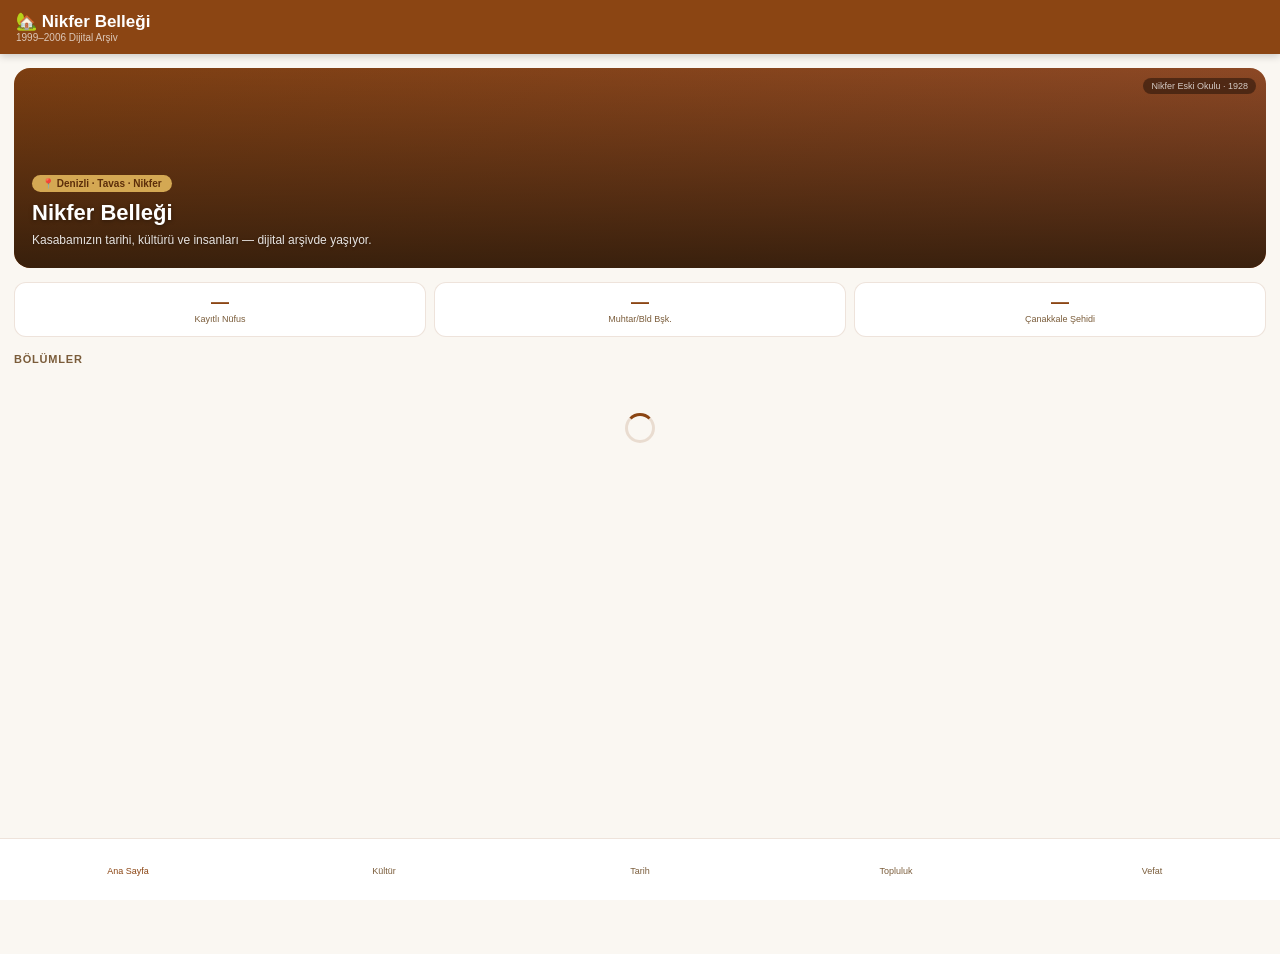
==== commit ab9152a9: "Update index.html" ====
--- a/index.html
+++ b/index.html
@@ -29,264 +29,6 @@
 <link rel="stylesheet" href="https://cdn.jsdelivr.net/npm/@tabler/icons-webfont@latest/dist/tabler-icons.min.css">
 <link rel="stylesheet" href="style.css">
 <title>Nikfer Belleği</title>
-*{box-sizing:border-box;margin:0;padding:0;-webkit-tap-highlight-color:transparent}
-:root{
-  --primary:#8B4513;--primary-light:#A0522D;--primary-dark:#5C2E0A;
-  --accent:#D4A853;--accent-light:#F0C870;
-  --bg:#FAF7F2;--bg-card:#FFFFFF;
-  --text:#2C1A0A;--text-muted:#7A5C3A;
-  --border:rgba(139,69,19,0.15);
-  --shadow:0 2px 16px rgba(139,69,19,0.1);
-  --radius:16px;--nav-h:62px;--header-h:54px;
-  /* iPhone safe area */
-  --sat: env(safe-area-inset-top);
-  --sab: env(safe-area-inset-bottom);
-  --sal: env(safe-area-inset-left);
-  --sar: env(safe-area-inset-right);
-}
-/* Tam ekran mod için body */
-body{padding-top:env(safe-area-inset-top)}
-body{font-family:-apple-system,BlinkMacSystemFont,'Segoe UI',sans-serif;background:var(--bg);color:var(--text);min-height:100vh;overflow-x:hidden}
-
-/* HEADER */
-.app-header{position:fixed;top:0;left:0;right:0;z-index:100;height:calc(var(--header-h) + env(safe-area-inset-top));padding-top:env(safe-area-inset-top);background:var(--primary);display:flex;align-items:center;justify-content:space-between;padding-left:16px;padding-right:16px;box-shadow:0 2px 8px rgba(0,0,0,.2)}
-.header-left h1{color:#FFF;font-size:17px;font-weight:600}
-.header-left p{color:rgba(255,255,255,.7);font-size:10px}
-.header-btn{background:none;border:none;cursor:pointer;color:var(--accent-light);font-size:22px;padding:4px;display:flex;align-items:center}
-
-/* BOTTOM NAV */
-.bottom-nav{position:fixed;bottom:0;left:0;right:0;z-index:100;height:calc(var(--nav-h) + env(safe-area-inset-bottom));background:#FFF;border-top:1px solid var(--border);display:flex;padding-bottom:env(safe-area-inset-bottom);padding-left:env(safe-area-inset-left);padding-right:env(safe-area-inset-right)}
-.nav-item{flex:1;display:flex;flex-direction:column;align-items:center;justify-content:center;gap:2px;cursor:pointer;border:none;background:none;color:var(--text-muted);font-size:9px;font-weight:500;padding:6px 2px;transition:color .2s}
-.nav-item.active{color:var(--primary)}
-.nav-item i{font-size:22px}
-
-/* MAIN */
-.main-content{margin-top:calc(var(--header-h) + env(safe-area-inset-top));margin-bottom:calc(var(--nav-h) + env(safe-area-inset-bottom));min-height:calc(100vh - var(--header-h) - var(--nav-h))}
-.page{display:none;padding:14px;animation:fadeIn .2s ease}
-.page.active{display:block}
-@keyframes fadeIn{from{opacity:0;transform:translateY(4px)}to{opacity:1;transform:none}}
-
-/* HERO */
-.hero{border-radius:var(--radius);overflow:hidden;margin-bottom:14px;position:relative;min-height:200px;display:flex;align-items:flex-end}
-.hero-img{position:absolute;inset:0;width:100%;height:100%;object-fit:cover;object-position:center 30%;display:block}
-/* Altta koyu gradyan — metni okunabilir kılar */
-.hero::after{content:'';position:absolute;inset:0;background:linear-gradient(to bottom, rgba(44,26,10,.15) 0%, rgba(44,26,10,.55) 55%, rgba(44,26,10,.88) 100%);border-radius:var(--radius)}
-.hero-content{position:relative;z-index:2;padding:20px 18px 18px;width:100%}
-.hero-badge{display:inline-block;background:var(--accent);color:var(--primary-dark);font-size:10px;font-weight:600;padding:3px 10px;border-radius:20px;margin-bottom:8px}
-.hero h2{color:#FFF;font-size:22px;font-weight:700;margin-bottom:5px;text-shadow:0 1px 4px rgba(0,0,0,.4)}
-.hero p{color:rgba(255,255,255,.88);font-size:12px;line-height:1.6;text-shadow:0 1px 3px rgba(0,0,0,.3)}
-.hero-caption{position:absolute;top:10px;right:10px;z-index:3;background:rgba(0,0,0,.4);color:rgba(255,255,255,.75);font-size:9px;padding:3px 8px;border-radius:20px;backdrop-filter:blur(4px)}
-
-/* STATS */
-.stats-row{display:grid;grid-template-columns:1fr 1fr 1fr;gap:8px;margin-bottom:14px}
-.stat-card{background:var(--bg-card);border:1px solid var(--border);border-radius:12px;padding:10px 6px;text-align:center}
-.stat-num{font-size:18px;font-weight:700;color:var(--primary);line-height:1}
-.stat-lbl{font-size:9px;color:var(--text-muted);margin-top:3px;line-height:1.3}
-
-/* SECTION TITLE */
-.sec-title{font-size:11px;font-weight:600;color:var(--text-muted);text-transform:uppercase;letter-spacing:.8px;margin:16px 0 8px}
-.sec-title:first-child{margin-top:0}
-
-/* MENU GRID */
-.menu-grid{display:grid;grid-template-columns:1fr 1fr;gap:9px;margin-bottom:14px}
-.menu-item{background:var(--bg-card);border:1px solid var(--border);border-bottom:3px solid var(--primary);border-radius:var(--radius);padding:14px 10px;text-align:center;cursor:pointer;display:flex;flex-direction:column;align-items:center;gap:7px;transition:transform .15s;user-select:none}
-.menu-item:active{transform:scale(.97)}
-.menu-item i{font-size:26px;color:var(--primary)}
-.menu-item span{font-size:11px;font-weight:600;color:var(--text);line-height:1.3}
-
-/* CARD */
-.card{background:var(--bg-card);border-radius:var(--radius);border:1px solid var(--border);overflow:hidden;margin-bottom:12px}
-.card-header{background:var(--primary);padding:11px 14px;display:flex;align-items:center;gap:9px}
-.card-header i{color:var(--accent-light);font-size:19px}
-.card-header h3{color:#FFF;font-size:14px;font-weight:600}
-.card-body{padding:14px}
-
-/* LIST ITEM */
-.list-item{display:flex;align-items:flex-start;gap:10px;padding:12px 0;border-bottom:1px solid var(--border);cursor:pointer}
-.list-item:last-child{border-bottom:none}
-.list-icon{width:38px;height:38px;background:rgba(139,69,19,.08);border-radius:9px;display:flex;align-items:center;justify-content:center;flex-shrink:0}
-.list-icon i{font-size:19px;color:var(--primary)}
-.list-title{font-size:13px;font-weight:600;color:var(--text);margin-bottom:2px}
-.list-sub{font-size:11px;color:var(--text-muted);line-height:1.4}
-.list-arrow{color:var(--border);font-size:15px;margin-top:2px;flex-shrink:0}
-
-/* DETAIL OVERLAY */
-.detail-page{display:none;position:fixed;inset:0;z-index:200;background:var(--bg);overflow-y:auto;padding-bottom:var(--nav-h)}
-.detail-page.open{display:block;animation:slideIn .25s ease}
-@keyframes slideIn{from{transform:translateX(30px);opacity:0}to{transform:none;opacity:1}}
-.detail-header{position:sticky;top:0;z-index:10;background:var(--primary);padding:11px 14px;display:flex;align-items:center;gap:10px}
-.back-btn{background:none;border:none;color:#FFF;font-size:22px;cursor:pointer;display:flex;align-items:center;padding:2px;flex-shrink:0}
-.detail-header h2{color:#FFF;font-size:14px;font-weight:600;flex:1;line-height:1.3}
-.detail-body{padding:14px}
-/* Detail sayfasında Bottom Nav */
-.detail-nav{position:fixed;bottom:0;left:0;right:0;z-index:300;height:var(--nav-h);background:#FFF;border-top:1px solid var(--border);display:none;padding-bottom:env(safe-area-inset-bottom)}
-.detail-page.open + * + * .detail-nav,
-.detail-nav.visible{display:flex}
-
-/* CONTENT BLOCK RENDERERS */
-.blk-paragraph{font-size:13px;line-height:1.85;color:var(--text);margin-bottom:14px;text-align:justify}
-.blk-heading{font-size:15px;font-weight:700;color:var(--primary);margin:20px 0 8px;border-left:3px solid var(--accent);padding-left:9px}
-.blk-quote{background:rgba(139,69,19,.06);border-left:3px solid var(--accent);border-radius:0 9px 9px 0;padding:10px 14px;margin:12px 0;font-size:13px;line-height:1.7;color:var(--text);font-style:italic}
-.blk-quote-author{font-size:11px;color:var(--text-muted);margin-top:5px;font-style:normal}
-.blk-poem{font-family:Georgia,serif;font-size:13px;line-height:2.1;color:var(--text);background:rgba(212,168,83,.08);border-radius:10px;padding:14px;margin:12px 0;white-space:pre-line}
-.blk-poem-author{font-size:11px;color:var(--text-muted);margin-top:6px}
-.blk-note{font-size:11px;color:var(--text-muted);background:rgba(139,69,19,.05);border-radius:8px;padding:8px 12px;margin-bottom:14px}
-.blk-info-row{display:flex;justify-content:space-between;align-items:baseline;padding:9px 0;border-bottom:1px solid var(--border)}
-.blk-info-row:last-child{border-bottom:none}
-.blk-info-key{font-size:12px;color:var(--text-muted)}
-.blk-info-val{font-size:12px;font-weight:600;color:var(--text);text-align:right;max-width:58%}
-.blk-list-item{display:flex;gap:8px;padding:8px 0;border-bottom:1px solid var(--border);font-size:13px;color:var(--text);line-height:1.5}
-.blk-list-item:last-child{border-bottom:none}
-.blk-list-bullet{color:var(--accent);flex-shrink:0;font-size:16px;line-height:1.4}
-.blk-list-item.bilmece{gap:8px;cursor:pointer}
-.blk-list-item.with-desc{gap:8px}
-.bilmece-q{font-weight:600}
-.bilmece-a{background:rgba(139,69,19,.06);border-radius:6px;padding:5px 10px;font-size:12px;color:var(--primary);display:none}
-.bilmece-a.open{display:block}
-.bilmece-btn{font-size:11px;color:var(--primary);cursor:pointer;border:none;background:none;padding:0;font-weight:500;text-decoration:underline}
-.blk-divider{border:none;border-top:1px solid var(--border);margin:16px 0}
-
-/* TABLE */
-.tbl-wrap{overflow-x:auto;margin:12px 0}
-.tbl{width:100%;border-collapse:collapse;font-size:11px}
-.tbl th{background:var(--primary);color:#FFF;padding:7px 5px;text-align:left;font-size:10px;white-space:nowrap}
-.tbl td{padding:7px 5px;border-bottom:1px solid var(--border);color:var(--text)}
-.tbl tr:nth-child(even) td{background:rgba(139,69,19,.04)}
-
-/* AUDIO PLAYER */
-.audio-section{margin:16px 0}
-.audio-item{background:var(--bg-card);border:1px solid var(--border);border-radius:12px;padding:12px 14px;margin-bottom:8px}
-.audio-title{font-size:13px;font-weight:600;color:var(--text);margin-bottom:8px}
-.audio-item audio{width:100%;height:36px}
-
-/* GALLERY */
-.gallery-grid{display:flex;flex-wrap:wrap;gap:8px;margin:12px 0}
-.gallery-thumb{width:80px;height:80px;flex-shrink:0;position:relative;cursor:pointer;border-radius:8px;overflow:hidden;border:2px solid var(--border);transition:transform .15s,border-color .15s}
-.gallery-thumb:active{transform:scale(.95)}
-.gallery-thumb:hover{border-color:var(--primary)}
-.gallery-img{width:100%;height:100%;object-fit:cover;display:block}
-.gallery-thumb-count{position:absolute;inset:0;background:rgba(139,69,19,.7);display:flex;align-items:center;justify-content:center;color:#FFF;font-size:13px;font-weight:700}
-.gallery-caption{font-size:10px;color:var(--text-muted);text-align:center;margin-top:3px;max-width:80px;overflow:hidden;text-overflow:ellipsis;white-space:nowrap}
-
-/* LINKS */
-.link-item{display:flex;align-items:center;gap:10px;padding:10px 0;border-bottom:1px solid var(--border);text-decoration:none;color:var(--text)}
-.link-item:last-child{border-bottom:none}
-.link-icon{width:34px;height:34px;background:rgba(139,69,19,.08);border-radius:8px;display:flex;align-items:center;justify-content:center;flex-shrink:0}
-.link-icon i{font-size:17px;color:var(--primary)}
-.link-title{font-size:12px;font-weight:600;color:var(--text)}
-.link-desc{font-size:10px;color:var(--text-muted)}
-
-/* SEARCH */
-.search-wrap{position:relative;margin-bottom:10px}
-.search-wrap i{position:absolute;left:12px;top:50%;transform:translateY(-50%);font-size:17px;color:var(--text-muted)}
-.search-wrap input{width:100%;padding:10px 14px 10px 38px;border:1px solid var(--border);border-radius:10px;font-size:13px;background:var(--bg-card);color:var(--text);outline:none;font-family:inherit}
-.search-wrap input:focus{border-color:var(--primary)}
-
-/* TIMELINE */
-.timeline{position:relative;padding-left:26px}
-.timeline::before{content:'';position:absolute;left:9px;top:0;bottom:0;width:2px;background:var(--border)}
-.tl-item{position:relative;margin-bottom:18px}
-.tl-dot{position:absolute;left:-20px;top:3px;width:11px;height:11px;background:var(--accent);border:2px solid var(--primary);border-radius:50%}
-.tl-year{font-size:11px;font-weight:700;color:var(--primary);margin-bottom:3px}
-.tl-text{font-size:12px;color:var(--text);line-height:1.5}
-
-/* TARİH ÖNIZLEME KARTLARI */
-.tarih-cards{display:grid;grid-template-columns:1fr;gap:12px;margin-bottom:14px}
-@media(min-width:600px){.tarih-cards{grid-template-columns:1fr 1fr}}
-@media(min-width:1100px){.tarih-cards{grid-template-columns:1fr 1fr 1fr 1fr}}
-.tarih-card{background:var(--bg-card);border:1px solid var(--border);border-radius:var(--radius);overflow:hidden;display:flex;flex-direction:column}
-.tarih-card-header{background:var(--primary);padding:10px 14px;display:flex;align-items:center;gap:8px}
-.tarih-card-header i{color:var(--accent-light);font-size:18px}
-.tarih-card-header h3{color:#fff;font-size:13px;font-weight:600;flex:1}
-.tarih-card-body{padding:10px 14px;flex:1}
-.tarih-card-footer{padding:8px 14px;border-top:1px solid var(--border)}
-.tarih-card-footer button{background:none;border:none;color:var(--primary);font-size:12px;font-weight:600;cursor:pointer;width:100%;text-align:left;padding:2px 0}
-.tarih-card-footer button:hover{text-decoration:underline}
-/* Kronoloji satırı */
-.tc-tl-item{display:flex;gap:8px;padding:5px 0;border-bottom:1px solid var(--border);font-size:11px}
-.tc-tl-item:last-child{border-bottom:none}
-.tc-tl-year{color:var(--primary);font-weight:700;flex-shrink:0;min-width:54px}
-.tc-tl-text{color:var(--text);line-height:1.4;white-space:nowrap;overflow:hidden;text-overflow:ellipsis}
-/* Şehit satırı */
-.tc-sehit-item{display:flex;justify-content:space-between;align-items:baseline;padding:5px 0;border-bottom:1px solid var(--border);font-size:11px}
-.tc-sehit-item:last-child{border-bottom:none}
-.tc-sehit-name{color:var(--text);font-weight:600}
-.tc-sehit-date{color:var(--text-muted);flex-shrink:0;margin-left:8px}
-/* Muhtar satırı */
-.tc-muhtar-item{display:flex;justify-content:space-between;align-items:baseline;padding:5px 0;border-bottom:1px solid var(--border);font-size:11px}
-.tc-muhtar-item:last-child{border-bottom:none}
-.tc-muhtar-name{color:var(--text);font-weight:600}
-.tc-muhtar-donem{color:var(--text-muted);flex-shrink:0;margin-left:8px}
-
-/* CHIP FILTER */
-.chip-row{display:flex;gap:6px;overflow-x:auto;padding-bottom:6px;margin-bottom:10px;scrollbar-width:none}
-.chip-row::-webkit-scrollbar{display:none}
-.chip{flex-shrink:0;padding:5px 13px;border-radius:20px;border:1px solid var(--border);font-size:11px;font-weight:500;cursor:pointer;background:var(--bg-card);color:var(--text-muted)}
-.chip.active{background:var(--primary);color:#FFF;border-color:var(--primary)}
-
-/* COMMENTS */
-.comment-form{background:var(--bg-card);border:1px solid var(--border);border-radius:var(--radius);padding:14px;margin-bottom:12px}
-.comment-form h3{font-size:13px;font-weight:600;color:var(--text);margin-bottom:10px}
-.form-input{width:100%;border:1px solid var(--border);border-radius:9px;padding:9px 12px;font-size:13px;font-family:inherit;color:var(--text);background:var(--bg);outline:none;margin-bottom:8px}
-.form-input:focus{border-color:var(--primary)}
-textarea.form-input{resize:none;min-height:72px}
-.form-btn{background:var(--primary);color:#FFF;border:none;border-radius:9px;padding:10px 18px;font-size:13px;font-weight:600;cursor:pointer;width:100%}
-.comment-item{background:var(--bg-card);border:1px solid var(--border);border-radius:12px;padding:12px;margin-bottom:8px}
-.comment-meta{display:flex;justify-content:space-between;align-items:baseline;margin-bottom:6px}
-.comment-name{font-size:12px;font-weight:600;color:var(--primary)}
-.comment-date{font-size:10px;color:var(--text-muted)}
-.comment-note{font-size:10px;color:var(--text-muted);margin-bottom:4px}
-.comment-text{font-size:13px;color:var(--text);line-height:1.6}
-.pinned-badge{font-size:9px;background:var(--accent);color:var(--primary-dark);padding:2px 7px;border-radius:10px;font-weight:600}
-
-/* LOADING */
-.loading{display:flex;justify-content:center;padding:40px}
-.spinner{width:30px;height:30px;border:3px solid var(--border);border-top-color:var(--primary);border-radius:50%;animation:spin .8s linear infinite}
-@keyframes spin{to{transform:rotate(360deg)}}
-.error-msg{background:rgba(200,50,50,.08);border-radius:10px;padding:14px;font-size:13px;color:#8B1A1A;text-align:center;margin:20px 0}
-
-/* LIGHTBOX */
-.lightbox{display:none;position:fixed;inset:0;z-index:500;background:rgba(0,0,0,.93);flex-direction:column;align-items:center;justify-content:center;user-select:none}
-.lightbox.open{display:flex}
-.lightbox-close{position:absolute;top:14px;right:14px;background:rgba(255,255,255,.12);border:none;color:#FFF;font-size:22px;cursor:pointer;width:38px;height:38px;border-radius:50%;display:flex;align-items:center;justify-content:center;backdrop-filter:blur(4px);z-index:10}
-.lightbox-close:hover{background:rgba(255,255,255,.22)}
-.lightbox-nav{position:absolute;top:50%;transform:translateY(-50%);background:rgba(255,255,255,.12);border:none;color:#FFF;font-size:24px;cursor:pointer;width:44px;height:44px;border-radius:50%;display:flex;align-items:center;justify-content:center;backdrop-filter:blur(4px);transition:background .15s;z-index:10}
-.lightbox-nav:hover{background:rgba(255,255,255,.25)}
-.lightbox-nav:disabled{opacity:.2;cursor:default}
-.lightbox-prev{left:12px}
-.lightbox-next{right:12px}
-.lightbox-img-wrap{display:flex;align-items:center;justify-content:center;width:100%;flex:1;padding:56px 64px 0}
-.lightbox-img-wrap img{max-width:100%;max-height:72vh;object-fit:contain;border-radius:8px;transition:opacity .2s}
-.lightbox-img-wrap img.fade{opacity:0}
-.lightbox-footer{padding:12px 16px;text-align:center;width:100%}
-.lightbox-caption{color:rgba(255,255,255,.85);font-size:12px;margin-bottom:8px;min-height:16px}
-.lightbox-dots{display:flex;justify-content:center;gap:6px;flex-wrap:wrap;max-width:90vw}
-.lightbox-dot{width:7px;height:7px;border-radius:50%;background:rgba(255,255,255,.3);cursor:pointer;border:none;transition:background .2s,transform .2s;flex-shrink:0}
-.lightbox-dot.active{background:#FFF;transform:scale(1.3)}
-.lightbox-counter{color:rgba(255,255,255,.5);font-size:11px;margin-top:6px}
-/* Swipe için */
-.lightbox-img-wrap{touch-action:pan-y}
-
-/* OBITS — Kaybettiklerimiz */
-.obits-search{position:relative;margin-bottom:8px}
-.obits-search i{position:absolute;left:12px;top:50%;transform:translateY(-50%);font-size:17px;color:var(--text-muted)}
-.obits-search input{width:100%;padding:10px 14px 10px 38px;border:1px solid var(--border);border-radius:10px;font-size:13px;background:var(--bg-card);color:var(--text);outline:none;font-family:inherit}
-.obits-search input:focus{border-color:var(--primary)}
-.obits-year-group{margin-bottom:16px}
-.obits-year-header{display:flex;align-items:center;gap:8px;margin-bottom:8px;padding:6px 10px;background:var(--primary);border-radius:8px}
-.obits-year-title{color:#fff;font-size:13px;font-weight:700;flex:1}
-.obits-year-count{background:rgba(255,255,255,.2);color:#fff;font-size:11px;font-weight:600;padding:2px 8px;border-radius:10px}
-.obit-item{background:var(--bg-card);border:1px solid var(--border);border-radius:12px;padding:12px 14px;margin-bottom:8px;display:flex;align-items:center;gap:12px}
-.obit-photo{width:48px;height:48px;border-radius:50%;object-fit:cover;border:2px solid var(--border);flex-shrink:0;cursor:pointer}
-.obit-photo-placeholder{width:48px;height:48px;border-radius:50%;background:rgba(139,69,19,.08);border:2px solid var(--border);flex-shrink:0;display:flex;align-items:center;justify-content:center}
-.obit-photo-placeholder i{font-size:22px;color:var(--text-muted)}
-.obit-info{flex:1;min-width:0}
-.obit-name{font-size:13px;font-weight:600;color:var(--text);margin-bottom:3px}
-.obit-meta{font-size:11px;color:var(--text-muted);line-height:1.5}
-.obit-date{font-size:11px;color:var(--primary);font-weight:600;flex-shrink:0;text-align:right}
-.obits-empty{text-align:center;padding:40px 20px;color:var(--text-muted);font-size:13px}
-
-/* TOAST */
 </head>
 <body>
 
